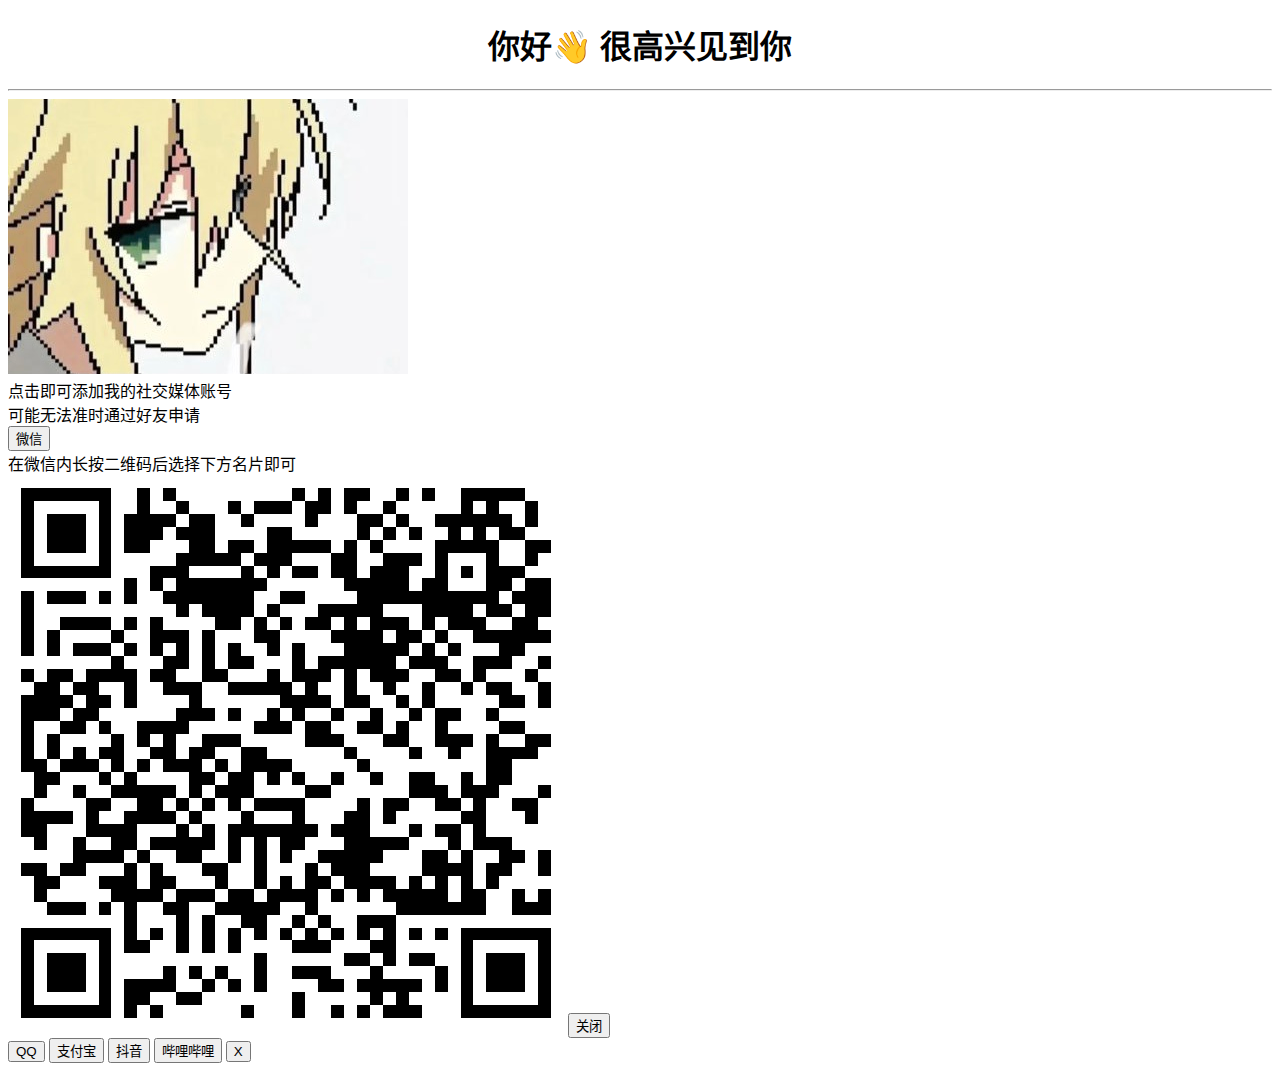
==== find/index.html @ c2964e44 "Add files via upload" ====
<!doctype html>
<html lang="zh-cn">
  <head>
    <meta charset="utf-8">
    <meta name="viewport" content="width=device-width, initial-scale=1, maximum-scale=1, shrink-to-fit=no">
    <meta name="renderer" content="webkit">

    <!-- MDUI CSS -->
    <link rel="stylesheet" href="css/mdui.min.css">
    <title>Hello, world!</title>
  </head>
<style>

    img {
        max-width: 100%;
        height: auto;
    }


</style>


  <body>
    <div class="mdui-typo">
    <strong><h1 align="center">你好👋 很高兴见到你</h1></strong>
    </div>
<div class="mdui-typo">
  <hr />
</div>
<body>
  <div class="mdui-card">
  <div class="mdui-card-media">
    <img src="card.jpg" />
    <div class="mdui-card-media-covered">
      <div class="mdui-card-primary">
        <div class="mdui-card-primary-title">点击即可添加我的社交媒体账号</div>
        <div class="mdui-card-primary-subtitle">可能无法准时通过好友申请</div>
      </div>
    </div>
  </div>
      <div class="mdui-container">
    <button class="mdui-btn mdui-color-light-green-a400 mdui-ripple" mdui-dialog="{target: '#exampleNoTitle'}">微信</button>
    
    <div class="mdui-dialog" id="exampleNoTitle">
      <div class="mdui-dialog-content">在微信内长按二维码后选择下方名片即可</div>
      <div class="mdui-dialog-actions">
        <img src="wx.jpg"></img>
        <button class="mdui-btn mdui-ripple" mdui-dialog-close>关闭</button>
      </div>
    </div>
  </div>
    <button class="mdui-btn mdui-ripple mdui-color-red-700">QQ</button>
    <button class="mdui-btn mdui-ripple mdui-color-blue-400">支付宝</button>
    <button class="mdui-btn mdui-ripple mdui-color-black">抖音</button>
    <button class="mdui-btn mdui-ripple mdui-color-pink-400">哔哩哔哩</button>
    <button class="mdui-btn mdui-ripple mdui-color-black">X</button>
  </div>
</div>
</body>
    <!-- MDUI JavaScript -->
    <script src="js/mdui.min.js"></script>
  </body>
</html>
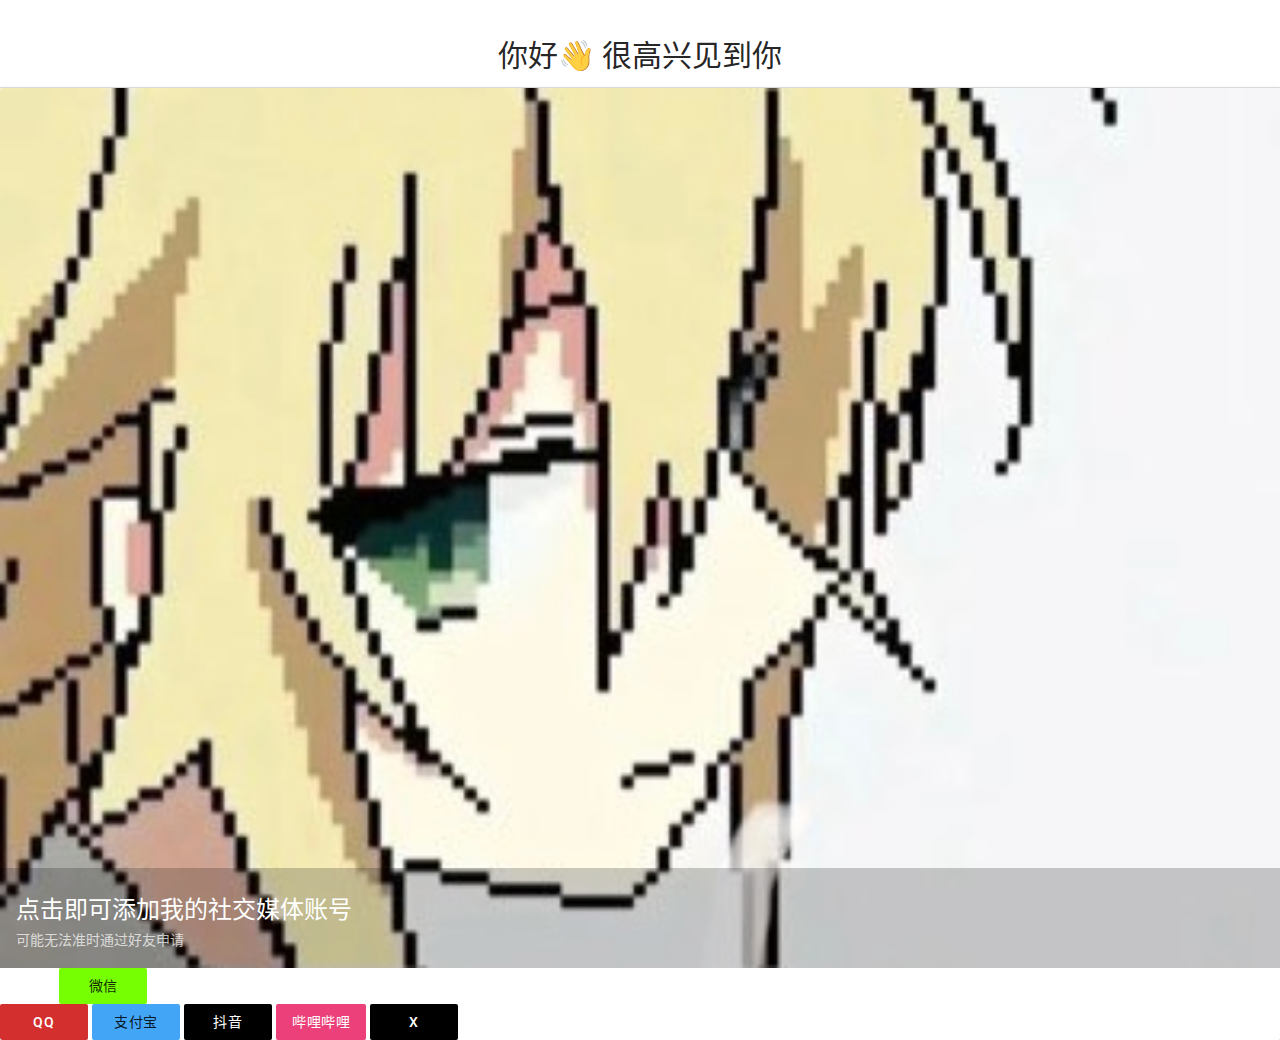
==== commit 73b0f510: "Update index.html" ====
--- a/find/index.html
+++ b/find/index.html
@@ -60,4 +60,4 @@
     <!-- MDUI JavaScript -->
     <script src="js/mdui.min.js"></script>
   </body>
-</html>+</html>
--- a/find/css/mdui.min.css
+++ b/find/css/mdui.min.css
@@ -0,0 +1,6 @@
+/*!
+ * mdui 1.0.2 (https://mdui.org)
+ * Copyright 2016-2021 zdhxiong
+ * Licensed under MIT
+ *//*! normalize.css v8.0.1 | MIT License | github.com/necolas/normalize.css */html{line-height:1.15;-webkit-text-size-adjust:100%}body{margin:0}main{display:block}h1{font-size:2em;margin:.67em 0}hr{-webkit-box-sizing:content-box;box-sizing:content-box;height:0;overflow:visible}pre{font-family:monospace,monospace;font-size:1em}a{background-color:transparent}abbr[title]{border-bottom:none;text-decoration:underline;-webkit-text-decoration:underline dotted;text-decoration:underline dotted}b,strong{font-weight:bolder}code,kbd,samp{font-family:monospace,monospace;font-size:1em}small{font-size:80%}sub,sup{font-size:75%;line-height:0;position:relative;vertical-align:baseline}sub{bottom:-.25em}sup{top:-.5em}img{border-style:none}button,input,optgroup,select,textarea{font-family:inherit;font-size:100%;line-height:1.15;margin:0}button,input{overflow:visible}button,select{text-transform:none}[type=button],[type=reset],[type=submit],button{-webkit-appearance:button}[type=button]::-moz-focus-inner,[type=reset]::-moz-focus-inner,[type=submit]::-moz-focus-inner,button::-moz-focus-inner{border-style:none;padding:0}[type=button]:-moz-focusring,[type=reset]:-moz-focusring,[type=submit]:-moz-focusring,button:-moz-focusring{outline:1px dotted ButtonText}fieldset{padding:.35em .75em .625em}legend{-webkit-box-sizing:border-box;box-sizing:border-box;color:inherit;display:table;max-width:100%;padding:0;white-space:normal}progress{vertical-align:baseline}textarea{overflow:auto}[type=checkbox],[type=radio]{-webkit-box-sizing:border-box;box-sizing:border-box;padding:0}[type=number]::-webkit-inner-spin-button,[type=number]::-webkit-outer-spin-button{height:auto}[type=search]{-webkit-appearance:textfield;outline-offset:-2px}[type=search]::-webkit-search-decoration{-webkit-appearance:none}::-webkit-file-upload-button{-webkit-appearance:button;font:inherit}details{display:block}summary{display:list-item}template{display:none}[hidden]{display:none}*{-webkit-tap-highlight-color:transparent}body{color:rgba(0,0,0,.87);font-size:14px;font-family:Roboto,Noto,Helvetica,Arial,sans-serif;background-color:#fff}@media (min-width:600px){body{font-size:14.5px}}@media (min-width:1024px){body{font-size:15px}}body ::-webkit-scrollbar{width:5px;height:5px;background:0 0}@media (min-width:1024px){body ::-webkit-scrollbar{width:8px;height:8px}}body ::-webkit-scrollbar-thumb{background:rgba(0,0,0,.2)}body.mdui-locked{overflow:hidden}.mdui-overlay{position:fixed;top:-5000px;right:-5000px;bottom:-5000px;left:-5000px;z-index:2000;background:rgba(0,0,0,.4);-webkit-backface-visibility:hidden;backface-visibility:hidden;visibility:hidden;opacity:0;-webkit-transition-duration:.3s;transition-duration:.3s;-webkit-transition-property:opacity,visibility;transition-property:opacity,visibility;will-change:opacity}.mdui-overlay-show{visibility:visible;opacity:1}.mdui-no-transition{-webkit-transition-property:none!important;transition-property:none!important}.mdui-theme-layout-dark{color:#fff;background-color:#303030}.mdui-theme-layout-dark ::-webkit-scrollbar{width:5px;height:5px;background:0 0}@media (min-width:1024px){.mdui-theme-layout-dark ::-webkit-scrollbar{width:8px;height:8px}}.mdui-theme-layout-dark ::-webkit-scrollbar-thumb{background:rgba(255,255,255,.3)}@media (prefers-color-scheme:dark){.mdui-theme-layout-auto{color:#fff;background-color:#303030}.mdui-theme-layout-auto ::-webkit-scrollbar{width:5px;height:5px;background:0 0}.mdui-theme-layout-auto ::-webkit-scrollbar-thumb{background:rgba(255,255,255,.3)}}@media (prefers-color-scheme:dark) and (min-width:1024px){.mdui-theme-layout-auto ::-webkit-scrollbar{width:8px;height:8px}}.mdui-theme-primary-amber .mdui-color-theme{background-color:#ffc107!important;color:rgba(0,0,0,.87)!important}.mdui-theme-primary-amber .mdui-color-theme-50{background-color:#fff8e1!important;color:rgba(0,0,0,.87)!important}.mdui-theme-primary-amber .mdui-color-theme-100{background-color:#ffecb3!important;color:rgba(0,0,0,.87)!important}.mdui-theme-primary-amber .mdui-color-theme-200{background-color:#ffe082!important;color:rgba(0,0,0,.87)!important}.mdui-theme-primary-amber .mdui-color-theme-300{background-color:#ffd54f!important;color:rgba(0,0,0,.87)!important}.mdui-theme-primary-amber .mdui-color-theme-400{background-color:#ffca28!important;color:rgba(0,0,0,.87)!important}.mdui-theme-primary-amber .mdui-color-theme-500{background-color:#ffc107!important;color:rgba(0,0,0,.87)!important}.mdui-theme-primary-amber .mdui-color-theme-600{background-color:#ffb300!important;color:rgba(0,0,0,.87)!important}.mdui-theme-primary-amber .mdui-color-theme-700{background-color:#ffa000!important;color:rgba(0,0,0,.87)!important}.mdui-theme-primary-amber .mdui-color-theme-800{background-color:#ff8f00!important;color:rgba(0,0,0,.87)!important}.mdui-theme-primary-amber .mdui-color-theme-900{background-color:#ff6f00!important;color:rgba(0,0,0,.87)!important}.mdui-theme-primary-blue .mdui-color-theme{background-color:#2196f3!important;color:rgba(0,0,0,.87)!important}.mdui-theme-primary-blue .mdui-color-theme-50{background-color:#e3f2fd!important;color:rgba(0,0,0,.87)!important}.mdui-theme-primary-blue .mdui-color-theme-100{background-color:#bbdefb!important;color:rgba(0,0,0,.87)!important}.mdui-theme-primary-blue .mdui-color-theme-200{background-color:#90caf9!important;color:rgba(0,0,0,.87)!important}.mdui-theme-primary-blue .mdui-color-theme-300{background-color:#64b5f6!important;color:rgba(0,0,0,.87)!important}.mdui-theme-primary-blue .mdui-color-theme-400{background-color:#42a5f5!important;color:rgba(0,0,0,.87)!important}.mdui-theme-primary-blue .mdui-color-theme-500{background-color:#2196f3!important;color:rgba(0,0,0,.87)!important}.mdui-theme-primary-blue .mdui-color-theme-600{background-color:#1e88e5!important;color:#fff!important}.mdui-theme-primary-blue .mdui-color-theme-700{background-color:#1976d2!important;color:#fff!important}.mdui-theme-primary-blue .mdui-color-theme-800{background-color:#1565c0!important;color:#fff!important}.mdui-theme-primary-blue .mdui-color-theme-900{background-color:#0d47a1!important;color:#fff!important}.mdui-theme-primary-blue-grey .mdui-color-theme{background-color:#607d8b!important;color:#fff!important}.mdui-theme-primary-blue-grey .mdui-color-theme-50{background-color:#eceff1!important;color:rgba(0,0,0,.87)!important}.mdui-theme-primary-blue-grey .mdui-color-theme-100{background-color:#cfd8dc!important;color:rgba(0,0,0,.87)!important}.mdui-theme-primary-blue-grey .mdui-color-theme-200{background-color:#b0bec5!important;color:rgba(0,0,0,.87)!important}.mdui-theme-primary-blue-grey .mdui-color-theme-300{background-color:#90a4ae!important;color:rgba(0,0,0,.87)!important}.mdui-theme-primary-blue-grey .mdui-color-theme-400{background-color:#78909c!important;color:#fff!important}.mdui-theme-primary-blue-grey .mdui-color-theme-500{background-color:#607d8b!important;color:#fff!important}.mdui-theme-primary-blue-grey .mdui-color-theme-600{background-color:#546e7a!important;color:#fff!important}.mdui-theme-primary-blue-grey .mdui-color-theme-700{background-color:#455a64!important;color:#fff!important}.mdui-theme-primary-blue-grey .mdui-color-theme-800{background-color:#37474f!important;color:#fff!important}.mdui-theme-primary-blue-grey .mdui-color-theme-900{background-color:#263238!important;color:#fff!important}.mdui-theme-primary-brown .mdui-color-theme{background-color:#795548!important;color:#fff!important}.mdui-theme-primary-brown .mdui-color-theme-50{background-color:#efebe9!important;color:rgba(0,0,0,.87)!important}.mdui-theme-primary-brown .mdui-color-theme-100{background-color:#d7ccc8!important;color:rgba(0,0,0,.87)!important}.mdui-theme-primary-brown .mdui-color-theme-200{background-color:#bcaaa4!important;color:rgba(0,0,0,.87)!important}.mdui-theme-primary-brown .mdui-color-theme-300{background-color:#a1887f!important;color:#fff!important}.mdui-theme-primary-brown .mdui-color-theme-400{background-color:#8d6e63!important;color:#fff!important}.mdui-theme-primary-brown .mdui-color-theme-500{background-color:#795548!important;color:#fff!important}.mdui-theme-primary-brown .mdui-color-theme-600{background-color:#6d4c41!important;color:#fff!important}.mdui-theme-primary-brown .mdui-color-theme-700{background-color:#5d4037!important;color:#fff!important}.mdui-theme-primary-brown .mdui-color-theme-800{background-color:#4e342e!important;color:#fff!important}.mdui-theme-primary-brown .mdui-color-theme-900{background-color:#3e2723!important;color:#fff!important}.mdui-theme-primary-cyan .mdui-color-theme{background-color:#00bcd4!important;color:rgba(0,0,0,.87)!important}.mdui-theme-primary-cyan .mdui-color-theme-50{background-color:#e0f7fa!important;color:rgba(0,0,0,.87)!important}.mdui-theme-primary-cyan .mdui-color-theme-100{background-color:#b2ebf2!important;color:rgba(0,0,0,.87)!important}.mdui-theme-primary-cyan .mdui-color-theme-200{background-color:#80deea!important;color:rgba(0,0,0,.87)!important}.mdui-theme-primary-cyan .mdui-color-theme-300{background-color:#4dd0e1!important;color:rgba(0,0,0,.87)!important}.mdui-theme-primary-cyan .mdui-color-theme-400{background-color:#26c6da!important;color:rgba(0,0,0,.87)!important}.mdui-theme-primary-cyan .mdui-color-theme-500{background-color:#00bcd4!important;color:rgba(0,0,0,.87)!important}.mdui-theme-primary-cyan .mdui-color-theme-600{background-color:#00acc1!important;color:rgba(0,0,0,.87)!important}.mdui-theme-primary-cyan .mdui-color-theme-700{background-color:#0097a7!important;color:#fff!important}.mdui-theme-primary-cyan .mdui-color-theme-800{background-color:#00838f!important;color:#fff!important}.mdui-theme-primary-cyan .mdui-color-theme-900{background-color:#006064!important;color:#fff!important}.mdui-theme-primary-deep-orange .mdui-color-theme{background-color:#ff5722!important;color:rgba(0,0,0,.87)!important}.mdui-theme-primary-deep-orange .mdui-color-theme-50{background-color:#fbe9e7!important;color:rgba(0,0,0,.87)!important}.mdui-theme-primary-deep-orange .mdui-color-theme-100{background-color:#ffccbc!important;color:rgba(0,0,0,.87)!important}.mdui-theme-primary-deep-orange .mdui-color-theme-200{background-color:#ffab91!important;color:rgba(0,0,0,.87)!important}.mdui-theme-primary-deep-orange .mdui-color-theme-300{background-color:#ff8a65!important;color:rgba(0,0,0,.87)!important}.mdui-theme-primary-deep-orange .mdui-color-theme-400{background-color:#ff7043!important;color:rgba(0,0,0,.87)!important}.mdui-theme-primary-deep-orange .mdui-color-theme-500{background-color:#ff5722!important;color:rgba(0,0,0,.87)!important}.mdui-theme-primary-deep-orange .mdui-color-theme-600{background-color:#f4511e!important;color:#fff!important}.mdui-theme-primary-deep-orange .mdui-color-theme-700{background-color:#e64a19!important;color:#fff!important}.mdui-theme-primary-deep-orange .mdui-color-theme-800{background-color:#d84315!important;color:#fff!important}.mdui-theme-primary-deep-orange .mdui-color-theme-900{background-color:#bf360c!important;color:#fff!important}.mdui-theme-primary-deep-purple .mdui-color-theme{background-color:#673ab7!important;color:#fff!important}.mdui-theme-primary-deep-purple .mdui-color-theme-50{background-color:#ede7f6!important;color:rgba(0,0,0,.87)!important}.mdui-theme-primary-deep-purple .mdui-color-theme-100{background-color:#d1c4e9!important;color:rgba(0,0,0,.87)!important}.mdui-theme-primary-deep-purple .mdui-color-theme-200{background-color:#b39ddb!important;color:rgba(0,0,0,.87)!important}.mdui-theme-primary-deep-purple .mdui-color-theme-300{background-color:#9575cd!important;color:#fff!important}.mdui-theme-primary-deep-purple .mdui-color-theme-400{background-color:#7e57c2!important;color:#fff!important}.mdui-theme-primary-deep-purple .mdui-color-theme-500{background-color:#673ab7!important;color:#fff!important}.mdui-theme-primary-deep-purple .mdui-color-theme-600{background-color:#5e35b1!important;color:#fff!important}.mdui-theme-primary-deep-purple .mdui-color-theme-700{background-color:#512da8!important;color:#fff!important}.mdui-theme-primary-deep-purple .mdui-color-theme-800{background-color:#4527a0!important;color:#fff!important}.mdui-theme-primary-deep-purple .mdui-color-theme-900{background-color:#311b92!important;color:#fff!important}.mdui-theme-primary-green .mdui-color-theme{background-color:#4caf50!important;color:rgba(0,0,0,.87)!important}.mdui-theme-primary-green .mdui-color-theme-50{background-color:#e8f5e9!important;color:rgba(0,0,0,.87)!important}.mdui-theme-primary-green .mdui-color-theme-100{background-color:#c8e6c9!important;color:rgba(0,0,0,.87)!important}.mdui-theme-primary-green .mdui-color-theme-200{background-color:#a5d6a7!important;color:rgba(0,0,0,.87)!important}.mdui-theme-primary-green .mdui-color-theme-300{background-color:#81c784!important;color:rgba(0,0,0,.87)!important}.mdui-theme-primary-green .mdui-color-theme-400{background-color:#66bb6a!important;color:rgba(0,0,0,.87)!important}.mdui-theme-primary-green .mdui-color-theme-500{background-color:#4caf50!important;color:rgba(0,0,0,.87)!important}.mdui-theme-primary-green .mdui-color-theme-600{background-color:#43a047!important;color:#fff!important}.mdui-theme-primary-green .mdui-color-theme-700{background-color:#388e3c!important;color:#fff!important}.mdui-theme-primary-green .mdui-color-theme-800{background-color:#2e7d32!important;color:#fff!important}.mdui-theme-primary-green .mdui-color-theme-900{background-color:#1b5e20!important;color:#fff!important}.mdui-theme-primary-grey .mdui-color-theme{background-color:#9e9e9e!important;color:rgba(0,0,0,.87)!important}.mdui-theme-primary-grey .mdui-color-theme-50{background-color:#fafafa!important;color:rgba(0,0,0,.87)!important}.mdui-theme-primary-grey .mdui-color-theme-100{background-color:#f5f5f5!important;color:rgba(0,0,0,.87)!important}.mdui-theme-primary-grey .mdui-color-theme-200{background-color:#eee!important;color:rgba(0,0,0,.87)!important}.mdui-theme-primary-grey .mdui-color-theme-300{background-color:#e0e0e0!important;color:rgba(0,0,0,.87)!important}.mdui-theme-primary-grey .mdui-color-theme-400{background-color:#bdbdbd!important;color:rgba(0,0,0,.87)!important}.mdui-theme-primary-grey .mdui-color-theme-500{background-color:#9e9e9e!important;color:rgba(0,0,0,.87)!important}.mdui-theme-primary-grey .mdui-color-theme-600{background-color:#757575!important;color:#fff!important}.mdui-theme-primary-grey .mdui-color-theme-700{background-color:#616161!important;color:#fff!important}.mdui-theme-primary-grey .mdui-color-theme-800{background-color:#424242!important;color:#fff!important}.mdui-theme-primary-grey .mdui-color-theme-900{background-color:#212121!important;color:#fff!important}.mdui-theme-primary-indigo .mdui-color-theme{background-color:#3f51b5!important;color:#fff!important}.mdui-theme-primary-indigo .mdui-color-theme-50{background-color:#e8eaf6!important;color:rgba(0,0,0,.87)!important}.mdui-theme-primary-indigo .mdui-color-theme-100{background-color:#c5cae9!important;color:rgba(0,0,0,.87)!important}.mdui-theme-primary-indigo .mdui-color-theme-200{background-color:#9fa8da!important;color:rgba(0,0,0,.87)!important}.mdui-theme-primary-indigo .mdui-color-theme-300{background-color:#7986cb!important;color:#fff!important}.mdui-theme-primary-indigo .mdui-color-theme-400{background-color:#5c6bc0!important;color:#fff!important}.mdui-theme-primary-indigo .mdui-color-theme-500{background-color:#3f51b5!important;color:#fff!important}.mdui-theme-primary-indigo .mdui-color-theme-600{background-color:#3949ab!important;color:#fff!important}.mdui-theme-primary-indigo .mdui-color-theme-700{background-color:#303f9f!important;color:#fff!important}.mdui-theme-primary-indigo .mdui-color-theme-800{background-color:#283593!important;color:#fff!important}.mdui-theme-primary-indigo .mdui-color-theme-900{background-color:#1a237e!important;color:#fff!important}.mdui-theme-primary-light-blue .mdui-color-theme{background-color:#03a9f4!important;color:rgba(0,0,0,.87)!important}.mdui-theme-primary-light-blue .mdui-color-theme-50{background-color:#e1f5fe!important;color:rgba(0,0,0,.87)!important}.mdui-theme-primary-light-blue .mdui-color-theme-100{background-color:#b3e5fc!important;color:rgba(0,0,0,.87)!important}.mdui-theme-primary-light-blue .mdui-color-theme-200{background-color:#81d4fa!important;color:rgba(0,0,0,.87)!important}.mdui-theme-primary-light-blue .mdui-color-theme-300{background-color:#4fc3f7!important;color:rgba(0,0,0,.87)!important}.mdui-theme-primary-light-blue .mdui-color-theme-400{background-color:#29b6f6!important;color:rgba(0,0,0,.87)!important}.mdui-theme-primary-light-blue .mdui-color-theme-500{background-color:#03a9f4!important;color:rgba(0,0,0,.87)!important}.mdui-theme-primary-light-blue .mdui-color-theme-600{background-color:#039be5!important;color:rgba(0,0,0,.87)!important}.mdui-theme-primary-light-blue .mdui-color-theme-700{background-color:#0288d1!important;color:#fff!important}.mdui-theme-primary-light-blue .mdui-color-theme-800{background-color:#0277bd!important;color:#fff!important}.mdui-theme-primary-light-blue .mdui-color-theme-900{background-color:#01579b!important;color:#fff!important}.mdui-theme-primary-light-green .mdui-color-theme{background-color:#8bc34a!important;color:rgba(0,0,0,.87)!important}.mdui-theme-primary-light-green .mdui-color-theme-50{background-color:#f1f8e9!important;color:rgba(0,0,0,.87)!important}.mdui-theme-primary-light-green .mdui-color-theme-100{background-color:#dcedc8!important;color:rgba(0,0,0,.87)!important}.mdui-theme-primary-light-green .mdui-color-theme-200{background-color:#c5e1a5!important;color:rgba(0,0,0,.87)!important}.mdui-theme-primary-light-green .mdui-color-theme-300{background-color:#aed581!important;color:rgba(0,0,0,.87)!important}.mdui-theme-primary-light-green .mdui-color-theme-400{background-color:#9ccc65!important;color:rgba(0,0,0,.87)!important}.mdui-theme-primary-light-green .mdui-color-theme-500{background-color:#8bc34a!important;color:rgba(0,0,0,.87)!important}.mdui-theme-primary-light-green .mdui-color-theme-600{background-color:#7cb342!important;color:rgba(0,0,0,.87)!important}.mdui-theme-primary-light-green .mdui-color-theme-700{background-color:#689f38!important;color:rgba(0,0,0,.87)!important}.mdui-theme-primary-light-green .mdui-color-theme-800{background-color:#558b2f!important;color:#fff!important}.mdui-theme-primary-light-green .mdui-color-theme-900{background-color:#33691e!important;color:#fff!important}.mdui-theme-primary-lime .mdui-color-theme{background-color:#cddc39!important;color:rgba(0,0,0,.87)!important}.mdui-theme-primary-lime .mdui-color-theme-50{background-color:#f9fbe7!important;color:rgba(0,0,0,.87)!important}.mdui-theme-primary-lime .mdui-color-theme-100{background-color:#f0f4c3!important;color:rgba(0,0,0,.87)!important}.mdui-theme-primary-lime .mdui-color-theme-200{background-color:#e6ee9c!important;color:rgba(0,0,0,.87)!important}.mdui-theme-primary-lime .mdui-color-theme-300{background-color:#dce775!important;color:rgba(0,0,0,.87)!important}.mdui-theme-primary-lime .mdui-color-theme-400{background-color:#d4e157!important;color:rgba(0,0,0,.87)!important}.mdui-theme-primary-lime .mdui-color-theme-500{background-color:#cddc39!important;color:rgba(0,0,0,.87)!important}.mdui-theme-primary-lime .mdui-color-theme-600{background-color:#c0ca33!important;color:rgba(0,0,0,.87)!important}.mdui-theme-primary-lime .mdui-color-theme-700{background-color:#afb42b!important;color:rgba(0,0,0,.87)!important}.mdui-theme-primary-lime .mdui-color-theme-800{background-color:#9e9d24!important;color:rgba(0,0,0,.87)!important}.mdui-theme-primary-lime .mdui-color-theme-900{background-color:#827717!important;color:#fff!important}.mdui-theme-primary-orange .mdui-color-theme{background-color:#ff9800!important;color:rgba(0,0,0,.87)!important}.mdui-theme-primary-orange .mdui-color-theme-50{background-color:#fff3e0!important;color:rgba(0,0,0,.87)!important}.mdui-theme-primary-orange .mdui-color-theme-100{background-color:#ffe0b2!important;color:rgba(0,0,0,.87)!important}.mdui-theme-primary-orange .mdui-color-theme-200{background-color:#ffcc80!important;color:rgba(0,0,0,.87)!important}.mdui-theme-primary-orange .mdui-color-theme-300{background-color:#ffb74d!important;color:rgba(0,0,0,.87)!important}.mdui-theme-primary-orange .mdui-color-theme-400{background-color:#ffa726!important;color:rgba(0,0,0,.87)!important}.mdui-theme-primary-orange .mdui-color-theme-500{background-color:#ff9800!important;color:rgba(0,0,0,.87)!important}.mdui-theme-primary-orange .mdui-color-theme-600{background-color:#fb8c00!important;color:rgba(0,0,0,.87)!important}.mdui-theme-primary-orange .mdui-color-theme-700{background-color:#f57c00!important;color:rgba(0,0,0,.87)!important}.mdui-theme-primary-orange .mdui-color-theme-800{background-color:#ef6c00!important;color:rgba(0,0,0,.87)!important}.mdui-theme-primary-orange .mdui-color-theme-900{background-color:#e65100!important;color:#fff!important}.mdui-theme-primary-pink .mdui-color-theme{background-color:#e91e63!important;color:#fff!important}.mdui-theme-primary-pink .mdui-color-theme-50{background-color:#fce4ec!important;color:rgba(0,0,0,.87)!important}.mdui-theme-primary-pink .mdui-color-theme-100{background-color:#f8bbd0!important;color:rgba(0,0,0,.87)!important}.mdui-theme-primary-pink .mdui-color-theme-200{background-color:#f48fb1!important;color:rgba(0,0,0,.87)!important}.mdui-theme-primary-pink .mdui-color-theme-300{background-color:#f06292!important;color:rgba(0,0,0,.87)!important}.mdui-theme-primary-pink .mdui-color-theme-400{background-color:#ec407a!important;color:#fff!important}.mdui-theme-primary-pink .mdui-color-theme-500{background-color:#e91e63!important;color:#fff!important}.mdui-theme-primary-pink .mdui-color-theme-600{background-color:#d81b60!important;color:#fff!important}.mdui-theme-primary-pink .mdui-color-theme-700{background-color:#c2185b!important;color:#fff!important}.mdui-theme-primary-pink .mdui-color-theme-800{background-color:#ad1457!important;color:#fff!important}.mdui-theme-primary-pink .mdui-color-theme-900{background-color:#880e4f!important;color:#fff!important}.mdui-theme-primary-purple .mdui-color-theme{background-color:#9c27b0!important;color:#fff!important}.mdui-theme-primary-purple .mdui-color-theme-50{background-color:#f3e5f5!important;color:rgba(0,0,0,.87)!important}.mdui-theme-primary-purple .mdui-color-theme-100{background-color:#e1bee7!important;color:rgba(0,0,0,.87)!important}.mdui-theme-primary-purple .mdui-color-theme-200{background-color:#ce93d8!important;color:rgba(0,0,0,.87)!important}.mdui-theme-primary-purple .mdui-color-theme-300{background-color:#ba68c8!important;color:#fff!important}.mdui-theme-primary-purple .mdui-color-theme-400{background-color:#ab47bc!important;color:#fff!important}.mdui-theme-primary-purple .mdui-color-theme-500{background-color:#9c27b0!important;color:#fff!important}.mdui-theme-primary-purple .mdui-color-theme-600{background-color:#8e24aa!important;color:#fff!important}.mdui-theme-primary-purple .mdui-color-theme-700{background-color:#7b1fa2!important;color:#fff!important}.mdui-theme-primary-purple .mdui-color-theme-800{background-color:#6a1b9a!important;color:#fff!important}.mdui-theme-primary-purple .mdui-color-theme-900{background-color:#4a148c!important;color:#fff!important}.mdui-theme-primary-red .mdui-color-theme{background-color:#f44336!important;color:#fff!important}.mdui-theme-primary-red .mdui-color-theme-50{background-color:#ffebee!important;color:rgba(0,0,0,.87)!important}.mdui-theme-primary-red .mdui-color-theme-100{background-color:#ffcdd2!important;color:rgba(0,0,0,.87)!important}.mdui-theme-primary-red .mdui-color-theme-200{background-color:#ef9a9a!important;color:rgba(0,0,0,.87)!important}.mdui-theme-primary-red .mdui-color-theme-300{background-color:#e57373!important;color:rgba(0,0,0,.87)!important}.mdui-theme-primary-red .mdui-color-theme-400{background-color:#ef5350!important;color:#fff!important}.mdui-theme-primary-red .mdui-color-theme-500{background-color:#f44336!important;color:#fff!important}.mdui-theme-primary-red .mdui-color-theme-600{background-color:#e53935!important;color:#fff!important}.mdui-theme-primary-red .mdui-color-theme-700{background-color:#d32f2f!important;color:#fff!important}.mdui-theme-primary-red .mdui-color-theme-800{background-color:#c62828!important;color:#fff!important}.mdui-theme-primary-red .mdui-color-theme-900{background-color:#b71c1c!important;color:#fff!important}.mdui-theme-primary-teal .mdui-color-theme{background-color:#009688!important;color:#fff!important}.mdui-theme-primary-teal .mdui-color-theme-50{background-color:#e0f2f1!important;color:rgba(0,0,0,.87)!important}.mdui-theme-primary-teal .mdui-color-theme-100{background-color:#b2dfdb!important;color:rgba(0,0,0,.87)!important}.mdui-theme-primary-teal .mdui-color-theme-200{background-color:#80cbc4!important;color:rgba(0,0,0,.87)!important}.mdui-theme-primary-teal .mdui-color-theme-300{background-color:#4db6ac!important;color:rgba(0,0,0,.87)!important}.mdui-theme-primary-teal .mdui-color-theme-400{background-color:#26a69a!important;color:rgba(0,0,0,.87)!important}.mdui-theme-primary-teal .mdui-color-theme-500{background-color:#009688!important;color:#fff!important}.mdui-theme-primary-teal .mdui-color-theme-600{background-color:#00897b!important;color:#fff!important}.mdui-theme-primary-teal .mdui-color-theme-700{background-color:#00796b!important;color:#fff!important}.mdui-theme-primary-teal .mdui-color-theme-800{background-color:#00695c!important;color:#fff!important}.mdui-theme-primary-teal .mdui-color-theme-900{background-color:#004d40!important;color:#fff!important}.mdui-theme-primary-yellow .mdui-color-theme{background-color:#ffeb3b!important;color:rgba(0,0,0,.87)!important}.mdui-theme-primary-yellow .mdui-color-theme-50{background-color:#fffde7!important;color:rgba(0,0,0,.87)!important}.mdui-theme-primary-yellow .mdui-color-theme-100{background-color:#fff9c4!important;color:rgba(0,0,0,.87)!important}.mdui-theme-primary-yellow .mdui-color-theme-200{background-color:#fff59d!important;color:rgba(0,0,0,.87)!important}.mdui-theme-primary-yellow .mdui-color-theme-300{background-color:#fff176!important;color:rgba(0,0,0,.87)!important}.mdui-theme-primary-yellow .mdui-color-theme-400{background-color:#ffee58!important;color:rgba(0,0,0,.87)!important}.mdui-theme-primary-yellow .mdui-color-theme-500{background-color:#ffeb3b!important;color:rgba(0,0,0,.87)!important}.mdui-theme-primary-yellow .mdui-color-theme-600{background-color:#fdd835!important;color:rgba(0,0,0,.87)!important}.mdui-theme-primary-yellow .mdui-color-theme-700{background-color:#fbc02d!important;color:rgba(0,0,0,.87)!important}.mdui-theme-primary-yellow .mdui-color-theme-800{background-color:#f9a825!important;color:rgba(0,0,0,.87)!important}.mdui-theme-primary-yellow .mdui-color-theme-900{background-color:#f57f17!important;color:rgba(0,0,0,.87)!important}.mdui-theme-accent-amber .mdui-color-theme-accent{background-color:#ffd740!important;color:rgba(0,0,0,.87)!important}.mdui-theme-accent-amber .mdui-color-theme-a100{background-color:#ffe57f!important;color:rgba(0,0,0,.87)!important}.mdui-theme-accent-amber .mdui-color-theme-a200{background-color:#ffd740!important;color:rgba(0,0,0,.87)!important}.mdui-theme-accent-amber .mdui-color-theme-a400{background-color:#ffc400!important;color:rgba(0,0,0,.87)!important}.mdui-theme-accent-amber .mdui-color-theme-a700{background-color:#ffab00!important;color:rgba(0,0,0,.87)!important}.mdui-theme-accent-blue .mdui-color-theme-accent{background-color:#448aff!important;color:#fff!important}.mdui-theme-accent-blue .mdui-color-theme-a100{background-color:#82b1ff!important;color:rgba(0,0,0,.87)!important}.mdui-theme-accent-blue .mdui-color-theme-a200{background-color:#448aff!important;color:#fff!important}.mdui-theme-accent-blue .mdui-color-theme-a400{background-color:#2979ff!important;color:#fff!important}.mdui-theme-accent-blue .mdui-color-theme-a700{background-color:#2962ff!important;color:#fff!important}.mdui-theme-accent-cyan .mdui-color-theme-accent{background-color:#18ffff!important;color:rgba(0,0,0,.87)!important}.mdui-theme-accent-cyan .mdui-color-theme-a100{background-color:#84ffff!important;color:rgba(0,0,0,.87)!important}.mdui-theme-accent-cyan .mdui-color-theme-a200{background-color:#18ffff!important;color:rgba(0,0,0,.87)!important}.mdui-theme-accent-cyan .mdui-color-theme-a400{background-color:#00e5ff!important;color:rgba(0,0,0,.87)!important}.mdui-theme-accent-cyan .mdui-color-theme-a700{background-color:#00b8d4!important;color:rgba(0,0,0,.87)!important}.mdui-theme-accent-deep-orange .mdui-color-theme-accent{background-color:#ff6e40!important;color:rgba(0,0,0,.87)!important}.mdui-theme-accent-deep-orange .mdui-color-theme-a100{background-color:#ff9e80!important;color:rgba(0,0,0,.87)!important}.mdui-theme-accent-deep-orange .mdui-color-theme-a200{background-color:#ff6e40!important;color:rgba(0,0,0,.87)!important}.mdui-theme-accent-deep-orange .mdui-color-theme-a400{background-color:#ff3d00!important;color:#fff!important}.mdui-theme-accent-deep-orange .mdui-color-theme-a700{background-color:#dd2c00!important;color:#fff!important}.mdui-theme-accent-deep-purple .mdui-color-theme-accent{background-color:#7c4dff!important;color:#fff!important}.mdui-theme-accent-deep-purple .mdui-color-theme-a100{background-color:#b388ff!important;color:rgba(0,0,0,.87)!important}.mdui-theme-accent-deep-purple .mdui-color-theme-a200{background-color:#7c4dff!important;color:#fff!important}.mdui-theme-accent-deep-purple .mdui-color-theme-a400{background-color:#651fff!important;color:#fff!important}.mdui-theme-accent-deep-purple .mdui-color-theme-a700{background-color:#6200ea!important;color:#fff!important}.mdui-theme-accent-green .mdui-color-theme-accent{background-color:#69f0ae!important;color:rgba(0,0,0,.87)!important}.mdui-theme-accent-green .mdui-color-theme-a100{background-color:#b9f6ca!important;color:rgba(0,0,0,.87)!important}.mdui-theme-accent-green .mdui-color-theme-a200{background-color:#69f0ae!important;color:rgba(0,0,0,.87)!important}.mdui-theme-accent-green .mdui-color-theme-a400{background-color:#00e676!important;color:rgba(0,0,0,.87)!important}.mdui-theme-accent-green .mdui-color-theme-a700{background-color:#00c853!important;color:rgba(0,0,0,.87)!important}.mdui-theme-accent-indigo .mdui-color-theme-accent{background-color:#536dfe!important;color:#fff!important}.mdui-theme-accent-indigo .mdui-color-theme-a100{background-color:#8c9eff!important;color:rgba(0,0,0,.87)!important}.mdui-theme-accent-indigo .mdui-color-theme-a200{background-color:#536dfe!important;color:#fff!important}.mdui-theme-accent-indigo .mdui-color-theme-a400{background-color:#3d5afe!important;color:#fff!important}.mdui-theme-accent-indigo .mdui-color-theme-a700{background-color:#304ffe!important;color:#fff!important}.mdui-theme-accent-light-blue .mdui-color-theme-accent{background-color:#40c4ff!important;color:rgba(0,0,0,.87)!important}.mdui-theme-accent-light-blue .mdui-color-theme-a100{background-color:#80d8ff!important;color:rgba(0,0,0,.87)!important}.mdui-theme-accent-light-blue .mdui-color-theme-a200{background-color:#40c4ff!important;color:rgba(0,0,0,.87)!important}.mdui-theme-accent-light-blue .mdui-color-theme-a400{background-color:#00b0ff!important;color:rgba(0,0,0,.87)!important}.mdui-theme-accent-light-blue .mdui-color-theme-a700{background-color:#0091ea!important;color:#fff!important}.mdui-theme-accent-light-green .mdui-color-theme-accent{background-color:#b2ff59!important;color:rgba(0,0,0,.87)!important}.mdui-theme-accent-light-green .mdui-color-theme-a100{background-color:#ccff90!important;color:rgba(0,0,0,.87)!important}.mdui-theme-accent-light-green .mdui-color-theme-a200{background-color:#b2ff59!important;color:rgba(0,0,0,.87)!important}.mdui-theme-accent-light-green .mdui-color-theme-a400{background-color:#76ff03!important;color:rgba(0,0,0,.87)!important}.mdui-theme-accent-light-green .mdui-color-theme-a700{background-color:#64dd17!important;color:rgba(0,0,0,.87)!important}.mdui-theme-accent-lime .mdui-color-theme-accent{background-color:#eeff41!important;color:rgba(0,0,0,.87)!important}.mdui-theme-accent-lime .mdui-color-theme-a100{background-color:#f4ff81!important;color:rgba(0,0,0,.87)!important}.mdui-theme-accent-lime .mdui-color-theme-a200{background-color:#eeff41!important;color:rgba(0,0,0,.87)!important}.mdui-theme-accent-lime .mdui-color-theme-a400{background-color:#c6ff00!important;color:rgba(0,0,0,.87)!important}.mdui-theme-accent-lime .mdui-color-theme-a700{background-color:#aeea00!important;color:rgba(0,0,0,.87)!important}.mdui-theme-accent-orange .mdui-color-theme-accent{background-color:#ffab40!important;color:rgba(0,0,0,.87)!important}.mdui-theme-accent-orange .mdui-color-theme-a100{background-color:#ffd180!important;color:rgba(0,0,0,.87)!important}.mdui-theme-accent-orange .mdui-color-theme-a200{background-color:#ffab40!important;color:rgba(0,0,0,.87)!important}.mdui-theme-accent-orange .mdui-color-theme-a400{background-color:#ff9100!important;color:rgba(0,0,0,.87)!important}.mdui-theme-accent-orange .mdui-color-theme-a700{background-color:#ff6d00!important;color:rgba(0,0,0,.87)!important}.mdui-theme-accent-pink .mdui-color-theme-accent{background-color:#ff4081!important;color:#fff!important}.mdui-theme-accent-pink .mdui-color-theme-a100{background-color:#ff80ab!important;color:rgba(0,0,0,.87)!important}.mdui-theme-accent-pink .mdui-color-theme-a200{background-color:#ff4081!important;color:#fff!important}.mdui-theme-accent-pink .mdui-color-theme-a400{background-color:#f50057!important;color:#fff!important}.mdui-theme-accent-pink .mdui-color-theme-a700{background-color:#c51162!important;color:#fff!important}.mdui-theme-accent-purple .mdui-color-theme-accent{background-color:#e040fb!important;color:#fff!important}.mdui-theme-accent-purple .mdui-color-theme-a100{background-color:#ea80fc!important;color:rgba(0,0,0,.87)!important}.mdui-theme-accent-purple .mdui-color-theme-a200{background-color:#e040fb!important;color:#fff!important}.mdui-theme-accent-purple .mdui-color-theme-a400{background-color:#d500f9!important;color:#fff!important}.mdui-theme-accent-purple .mdui-color-theme-a700{background-color:#a0f!important;color:#fff!important}.mdui-theme-accent-red .mdui-color-theme-accent{background-color:#ff5252!important;color:#fff!important}.mdui-theme-accent-red .mdui-color-theme-a100{background-color:#ff8a80!important;color:rgba(0,0,0,.87)!important}.mdui-theme-accent-red .mdui-color-theme-a200{background-color:#ff5252!important;color:#fff!important}.mdui-theme-accent-red .mdui-color-theme-a400{background-color:#ff1744!important;color:#fff!important}.mdui-theme-accent-red .mdui-color-theme-a700{background-color:#d50000!important;color:#fff!important}.mdui-theme-accent-teal .mdui-color-theme-accent{background-color:#64ffda!important;color:rgba(0,0,0,.87)!important}.mdui-theme-accent-teal .mdui-color-theme-a100{background-color:#a7ffeb!important;color:rgba(0,0,0,.87)!important}.mdui-theme-accent-teal .mdui-color-theme-a200{background-color:#64ffda!important;color:rgba(0,0,0,.87)!important}.mdui-theme-accent-teal .mdui-color-theme-a400{background-color:#1de9b6!important;color:rgba(0,0,0,.87)!important}.mdui-theme-accent-teal .mdui-color-theme-a700{background-color:#00bfa5!important;color:rgba(0,0,0,.87)!important}.mdui-theme-accent-yellow .mdui-color-theme-accent{background-color:#ff0!important;color:rgba(0,0,0,.87)!important}.mdui-theme-accent-yellow .mdui-color-theme-a100{background-color:#ffff8d!important;color:rgba(0,0,0,.87)!important}.mdui-theme-accent-yellow .mdui-color-theme-a200{background-color:#ff0!important;color:rgba(0,0,0,.87)!important}.mdui-theme-accent-yellow .mdui-color-theme-a400{background-color:#ffea00!important;color:rgba(0,0,0,.87)!important}.mdui-theme-accent-yellow .mdui-color-theme-a700{background-color:#ffd600!important;color:rgba(0,0,0,.87)!important}.mdui-color-amber{background-color:#ffc107!important;color:rgba(0,0,0,.87)!important}.mdui-color-amber-50{background-color:#fff8e1!important;color:rgba(0,0,0,.87)!important}.mdui-color-amber-100{background-color:#ffecb3!important;color:rgba(0,0,0,.87)!important}.mdui-color-amber-200{background-color:#ffe082!important;color:rgba(0,0,0,.87)!important}.mdui-color-amber-300{background-color:#ffd54f!important;color:rgba(0,0,0,.87)!important}.mdui-color-amber-400{background-color:#ffca28!important;color:rgba(0,0,0,.87)!important}.mdui-color-amber-500{background-color:#ffc107!important;color:rgba(0,0,0,.87)!important}.mdui-color-amber-600{background-color:#ffb300!important;color:rgba(0,0,0,.87)!important}.mdui-color-amber-700{background-color:#ffa000!important;color:rgba(0,0,0,.87)!important}.mdui-color-amber-800{background-color:#ff8f00!important;color:rgba(0,0,0,.87)!important}.mdui-color-amber-900{background-color:#ff6f00!important;color:rgba(0,0,0,.87)!important}.mdui-color-blue{background-color:#2196f3!important;color:rgba(0,0,0,.87)!important}.mdui-color-blue-50{background-color:#e3f2fd!important;color:rgba(0,0,0,.87)!important}.mdui-color-blue-100{background-color:#bbdefb!important;color:rgba(0,0,0,.87)!important}.mdui-color-blue-200{background-color:#90caf9!important;color:rgba(0,0,0,.87)!important}.mdui-color-blue-300{background-color:#64b5f6!important;color:rgba(0,0,0,.87)!important}.mdui-color-blue-400{background-color:#42a5f5!important;color:rgba(0,0,0,.87)!important}.mdui-color-blue-500{background-color:#2196f3!important;color:rgba(0,0,0,.87)!important}.mdui-color-blue-600{background-color:#1e88e5!important;color:#fff!important}.mdui-color-blue-700{background-color:#1976d2!important;color:#fff!important}.mdui-color-blue-800{background-color:#1565c0!important;color:#fff!important}.mdui-color-blue-900{background-color:#0d47a1!important;color:#fff!important}.mdui-color-blue-grey{background-color:#607d8b!important;color:#fff!important}.mdui-color-blue-grey-50{background-color:#eceff1!important;color:rgba(0,0,0,.87)!important}.mdui-color-blue-grey-100{background-color:#cfd8dc!important;color:rgba(0,0,0,.87)!important}.mdui-color-blue-grey-200{background-color:#b0bec5!important;color:rgba(0,0,0,.87)!important}.mdui-color-blue-grey-300{background-color:#90a4ae!important;color:rgba(0,0,0,.87)!important}.mdui-color-blue-grey-400{background-color:#78909c!important;color:#fff!important}.mdui-color-blue-grey-500{background-color:#607d8b!important;color:#fff!important}.mdui-color-blue-grey-600{background-color:#546e7a!important;color:#fff!important}.mdui-color-blue-grey-700{background-color:#455a64!important;color:#fff!important}.mdui-color-blue-grey-800{background-color:#37474f!important;color:#fff!important}.mdui-color-blue-grey-900{background-color:#263238!important;color:#fff!important}.mdui-color-brown{background-color:#795548!important;color:#fff!important}.mdui-color-brown-50{background-color:#efebe9!important;color:rgba(0,0,0,.87)!important}.mdui-color-brown-100{background-color:#d7ccc8!important;color:rgba(0,0,0,.87)!important}.mdui-color-brown-200{background-color:#bcaaa4!important;color:rgba(0,0,0,.87)!important}.mdui-color-brown-300{background-color:#a1887f!important;color:#fff!important}.mdui-color-brown-400{background-color:#8d6e63!important;color:#fff!important}.mdui-color-brown-500{background-color:#795548!important;color:#fff!important}.mdui-color-brown-600{background-color:#6d4c41!important;color:#fff!important}.mdui-color-brown-700{background-color:#5d4037!important;color:#fff!important}.mdui-color-brown-800{background-color:#4e342e!important;color:#fff!important}.mdui-color-brown-900{background-color:#3e2723!important;color:#fff!important}.mdui-color-cyan{background-color:#00bcd4!important;color:rgba(0,0,0,.87)!important}.mdui-color-cyan-50{background-color:#e0f7fa!important;color:rgba(0,0,0,.87)!important}.mdui-color-cyan-100{background-color:#b2ebf2!important;color:rgba(0,0,0,.87)!important}.mdui-color-cyan-200{background-color:#80deea!important;color:rgba(0,0,0,.87)!important}.mdui-color-cyan-300{background-color:#4dd0e1!important;color:rgba(0,0,0,.87)!important}.mdui-color-cyan-400{background-color:#26c6da!important;color:rgba(0,0,0,.87)!important}.mdui-color-cyan-500{background-color:#00bcd4!important;color:rgba(0,0,0,.87)!important}.mdui-color-cyan-600{background-color:#00acc1!important;color:rgba(0,0,0,.87)!important}.mdui-color-cyan-700{background-color:#0097a7!important;color:#fff!important}.mdui-color-cyan-800{background-color:#00838f!important;color:#fff!important}.mdui-color-cyan-900{background-color:#006064!important;color:#fff!important}.mdui-color-deep-orange{background-color:#ff5722!important;color:rgba(0,0,0,.87)!important}.mdui-color-deep-orange-50{background-color:#fbe9e7!important;color:rgba(0,0,0,.87)!important}.mdui-color-deep-orange-100{background-color:#ffccbc!important;color:rgba(0,0,0,.87)!important}.mdui-color-deep-orange-200{background-color:#ffab91!important;color:rgba(0,0,0,.87)!important}.mdui-color-deep-orange-300{background-color:#ff8a65!important;color:rgba(0,0,0,.87)!important}.mdui-color-deep-orange-400{background-color:#ff7043!important;color:rgba(0,0,0,.87)!important}.mdui-color-deep-orange-500{background-color:#ff5722!important;color:rgba(0,0,0,.87)!important}.mdui-color-deep-orange-600{background-color:#f4511e!important;color:#fff!important}.mdui-color-deep-orange-700{background-color:#e64a19!important;color:#fff!important}.mdui-color-deep-orange-800{background-color:#d84315!important;color:#fff!important}.mdui-color-deep-orange-900{background-color:#bf360c!important;color:#fff!important}.mdui-color-deep-purple{background-color:#673ab7!important;color:#fff!important}.mdui-color-deep-purple-50{background-color:#ede7f6!important;color:rgba(0,0,0,.87)!important}.mdui-color-deep-purple-100{background-color:#d1c4e9!important;color:rgba(0,0,0,.87)!important}.mdui-color-deep-purple-200{background-color:#b39ddb!important;color:rgba(0,0,0,.87)!important}.mdui-color-deep-purple-300{background-color:#9575cd!important;color:#fff!important}.mdui-color-deep-purple-400{background-color:#7e57c2!important;color:#fff!important}.mdui-color-deep-purple-500{background-color:#673ab7!important;color:#fff!important}.mdui-color-deep-purple-600{background-color:#5e35b1!important;color:#fff!important}.mdui-color-deep-purple-700{background-color:#512da8!important;color:#fff!important}.mdui-color-deep-purple-800{background-color:#4527a0!important;color:#fff!important}.mdui-color-deep-purple-900{background-color:#311b92!important;color:#fff!important}.mdui-color-green{background-color:#4caf50!important;color:rgba(0,0,0,.87)!important}.mdui-color-green-50{background-color:#e8f5e9!important;color:rgba(0,0,0,.87)!important}.mdui-color-green-100{background-color:#c8e6c9!important;color:rgba(0,0,0,.87)!important}.mdui-color-green-200{background-color:#a5d6a7!important;color:rgba(0,0,0,.87)!important}.mdui-color-green-300{background-color:#81c784!important;color:rgba(0,0,0,.87)!important}.mdui-color-green-400{background-color:#66bb6a!important;color:rgba(0,0,0,.87)!important}.mdui-color-green-500{background-color:#4caf50!important;color:rgba(0,0,0,.87)!important}.mdui-color-green-600{background-color:#43a047!important;color:#fff!important}.mdui-color-green-700{background-color:#388e3c!important;color:#fff!important}.mdui-color-green-800{background-color:#2e7d32!important;color:#fff!important}.mdui-color-green-900{background-color:#1b5e20!important;color:#fff!important}.mdui-color-grey{background-color:#9e9e9e!important;color:rgba(0,0,0,.87)!important}.mdui-color-grey-50{background-color:#fafafa!important;color:rgba(0,0,0,.87)!important}.mdui-color-grey-100{background-color:#f5f5f5!important;color:rgba(0,0,0,.87)!important}.mdui-color-grey-200{background-color:#eee!important;color:rgba(0,0,0,.87)!important}.mdui-color-grey-300{background-color:#e0e0e0!important;color:rgba(0,0,0,.87)!important}.mdui-color-grey-400{background-color:#bdbdbd!important;color:rgba(0,0,0,.87)!important}.mdui-color-grey-500{background-color:#9e9e9e!important;color:rgba(0,0,0,.87)!important}.mdui-color-grey-600{background-color:#757575!important;color:#fff!important}.mdui-color-grey-700{background-color:#616161!important;color:#fff!important}.mdui-color-grey-800{background-color:#424242!important;color:#fff!important}.mdui-color-grey-900{background-color:#212121!important;color:#fff!important}.mdui-color-indigo{background-color:#3f51b5!important;color:#fff!important}.mdui-color-indigo-50{background-color:#e8eaf6!important;color:rgba(0,0,0,.87)!important}.mdui-color-indigo-100{background-color:#c5cae9!important;color:rgba(0,0,0,.87)!important}.mdui-color-indigo-200{background-color:#9fa8da!important;color:rgba(0,0,0,.87)!important}.mdui-color-indigo-300{background-color:#7986cb!important;color:#fff!important}.mdui-color-indigo-400{background-color:#5c6bc0!important;color:#fff!important}.mdui-color-indigo-500{background-color:#3f51b5!important;color:#fff!important}.mdui-color-indigo-600{background-color:#3949ab!important;color:#fff!important}.mdui-color-indigo-700{background-color:#303f9f!important;color:#fff!important}.mdui-color-indigo-800{background-color:#283593!important;color:#fff!important}.mdui-color-indigo-900{background-color:#1a237e!important;color:#fff!important}.mdui-color-light-blue{background-color:#03a9f4!important;color:rgba(0,0,0,.87)!important}.mdui-color-light-blue-50{background-color:#e1f5fe!important;color:rgba(0,0,0,.87)!important}.mdui-color-light-blue-100{background-color:#b3e5fc!important;color:rgba(0,0,0,.87)!important}.mdui-color-light-blue-200{background-color:#81d4fa!important;color:rgba(0,0,0,.87)!important}.mdui-color-light-blue-300{background-color:#4fc3f7!important;color:rgba(0,0,0,.87)!important}.mdui-color-light-blue-400{background-color:#29b6f6!important;color:rgba(0,0,0,.87)!important}.mdui-color-light-blue-500{background-color:#03a9f4!important;color:rgba(0,0,0,.87)!important}.mdui-color-light-blue-600{background-color:#039be5!important;color:rgba(0,0,0,.87)!important}.mdui-color-light-blue-700{background-color:#0288d1!important;color:#fff!important}.mdui-color-light-blue-800{background-color:#0277bd!important;color:#fff!important}.mdui-color-light-blue-900{background-color:#01579b!important;color:#fff!important}.mdui-color-light-green{background-color:#8bc34a!important;color:rgba(0,0,0,.87)!important}.mdui-color-light-green-50{background-color:#f1f8e9!important;color:rgba(0,0,0,.87)!important}.mdui-color-light-green-100{background-color:#dcedc8!important;color:rgba(0,0,0,.87)!important}.mdui-color-light-green-200{background-color:#c5e1a5!important;color:rgba(0,0,0,.87)!important}.mdui-color-light-green-300{background-color:#aed581!important;color:rgba(0,0,0,.87)!important}.mdui-color-light-green-400{background-color:#9ccc65!important;color:rgba(0,0,0,.87)!important}.mdui-color-light-green-500{background-color:#8bc34a!important;color:rgba(0,0,0,.87)!important}.mdui-color-light-green-600{background-color:#7cb342!important;color:rgba(0,0,0,.87)!important}.mdui-color-light-green-700{background-color:#689f38!important;color:rgba(0,0,0,.87)!important}.mdui-color-light-green-800{background-color:#558b2f!important;color:#fff!important}.mdui-color-light-green-900{background-color:#33691e!important;color:#fff!important}.mdui-color-lime{background-color:#cddc39!important;color:rgba(0,0,0,.87)!important}.mdui-color-lime-50{background-color:#f9fbe7!important;color:rgba(0,0,0,.87)!important}.mdui-color-lime-100{background-color:#f0f4c3!important;color:rgba(0,0,0,.87)!important}.mdui-color-lime-200{background-color:#e6ee9c!important;color:rgba(0,0,0,.87)!important}.mdui-color-lime-300{background-color:#dce775!important;color:rgba(0,0,0,.87)!important}.mdui-color-lime-400{background-color:#d4e157!important;color:rgba(0,0,0,.87)!important}.mdui-color-lime-500{background-color:#cddc39!important;color:rgba(0,0,0,.87)!important}.mdui-color-lime-600{background-color:#c0ca33!important;color:rgba(0,0,0,.87)!important}.mdui-color-lime-700{background-color:#afb42b!important;color:rgba(0,0,0,.87)!important}.mdui-color-lime-800{background-color:#9e9d24!important;color:rgba(0,0,0,.87)!important}.mdui-color-lime-900{background-color:#827717!important;color:#fff!important}.mdui-color-orange{background-color:#ff9800!important;color:rgba(0,0,0,.87)!important}.mdui-color-orange-50{background-color:#fff3e0!important;color:rgba(0,0,0,.87)!important}.mdui-color-orange-100{background-color:#ffe0b2!important;color:rgba(0,0,0,.87)!important}.mdui-color-orange-200{background-color:#ffcc80!important;color:rgba(0,0,0,.87)!important}.mdui-color-orange-300{background-color:#ffb74d!important;color:rgba(0,0,0,.87)!important}.mdui-color-orange-400{background-color:#ffa726!important;color:rgba(0,0,0,.87)!important}.mdui-color-orange-500{background-color:#ff9800!important;color:rgba(0,0,0,.87)!important}.mdui-color-orange-600{background-color:#fb8c00!important;color:rgba(0,0,0,.87)!important}.mdui-color-orange-700{background-color:#f57c00!important;color:rgba(0,0,0,.87)!important}.mdui-color-orange-800{background-color:#ef6c00!important;color:rgba(0,0,0,.87)!important}.mdui-color-orange-900{background-color:#e65100!important;color:#fff!important}.mdui-color-pink{background-color:#e91e63!important;color:#fff!important}.mdui-color-pink-50{background-color:#fce4ec!important;color:rgba(0,0,0,.87)!important}.mdui-color-pink-100{background-color:#f8bbd0!important;color:rgba(0,0,0,.87)!important}.mdui-color-pink-200{background-color:#f48fb1!important;color:rgba(0,0,0,.87)!important}.mdui-color-pink-300{background-color:#f06292!important;color:rgba(0,0,0,.87)!important}.mdui-color-pink-400{background-color:#ec407a!important;color:#fff!important}.mdui-color-pink-500{background-color:#e91e63!important;color:#fff!important}.mdui-color-pink-600{background-color:#d81b60!important;color:#fff!important}.mdui-color-pink-700{background-color:#c2185b!important;color:#fff!important}.mdui-color-pink-800{background-color:#ad1457!important;color:#fff!important}.mdui-color-pink-900{background-color:#880e4f!important;color:#fff!important}.mdui-color-purple{background-color:#9c27b0!important;color:#fff!important}.mdui-color-purple-50{background-color:#f3e5f5!important;color:rgba(0,0,0,.87)!important}.mdui-color-purple-100{background-color:#e1bee7!important;color:rgba(0,0,0,.87)!important}.mdui-color-purple-200{background-color:#ce93d8!important;color:rgba(0,0,0,.87)!important}.mdui-color-purple-300{background-color:#ba68c8!important;color:#fff!important}.mdui-color-purple-400{background-color:#ab47bc!important;color:#fff!important}.mdui-color-purple-500{background-color:#9c27b0!important;color:#fff!important}.mdui-color-purple-600{background-color:#8e24aa!important;color:#fff!important}.mdui-color-purple-700{background-color:#7b1fa2!important;color:#fff!important}.mdui-color-purple-800{background-color:#6a1b9a!important;color:#fff!important}.mdui-color-purple-900{background-color:#4a148c!important;color:#fff!important}.mdui-color-red{background-color:#f44336!important;color:#fff!important}.mdui-color-red-50{background-color:#ffebee!important;color:rgba(0,0,0,.87)!important}.mdui-color-red-100{background-color:#ffcdd2!important;color:rgba(0,0,0,.87)!important}.mdui-color-red-200{background-color:#ef9a9a!important;color:rgba(0,0,0,.87)!important}.mdui-color-red-300{background-color:#e57373!important;color:rgba(0,0,0,.87)!important}.mdui-color-red-400{background-color:#ef5350!important;color:#fff!important}.mdui-color-red-500{background-color:#f44336!important;color:#fff!important}.mdui-color-red-600{background-color:#e53935!important;color:#fff!important}.mdui-color-red-700{background-color:#d32f2f!important;color:#fff!important}.mdui-color-red-800{background-color:#c62828!important;color:#fff!important}.mdui-color-red-900{background-color:#b71c1c!important;color:#fff!important}.mdui-color-teal{background-color:#009688!important;color:#fff!important}.mdui-color-teal-50{background-color:#e0f2f1!important;color:rgba(0,0,0,.87)!important}.mdui-color-teal-100{background-color:#b2dfdb!important;color:rgba(0,0,0,.87)!important}.mdui-color-teal-200{background-color:#80cbc4!important;color:rgba(0,0,0,.87)!important}.mdui-color-teal-300{background-color:#4db6ac!important;color:rgba(0,0,0,.87)!important}.mdui-color-teal-400{background-color:#26a69a!important;color:rgba(0,0,0,.87)!important}.mdui-color-teal-500{background-color:#009688!important;color:#fff!important}.mdui-color-teal-600{background-color:#00897b!important;color:#fff!important}.mdui-color-teal-700{background-color:#00796b!important;color:#fff!important}.mdui-color-teal-800{background-color:#00695c!important;color:#fff!important}.mdui-color-teal-900{background-color:#004d40!important;color:#fff!important}.mdui-color-yellow{background-color:#ffeb3b!important;color:rgba(0,0,0,.87)!important}.mdui-color-yellow-50{background-color:#fffde7!important;color:rgba(0,0,0,.87)!important}.mdui-color-yellow-100{background-color:#fff9c4!important;color:rgba(0,0,0,.87)!important}.mdui-color-yellow-200{background-color:#fff59d!important;color:rgba(0,0,0,.87)!important}.mdui-color-yellow-300{background-color:#fff176!important;color:rgba(0,0,0,.87)!important}.mdui-color-yellow-400{background-color:#ffee58!important;color:rgba(0,0,0,.87)!important}.mdui-color-yellow-500{background-color:#ffeb3b!important;color:rgba(0,0,0,.87)!important}.mdui-color-yellow-600{background-color:#fdd835!important;color:rgba(0,0,0,.87)!important}.mdui-color-yellow-700{background-color:#fbc02d!important;color:rgba(0,0,0,.87)!important}.mdui-color-yellow-800{background-color:#f9a825!important;color:rgba(0,0,0,.87)!important}.mdui-color-yellow-900{background-color:#f57f17!important;color:rgba(0,0,0,.87)!important}.mdui-color-amber-accent{background-color:#ffd740!important;color:rgba(0,0,0,.87)!important}.mdui-color-amber-a100{background-color:#ffe57f!important;color:rgba(0,0,0,.87)!important}.mdui-color-amber-a200{background-color:#ffd740!important;color:rgba(0,0,0,.87)!important}.mdui-color-amber-a400{background-color:#ffc400!important;color:rgba(0,0,0,.87)!important}.mdui-color-amber-a700{background-color:#ffab00!important;color:rgba(0,0,0,.87)!important}.mdui-color-blue-accent{background-color:#448aff!important;color:#fff!important}.mdui-color-blue-a100{background-color:#82b1ff!important;color:rgba(0,0,0,.87)!important}.mdui-color-blue-a200{background-color:#448aff!important;color:#fff!important}.mdui-color-blue-a400{background-color:#2979ff!important;color:#fff!important}.mdui-color-blue-a700{background-color:#2962ff!important;color:#fff!important}.mdui-color-cyan-accent{background-color:#18ffff!important;color:rgba(0,0,0,.87)!important}.mdui-color-cyan-a100{background-color:#84ffff!important;color:rgba(0,0,0,.87)!important}.mdui-color-cyan-a200{background-color:#18ffff!important;color:rgba(0,0,0,.87)!important}.mdui-color-cyan-a400{background-color:#00e5ff!important;color:rgba(0,0,0,.87)!important}.mdui-color-cyan-a700{background-color:#00b8d4!important;color:rgba(0,0,0,.87)!important}.mdui-color-deep-orange-accent{background-color:#ff6e40!important;color:rgba(0,0,0,.87)!important}.mdui-color-deep-orange-a100{background-color:#ff9e80!important;color:rgba(0,0,0,.87)!important}.mdui-color-deep-orange-a200{background-color:#ff6e40!important;color:rgba(0,0,0,.87)!important}.mdui-color-deep-orange-a400{background-color:#ff3d00!important;color:#fff!important}.mdui-color-deep-orange-a700{background-color:#dd2c00!important;color:#fff!important}.mdui-color-deep-purple-accent{background-color:#7c4dff!important;color:#fff!important}.mdui-color-deep-purple-a100{background-color:#b388ff!important;color:rgba(0,0,0,.87)!important}.mdui-color-deep-purple-a200{background-color:#7c4dff!important;color:#fff!important}.mdui-color-deep-purple-a400{background-color:#651fff!important;color:#fff!important}.mdui-color-deep-purple-a700{background-color:#6200ea!important;color:#fff!important}.mdui-color-green-accent{background-color:#69f0ae!important;color:rgba(0,0,0,.87)!important}.mdui-color-green-a100{background-color:#b9f6ca!important;color:rgba(0,0,0,.87)!important}.mdui-color-green-a200{background-color:#69f0ae!important;color:rgba(0,0,0,.87)!important}.mdui-color-green-a400{background-color:#00e676!important;color:rgba(0,0,0,.87)!important}.mdui-color-green-a700{background-color:#00c853!important;color:rgba(0,0,0,.87)!important}.mdui-color-indigo-accent{background-color:#536dfe!important;color:#fff!important}.mdui-color-indigo-a100{background-color:#8c9eff!important;color:rgba(0,0,0,.87)!important}.mdui-color-indigo-a200{background-color:#536dfe!important;color:#fff!important}.mdui-color-indigo-a400{background-color:#3d5afe!important;color:#fff!important}.mdui-color-indigo-a700{background-color:#304ffe!important;color:#fff!important}.mdui-color-light-blue-accent{background-color:#40c4ff!important;color:rgba(0,0,0,.87)!important}.mdui-color-light-blue-a100{background-color:#80d8ff!important;color:rgba(0,0,0,.87)!important}.mdui-color-light-blue-a200{background-color:#40c4ff!important;color:rgba(0,0,0,.87)!important}.mdui-color-light-blue-a400{background-color:#00b0ff!important;color:rgba(0,0,0,.87)!important}.mdui-color-light-blue-a700{background-color:#0091ea!important;color:#fff!important}.mdui-color-light-green-accent{background-color:#b2ff59!important;color:rgba(0,0,0,.87)!important}.mdui-color-light-green-a100{background-color:#ccff90!important;color:rgba(0,0,0,.87)!important}.mdui-color-light-green-a200{background-color:#b2ff59!important;color:rgba(0,0,0,.87)!important}.mdui-color-light-green-a400{background-color:#76ff03!important;color:rgba(0,0,0,.87)!important}.mdui-color-light-green-a700{background-color:#64dd17!important;color:rgba(0,0,0,.87)!important}.mdui-color-lime-accent{background-color:#eeff41!important;color:rgba(0,0,0,.87)!important}.mdui-color-lime-a100{background-color:#f4ff81!important;color:rgba(0,0,0,.87)!important}.mdui-color-lime-a200{background-color:#eeff41!important;color:rgba(0,0,0,.87)!important}.mdui-color-lime-a400{background-color:#c6ff00!important;color:rgba(0,0,0,.87)!important}.mdui-color-lime-a700{background-color:#aeea00!important;color:rgba(0,0,0,.87)!important}.mdui-color-orange-accent{background-color:#ffab40!important;color:rgba(0,0,0,.87)!important}.mdui-color-orange-a100{background-color:#ffd180!important;color:rgba(0,0,0,.87)!important}.mdui-color-orange-a200{background-color:#ffab40!important;color:rgba(0,0,0,.87)!important}.mdui-color-orange-a400{background-color:#ff9100!important;color:rgba(0,0,0,.87)!important}.mdui-color-orange-a700{background-color:#ff6d00!important;color:rgba(0,0,0,.87)!important}.mdui-color-pink-accent{background-color:#ff4081!important;color:#fff!important}.mdui-color-pink-a100{background-color:#ff80ab!important;color:rgba(0,0,0,.87)!important}.mdui-color-pink-a200{background-color:#ff4081!important;color:#fff!important}.mdui-color-pink-a400{background-color:#f50057!important;color:#fff!important}.mdui-color-pink-a700{background-color:#c51162!important;color:#fff!important}.mdui-color-purple-accent{background-color:#e040fb!important;color:#fff!important}.mdui-color-purple-a100{background-color:#ea80fc!important;color:rgba(0,0,0,.87)!important}.mdui-color-purple-a200{background-color:#e040fb!important;color:#fff!important}.mdui-color-purple-a400{background-color:#d500f9!important;color:#fff!important}.mdui-color-purple-a700{background-color:#a0f!important;color:#fff!important}.mdui-color-red-accent{background-color:#ff5252!important;color:#fff!important}.mdui-color-red-a100{background-color:#ff8a80!important;color:rgba(0,0,0,.87)!important}.mdui-color-red-a200{background-color:#ff5252!important;color:#fff!important}.mdui-color-red-a400{background-color:#ff1744!important;color:#fff!important}.mdui-color-red-a700{background-color:#d50000!important;color:#fff!important}.mdui-color-teal-accent{background-color:#64ffda!important;color:rgba(0,0,0,.87)!important}.mdui-color-teal-a100{background-color:#a7ffeb!important;color:rgba(0,0,0,.87)!important}.mdui-color-teal-a200{background-color:#64ffda!important;color:rgba(0,0,0,.87)!important}.mdui-color-teal-a400{background-color:#1de9b6!important;color:rgba(0,0,0,.87)!important}.mdui-color-teal-a700{background-color:#00bfa5!important;color:rgba(0,0,0,.87)!important}.mdui-color-yellow-accent{background-color:#ff0!important;color:rgba(0,0,0,.87)!important}.mdui-color-yellow-a100{background-color:#ffff8d!important;color:rgba(0,0,0,.87)!important}.mdui-color-yellow-a200{background-color:#ff0!important;color:rgba(0,0,0,.87)!important}.mdui-color-yellow-a400{background-color:#ffea00!important;color:rgba(0,0,0,.87)!important}.mdui-color-yellow-a700{background-color:#ffd600!important;color:rgba(0,0,0,.87)!important}.mdui-color-black{color:#fff!important;background-color:#000!important}.mdui-color-white{color:rgba(0,0,0,.87)!important;background-color:#fff!important}.mdui-color-transparent{background-color:transparent!important}.mdui-theme-primary-amber .mdui-text-color-theme{color:#ffc107!important}.mdui-theme-primary-amber .mdui-text-color-theme-50{color:#fff8e1!important}.mdui-theme-primary-amber .mdui-text-color-theme-100{color:#ffecb3!important}.mdui-theme-primary-amber .mdui-text-color-theme-200{color:#ffe082!important}.mdui-theme-primary-amber .mdui-text-color-theme-300{color:#ffd54f!important}.mdui-theme-primary-amber .mdui-text-color-theme-400{color:#ffca28!important}.mdui-theme-primary-amber .mdui-text-color-theme-500{color:#ffc107!important}.mdui-theme-primary-amber .mdui-text-color-theme-600{color:#ffb300!important}.mdui-theme-primary-amber .mdui-text-color-theme-700{color:#ffa000!important}.mdui-theme-primary-amber .mdui-text-color-theme-800{color:#ff8f00!important}.mdui-theme-primary-amber .mdui-text-color-theme-900{color:#ff6f00!important}.mdui-theme-primary-blue .mdui-text-color-theme{color:#2196f3!important}.mdui-theme-primary-blue .mdui-text-color-theme-50{color:#e3f2fd!important}.mdui-theme-primary-blue .mdui-text-color-theme-100{color:#bbdefb!important}.mdui-theme-primary-blue .mdui-text-color-theme-200{color:#90caf9!important}.mdui-theme-primary-blue .mdui-text-color-theme-300{color:#64b5f6!important}.mdui-theme-primary-blue .mdui-text-color-theme-400{color:#42a5f5!important}.mdui-theme-primary-blue .mdui-text-color-theme-500{color:#2196f3!important}.mdui-theme-primary-blue .mdui-text-color-theme-600{color:#1e88e5!important}.mdui-theme-primary-blue .mdui-text-color-theme-700{color:#1976d2!important}.mdui-theme-primary-blue .mdui-text-color-theme-800{color:#1565c0!important}.mdui-theme-primary-blue .mdui-text-color-theme-900{color:#0d47a1!important}.mdui-theme-primary-blue-grey .mdui-text-color-theme{color:#607d8b!important}.mdui-theme-primary-blue-grey .mdui-text-color-theme-50{color:#eceff1!important}.mdui-theme-primary-blue-grey .mdui-text-color-theme-100{color:#cfd8dc!important}.mdui-theme-primary-blue-grey .mdui-text-color-theme-200{color:#b0bec5!important}.mdui-theme-primary-blue-grey .mdui-text-color-theme-300{color:#90a4ae!important}.mdui-theme-primary-blue-grey .mdui-text-color-theme-400{color:#78909c!important}.mdui-theme-primary-blue-grey .mdui-text-color-theme-500{color:#607d8b!important}.mdui-theme-primary-blue-grey .mdui-text-color-theme-600{color:#546e7a!important}.mdui-theme-primary-blue-grey .mdui-text-color-theme-700{color:#455a64!important}.mdui-theme-primary-blue-grey .mdui-text-color-theme-800{color:#37474f!important}.mdui-theme-primary-blue-grey .mdui-text-color-theme-900{color:#263238!important}.mdui-theme-primary-brown .mdui-text-color-theme{color:#795548!important}.mdui-theme-primary-brown .mdui-text-color-theme-50{color:#efebe9!important}.mdui-theme-primary-brown .mdui-text-color-theme-100{color:#d7ccc8!important}.mdui-theme-primary-brown .mdui-text-color-theme-200{color:#bcaaa4!important}.mdui-theme-primary-brown .mdui-text-color-theme-300{color:#a1887f!important}.mdui-theme-primary-brown .mdui-text-color-theme-400{color:#8d6e63!important}.mdui-theme-primary-brown .mdui-text-color-theme-500{color:#795548!important}.mdui-theme-primary-brown .mdui-text-color-theme-600{color:#6d4c41!important}.mdui-theme-primary-brown .mdui-text-color-theme-700{color:#5d4037!important}.mdui-theme-primary-brown .mdui-text-color-theme-800{color:#4e342e!important}.mdui-theme-primary-brown .mdui-text-color-theme-900{color:#3e2723!important}.mdui-theme-primary-cyan .mdui-text-color-theme{color:#00bcd4!important}.mdui-theme-primary-cyan .mdui-text-color-theme-50{color:#e0f7fa!important}.mdui-theme-primary-cyan .mdui-text-color-theme-100{color:#b2ebf2!important}.mdui-theme-primary-cyan .mdui-text-color-theme-200{color:#80deea!important}.mdui-theme-primary-cyan .mdui-text-color-theme-300{color:#4dd0e1!important}.mdui-theme-primary-cyan .mdui-text-color-theme-400{color:#26c6da!important}.mdui-theme-primary-cyan .mdui-text-color-theme-500{color:#00bcd4!important}.mdui-theme-primary-cyan .mdui-text-color-theme-600{color:#00acc1!important}.mdui-theme-primary-cyan .mdui-text-color-theme-700{color:#0097a7!important}.mdui-theme-primary-cyan .mdui-text-color-theme-800{color:#00838f!important}.mdui-theme-primary-cyan .mdui-text-color-theme-900{color:#006064!important}.mdui-theme-primary-deep-orange .mdui-text-color-theme{color:#ff5722!important}.mdui-theme-primary-deep-orange .mdui-text-color-theme-50{color:#fbe9e7!important}.mdui-theme-primary-deep-orange .mdui-text-color-theme-100{color:#ffccbc!important}.mdui-theme-primary-deep-orange .mdui-text-color-theme-200{color:#ffab91!important}.mdui-theme-primary-deep-orange .mdui-text-color-theme-300{color:#ff8a65!important}.mdui-theme-primary-deep-orange .mdui-text-color-theme-400{color:#ff7043!important}.mdui-theme-primary-deep-orange .mdui-text-color-theme-500{color:#ff5722!important}.mdui-theme-primary-deep-orange .mdui-text-color-theme-600{color:#f4511e!important}.mdui-theme-primary-deep-orange .mdui-text-color-theme-700{color:#e64a19!important}.mdui-theme-primary-deep-orange .mdui-text-color-theme-800{color:#d84315!important}.mdui-theme-primary-deep-orange .mdui-text-color-theme-900{color:#bf360c!important}.mdui-theme-primary-deep-purple .mdui-text-color-theme{color:#673ab7!important}.mdui-theme-primary-deep-purple .mdui-text-color-theme-50{color:#ede7f6!important}.mdui-theme-primary-deep-purple .mdui-text-color-theme-100{color:#d1c4e9!important}.mdui-theme-primary-deep-purple .mdui-text-color-theme-200{color:#b39ddb!important}.mdui-theme-primary-deep-purple .mdui-text-color-theme-300{color:#9575cd!important}.mdui-theme-primary-deep-purple .mdui-text-color-theme-400{color:#7e57c2!important}.mdui-theme-primary-deep-purple .mdui-text-color-theme-500{color:#673ab7!important}.mdui-theme-primary-deep-purple .mdui-text-color-theme-600{color:#5e35b1!important}.mdui-theme-primary-deep-purple .mdui-text-color-theme-700{color:#512da8!important}.mdui-theme-primary-deep-purple .mdui-text-color-theme-800{color:#4527a0!important}.mdui-theme-primary-deep-purple .mdui-text-color-theme-900{color:#311b92!important}.mdui-theme-primary-green .mdui-text-color-theme{color:#4caf50!important}.mdui-theme-primary-green .mdui-text-color-theme-50{color:#e8f5e9!important}.mdui-theme-primary-green .mdui-text-color-theme-100{color:#c8e6c9!important}.mdui-theme-primary-green .mdui-text-color-theme-200{color:#a5d6a7!important}.mdui-theme-primary-green .mdui-text-color-theme-300{color:#81c784!important}.mdui-theme-primary-green .mdui-text-color-theme-400{color:#66bb6a!important}.mdui-theme-primary-green .mdui-text-color-theme-500{color:#4caf50!important}.mdui-theme-primary-green .mdui-text-color-theme-600{color:#43a047!important}.mdui-theme-primary-green .mdui-text-color-theme-700{color:#388e3c!important}.mdui-theme-primary-green .mdui-text-color-theme-800{color:#2e7d32!important}.mdui-theme-primary-green .mdui-text-color-theme-900{color:#1b5e20!important}.mdui-theme-primary-grey .mdui-text-color-theme{color:#9e9e9e!important}.mdui-theme-primary-grey .mdui-text-color-theme-50{color:#fafafa!important}.mdui-theme-primary-grey .mdui-text-color-theme-100{color:#f5f5f5!important}.mdui-theme-primary-grey .mdui-text-color-theme-200{color:#eee!important}.mdui-theme-primary-grey .mdui-text-color-theme-300{color:#e0e0e0!important}.mdui-theme-primary-grey .mdui-text-color-theme-400{color:#bdbdbd!important}.mdui-theme-primary-grey .mdui-text-color-theme-500{color:#9e9e9e!important}.mdui-theme-primary-grey .mdui-text-color-theme-600{color:#757575!important}.mdui-theme-primary-grey .mdui-text-color-theme-700{color:#616161!important}.mdui-theme-primary-grey .mdui-text-color-theme-800{color:#424242!important}.mdui-theme-primary-grey .mdui-text-color-theme-900{color:#212121!important}.mdui-theme-primary-indigo .mdui-text-color-theme{color:#3f51b5!important}.mdui-theme-primary-indigo .mdui-text-color-theme-50{color:#e8eaf6!important}.mdui-theme-primary-indigo .mdui-text-color-theme-100{color:#c5cae9!important}.mdui-theme-primary-indigo .mdui-text-color-theme-200{color:#9fa8da!important}.mdui-theme-primary-indigo .mdui-text-color-theme-300{color:#7986cb!important}.mdui-theme-primary-indigo .mdui-text-color-theme-400{color:#5c6bc0!important}.mdui-theme-primary-indigo .mdui-text-color-theme-500{color:#3f51b5!important}.mdui-theme-primary-indigo .mdui-text-color-theme-600{color:#3949ab!important}.mdui-theme-primary-indigo .mdui-text-color-theme-700{color:#303f9f!important}.mdui-theme-primary-indigo .mdui-text-color-theme-800{color:#283593!important}.mdui-theme-primary-indigo .mdui-text-color-theme-900{color:#1a237e!important}.mdui-theme-primary-light-blue .mdui-text-color-theme{color:#03a9f4!important}.mdui-theme-primary-light-blue .mdui-text-color-theme-50{color:#e1f5fe!important}.mdui-theme-primary-light-blue .mdui-text-color-theme-100{color:#b3e5fc!important}.mdui-theme-primary-light-blue .mdui-text-color-theme-200{color:#81d4fa!important}.mdui-theme-primary-light-blue .mdui-text-color-theme-300{color:#4fc3f7!important}.mdui-theme-primary-light-blue .mdui-text-color-theme-400{color:#29b6f6!important}.mdui-theme-primary-light-blue .mdui-text-color-theme-500{color:#03a9f4!important}.mdui-theme-primary-light-blue .mdui-text-color-theme-600{color:#039be5!important}.mdui-theme-primary-light-blue .mdui-text-color-theme-700{color:#0288d1!important}.mdui-theme-primary-light-blue .mdui-text-color-theme-800{color:#0277bd!important}.mdui-theme-primary-light-blue .mdui-text-color-theme-900{color:#01579b!important}.mdui-theme-primary-light-green .mdui-text-color-theme{color:#8bc34a!important}.mdui-theme-primary-light-green .mdui-text-color-theme-50{color:#f1f8e9!important}.mdui-theme-primary-light-green .mdui-text-color-theme-100{color:#dcedc8!important}.mdui-theme-primary-light-green .mdui-text-color-theme-200{color:#c5e1a5!important}.mdui-theme-primary-light-green .mdui-text-color-theme-300{color:#aed581!important}.mdui-theme-primary-light-green .mdui-text-color-theme-400{color:#9ccc65!important}.mdui-theme-primary-light-green .mdui-text-color-theme-500{color:#8bc34a!important}.mdui-theme-primary-light-green .mdui-text-color-theme-600{color:#7cb342!important}.mdui-theme-primary-light-green .mdui-text-color-theme-700{color:#689f38!important}.mdui-theme-primary-light-green .mdui-text-color-theme-800{color:#558b2f!important}.mdui-theme-primary-light-green .mdui-text-color-theme-900{color:#33691e!important}.mdui-theme-primary-lime .mdui-text-color-theme{color:#cddc39!important}.mdui-theme-primary-lime .mdui-text-color-theme-50{color:#f9fbe7!important}.mdui-theme-primary-lime .mdui-text-color-theme-100{color:#f0f4c3!important}.mdui-theme-primary-lime .mdui-text-color-theme-200{color:#e6ee9c!important}.mdui-theme-primary-lime .mdui-text-color-theme-300{color:#dce775!important}.mdui-theme-primary-lime .mdui-text-color-theme-400{color:#d4e157!important}.mdui-theme-primary-lime .mdui-text-color-theme-500{color:#cddc39!important}.mdui-theme-primary-lime .mdui-text-color-theme-600{color:#c0ca33!important}.mdui-theme-primary-lime .mdui-text-color-theme-700{color:#afb42b!important}.mdui-theme-primary-lime .mdui-text-color-theme-800{color:#9e9d24!important}.mdui-theme-primary-lime .mdui-text-color-theme-900{color:#827717!important}.mdui-theme-primary-orange .mdui-text-color-theme{color:#ff9800!important}.mdui-theme-primary-orange .mdui-text-color-theme-50{color:#fff3e0!important}.mdui-theme-primary-orange .mdui-text-color-theme-100{color:#ffe0b2!important}.mdui-theme-primary-orange .mdui-text-color-theme-200{color:#ffcc80!important}.mdui-theme-primary-orange .mdui-text-color-theme-300{color:#ffb74d!important}.mdui-theme-primary-orange .mdui-text-color-theme-400{color:#ffa726!important}.mdui-theme-primary-orange .mdui-text-color-theme-500{color:#ff9800!important}.mdui-theme-primary-orange .mdui-text-color-theme-600{color:#fb8c00!important}.mdui-theme-primary-orange .mdui-text-color-theme-700{color:#f57c00!important}.mdui-theme-primary-orange .mdui-text-color-theme-800{color:#ef6c00!important}.mdui-theme-primary-orange .mdui-text-color-theme-900{color:#e65100!important}.mdui-theme-primary-pink .mdui-text-color-theme{color:#e91e63!important}.mdui-theme-primary-pink .mdui-text-color-theme-50{color:#fce4ec!important}.mdui-theme-primary-pink .mdui-text-color-theme-100{color:#f8bbd0!important}.mdui-theme-primary-pink .mdui-text-color-theme-200{color:#f48fb1!important}.mdui-theme-primary-pink .mdui-text-color-theme-300{color:#f06292!important}.mdui-theme-primary-pink .mdui-text-color-theme-400{color:#ec407a!important}.mdui-theme-primary-pink .mdui-text-color-theme-500{color:#e91e63!important}.mdui-theme-primary-pink .mdui-text-color-theme-600{color:#d81b60!important}.mdui-theme-primary-pink .mdui-text-color-theme-700{color:#c2185b!important}.mdui-theme-primary-pink .mdui-text-color-theme-800{color:#ad1457!important}.mdui-theme-primary-pink .mdui-text-color-theme-900{color:#880e4f!important}.mdui-theme-primary-purple .mdui-text-color-theme{color:#9c27b0!important}.mdui-theme-primary-purple .mdui-text-color-theme-50{color:#f3e5f5!important}.mdui-theme-primary-purple .mdui-text-color-theme-100{color:#e1bee7!important}.mdui-theme-primary-purple .mdui-text-color-theme-200{color:#ce93d8!important}.mdui-theme-primary-purple .mdui-text-color-theme-300{color:#ba68c8!important}.mdui-theme-primary-purple .mdui-text-color-theme-400{color:#ab47bc!important}.mdui-theme-primary-purple .mdui-text-color-theme-500{color:#9c27b0!important}.mdui-theme-primary-purple .mdui-text-color-theme-600{color:#8e24aa!important}.mdui-theme-primary-purple .mdui-text-color-theme-700{color:#7b1fa2!important}.mdui-theme-primary-purple .mdui-text-color-theme-800{color:#6a1b9a!important}.mdui-theme-primary-purple .mdui-text-color-theme-900{color:#4a148c!important}.mdui-theme-primary-red .mdui-text-color-theme{color:#f44336!important}.mdui-theme-primary-red .mdui-text-color-theme-50{color:#ffebee!important}.mdui-theme-primary-red .mdui-text-color-theme-100{color:#ffcdd2!important}.mdui-theme-primary-red .mdui-text-color-theme-200{color:#ef9a9a!important}.mdui-theme-primary-red .mdui-text-color-theme-300{color:#e57373!important}.mdui-theme-primary-red .mdui-text-color-theme-400{color:#ef5350!important}.mdui-theme-primary-red .mdui-text-color-theme-500{color:#f44336!important}.mdui-theme-primary-red .mdui-text-color-theme-600{color:#e53935!important}.mdui-theme-primary-red .mdui-text-color-theme-700{color:#d32f2f!important}.mdui-theme-primary-red .mdui-text-color-theme-800{color:#c62828!important}.mdui-theme-primary-red .mdui-text-color-theme-900{color:#b71c1c!important}.mdui-theme-primary-teal .mdui-text-color-theme{color:#009688!important}.mdui-theme-primary-teal .mdui-text-color-theme-50{color:#e0f2f1!important}.mdui-theme-primary-teal .mdui-text-color-theme-100{color:#b2dfdb!important}.mdui-theme-primary-teal .mdui-text-color-theme-200{color:#80cbc4!important}.mdui-theme-primary-teal .mdui-text-color-theme-300{color:#4db6ac!important}.mdui-theme-primary-teal .mdui-text-color-theme-400{color:#26a69a!important}.mdui-theme-primary-teal .mdui-text-color-theme-500{color:#009688!important}.mdui-theme-primary-teal .mdui-text-color-theme-600{color:#00897b!important}.mdui-theme-primary-teal .mdui-text-color-theme-700{color:#00796b!important}.mdui-theme-primary-teal .mdui-text-color-theme-800{color:#00695c!important}.mdui-theme-primary-teal .mdui-text-color-theme-900{color:#004d40!important}.mdui-theme-primary-yellow .mdui-text-color-theme{color:#ffeb3b!important}.mdui-theme-primary-yellow .mdui-text-color-theme-50{color:#fffde7!important}.mdui-theme-primary-yellow .mdui-text-color-theme-100{color:#fff9c4!important}.mdui-theme-primary-yellow .mdui-text-color-theme-200{color:#fff59d!important}.mdui-theme-primary-yellow .mdui-text-color-theme-300{color:#fff176!important}.mdui-theme-primary-yellow .mdui-text-color-theme-400{color:#ffee58!important}.mdui-theme-primary-yellow .mdui-text-color-theme-500{color:#ffeb3b!important}.mdui-theme-primary-yellow .mdui-text-color-theme-600{color:#fdd835!important}.mdui-theme-primary-yellow .mdui-text-color-theme-700{color:#fbc02d!important}.mdui-theme-primary-yellow .mdui-text-color-theme-800{color:#f9a825!important}.mdui-theme-primary-yellow .mdui-text-color-theme-900{color:#f57f17!important}.mdui-theme-accent-amber .mdui-text-color-theme-accent{color:#ffd740!important}.mdui-theme-accent-amber .mdui-text-color-theme-a100{color:#ffe57f!important}.mdui-theme-accent-amber .mdui-text-color-theme-a200{color:#ffd740!important}.mdui-theme-accent-amber .mdui-text-color-theme-a400{color:#ffc400!important}.mdui-theme-accent-amber .mdui-text-color-theme-a700{color:#ffab00!important}.mdui-theme-accent-blue .mdui-text-color-theme-accent{color:#448aff!important}.mdui-theme-accent-blue .mdui-text-color-theme-a100{color:#82b1ff!important}.mdui-theme-accent-blue .mdui-text-color-theme-a200{color:#448aff!important}.mdui-theme-accent-blue .mdui-text-color-theme-a400{color:#2979ff!important}.mdui-theme-accent-blue .mdui-text-color-theme-a700{color:#2962ff!important}.mdui-theme-accent-cyan .mdui-text-color-theme-accent{color:#18ffff!important}.mdui-theme-accent-cyan .mdui-text-color-theme-a100{color:#84ffff!important}.mdui-theme-accent-cyan .mdui-text-color-theme-a200{color:#18ffff!important}.mdui-theme-accent-cyan .mdui-text-color-theme-a400{color:#00e5ff!important}.mdui-theme-accent-cyan .mdui-text-color-theme-a700{color:#00b8d4!important}.mdui-theme-accent-deep-orange .mdui-text-color-theme-accent{color:#ff6e40!important}.mdui-theme-accent-deep-orange .mdui-text-color-theme-a100{color:#ff9e80!important}.mdui-theme-accent-deep-orange .mdui-text-color-theme-a200{color:#ff6e40!important}.mdui-theme-accent-deep-orange .mdui-text-color-theme-a400{color:#ff3d00!important}.mdui-theme-accent-deep-orange .mdui-text-color-theme-a700{color:#dd2c00!important}.mdui-theme-accent-deep-purple .mdui-text-color-theme-accent{color:#7c4dff!important}.mdui-theme-accent-deep-purple .mdui-text-color-theme-a100{color:#b388ff!important}.mdui-theme-accent-deep-purple .mdui-text-color-theme-a200{color:#7c4dff!important}.mdui-theme-accent-deep-purple .mdui-text-color-theme-a400{color:#651fff!important}.mdui-theme-accent-deep-purple .mdui-text-color-theme-a700{color:#6200ea!important}.mdui-theme-accent-green .mdui-text-color-theme-accent{color:#69f0ae!important}.mdui-theme-accent-green .mdui-text-color-theme-a100{color:#b9f6ca!important}.mdui-theme-accent-green .mdui-text-color-theme-a200{color:#69f0ae!important}.mdui-theme-accent-green .mdui-text-color-theme-a400{color:#00e676!important}.mdui-theme-accent-green .mdui-text-color-theme-a700{color:#00c853!important}.mdui-theme-accent-indigo .mdui-text-color-theme-accent{color:#536dfe!important}.mdui-theme-accent-indigo .mdui-text-color-theme-a100{color:#8c9eff!important}.mdui-theme-accent-indigo .mdui-text-color-theme-a200{color:#536dfe!important}.mdui-theme-accent-indigo .mdui-text-color-theme-a400{color:#3d5afe!important}.mdui-theme-accent-indigo .mdui-text-color-theme-a700{color:#304ffe!important}.mdui-theme-accent-light-blue .mdui-text-color-theme-accent{color:#40c4ff!important}.mdui-theme-accent-light-blue .mdui-text-color-theme-a100{color:#80d8ff!important}.mdui-theme-accent-light-blue .mdui-text-color-theme-a200{color:#40c4ff!important}.mdui-theme-accent-light-blue .mdui-text-color-theme-a400{color:#00b0ff!important}.mdui-theme-accent-light-blue .mdui-text-color-theme-a700{color:#0091ea!important}.mdui-theme-accent-light-green .mdui-text-color-theme-accent{color:#b2ff59!important}.mdui-theme-accent-light-green .mdui-text-color-theme-a100{color:#ccff90!important}.mdui-theme-accent-light-green .mdui-text-color-theme-a200{color:#b2ff59!important}.mdui-theme-accent-light-green .mdui-text-color-theme-a400{color:#76ff03!important}.mdui-theme-accent-light-green .mdui-text-color-theme-a700{color:#64dd17!important}.mdui-theme-accent-lime .mdui-text-color-theme-accent{color:#eeff41!important}.mdui-theme-accent-lime .mdui-text-color-theme-a100{color:#f4ff81!important}.mdui-theme-accent-lime .mdui-text-color-theme-a200{color:#eeff41!important}.mdui-theme-accent-lime .mdui-text-color-theme-a400{color:#c6ff00!important}.mdui-theme-accent-lime .mdui-text-color-theme-a700{color:#aeea00!important}.mdui-theme-accent-orange .mdui-text-color-theme-accent{color:#ffab40!important}.mdui-theme-accent-orange .mdui-text-color-theme-a100{color:#ffd180!important}.mdui-theme-accent-orange .mdui-text-color-theme-a200{color:#ffab40!important}.mdui-theme-accent-orange .mdui-text-color-theme-a400{color:#ff9100!important}.mdui-theme-accent-orange .mdui-text-color-theme-a700{color:#ff6d00!important}.mdui-theme-accent-pink .mdui-text-color-theme-accent{color:#ff4081!important}.mdui-theme-accent-pink .mdui-text-color-theme-a100{color:#ff80ab!important}.mdui-theme-accent-pink .mdui-text-color-theme-a200{color:#ff4081!important}.mdui-theme-accent-pink .mdui-text-color-theme-a400{color:#f50057!important}.mdui-theme-accent-pink .mdui-text-color-theme-a700{color:#c51162!important}.mdui-theme-accent-purple .mdui-text-color-theme-accent{color:#e040fb!important}.mdui-theme-accent-purple .mdui-text-color-theme-a100{color:#ea80fc!important}.mdui-theme-accent-purple .mdui-text-color-theme-a200{color:#e040fb!important}.mdui-theme-accent-purple .mdui-text-color-theme-a400{color:#d500f9!important}.mdui-theme-accent-purple .mdui-text-color-theme-a700{color:#a0f!important}.mdui-theme-accent-red .mdui-text-color-theme-accent{color:#ff5252!important}.mdui-theme-accent-red .mdui-text-color-theme-a100{color:#ff8a80!important}.mdui-theme-accent-red .mdui-text-color-theme-a200{color:#ff5252!important}.mdui-theme-accent-red .mdui-text-color-theme-a400{color:#ff1744!important}.mdui-theme-accent-red .mdui-text-color-theme-a700{color:#d50000!important}.mdui-theme-accent-teal .mdui-text-color-theme-accent{color:#64ffda!important}.mdui-theme-accent-teal .mdui-text-color-theme-a100{color:#a7ffeb!important}.mdui-theme-accent-teal .mdui-text-color-theme-a200{color:#64ffda!important}.mdui-theme-accent-teal .mdui-text-color-theme-a400{color:#1de9b6!important}.mdui-theme-accent-teal .mdui-text-color-theme-a700{color:#00bfa5!important}.mdui-theme-accent-yellow .mdui-text-color-theme-accent{color:#ff0!important}.mdui-theme-accent-yellow .mdui-text-color-theme-a100{color:#ffff8d!important}.mdui-theme-accent-yellow .mdui-text-color-theme-a200{color:#ff0!important}.mdui-theme-accent-yellow .mdui-text-color-theme-a400{color:#ffea00!important}.mdui-theme-accent-yellow .mdui-text-color-theme-a700{color:#ffd600!important}.mdui-text-color-amber{color:#ffc107!important}.mdui-text-color-amber-50{color:#fff8e1!important}.mdui-text-color-amber-100{color:#ffecb3!important}.mdui-text-color-amber-200{color:#ffe082!important}.mdui-text-color-amber-300{color:#ffd54f!important}.mdui-text-color-amber-400{color:#ffca28!important}.mdui-text-color-amber-500{color:#ffc107!important}.mdui-text-color-amber-600{color:#ffb300!important}.mdui-text-color-amber-700{color:#ffa000!important}.mdui-text-color-amber-800{color:#ff8f00!important}.mdui-text-color-amber-900{color:#ff6f00!important}.mdui-text-color-blue{color:#2196f3!important}.mdui-text-color-blue-50{color:#e3f2fd!important}.mdui-text-color-blue-100{color:#bbdefb!important}.mdui-text-color-blue-200{color:#90caf9!important}.mdui-text-color-blue-300{color:#64b5f6!important}.mdui-text-color-blue-400{color:#42a5f5!important}.mdui-text-color-blue-500{color:#2196f3!important}.mdui-text-color-blue-600{color:#1e88e5!important}.mdui-text-color-blue-700{color:#1976d2!important}.mdui-text-color-blue-800{color:#1565c0!important}.mdui-text-color-blue-900{color:#0d47a1!important}.mdui-text-color-blue-grey{color:#607d8b!important}.mdui-text-color-blue-grey-50{color:#eceff1!important}.mdui-text-color-blue-grey-100{color:#cfd8dc!important}.mdui-text-color-blue-grey-200{color:#b0bec5!important}.mdui-text-color-blue-grey-300{color:#90a4ae!important}.mdui-text-color-blue-grey-400{color:#78909c!important}.mdui-text-color-blue-grey-500{color:#607d8b!important}.mdui-text-color-blue-grey-600{color:#546e7a!important}.mdui-text-color-blue-grey-700{color:#455a64!important}.mdui-text-color-blue-grey-800{color:#37474f!important}.mdui-text-color-blue-grey-900{color:#263238!important}.mdui-text-color-brown{color:#795548!important}.mdui-text-color-brown-50{color:#efebe9!important}.mdui-text-color-brown-100{color:#d7ccc8!important}.mdui-text-color-brown-200{color:#bcaaa4!important}.mdui-text-color-brown-300{color:#a1887f!important}.mdui-text-color-brown-400{color:#8d6e63!important}.mdui-text-color-brown-500{color:#795548!important}.mdui-text-color-brown-600{color:#6d4c41!important}.mdui-text-color-brown-700{color:#5d4037!important}.mdui-text-color-brown-800{color:#4e342e!important}.mdui-text-color-brown-900{color:#3e2723!important}.mdui-text-color-cyan{color:#00bcd4!important}.mdui-text-color-cyan-50{color:#e0f7fa!important}.mdui-text-color-cyan-100{color:#b2ebf2!important}.mdui-text-color-cyan-200{color:#80deea!important}.mdui-text-color-cyan-300{color:#4dd0e1!important}.mdui-text-color-cyan-400{color:#26c6da!important}.mdui-text-color-cyan-500{color:#00bcd4!important}.mdui-text-color-cyan-600{color:#00acc1!important}.mdui-text-color-cyan-700{color:#0097a7!important}.mdui-text-color-cyan-800{color:#00838f!important}.mdui-text-color-cyan-900{color:#006064!important}.mdui-text-color-deep-orange{color:#ff5722!important}.mdui-text-color-deep-orange-50{color:#fbe9e7!important}.mdui-text-color-deep-orange-100{color:#ffccbc!important}.mdui-text-color-deep-orange-200{color:#ffab91!important}.mdui-text-color-deep-orange-300{color:#ff8a65!important}.mdui-text-color-deep-orange-400{color:#ff7043!important}.mdui-text-color-deep-orange-500{color:#ff5722!important}.mdui-text-color-deep-orange-600{color:#f4511e!important}.mdui-text-color-deep-orange-700{color:#e64a19!important}.mdui-text-color-deep-orange-800{color:#d84315!important}.mdui-text-color-deep-orange-900{color:#bf360c!important}.mdui-text-color-deep-purple{color:#673ab7!important}.mdui-text-color-deep-purple-50{color:#ede7f6!important}.mdui-text-color-deep-purple-100{color:#d1c4e9!important}.mdui-text-color-deep-purple-200{color:#b39ddb!important}.mdui-text-color-deep-purple-300{color:#9575cd!important}.mdui-text-color-deep-purple-400{color:#7e57c2!important}.mdui-text-color-deep-purple-500{color:#673ab7!important}.mdui-text-color-deep-purple-600{color:#5e35b1!important}.mdui-text-color-deep-purple-700{color:#512da8!important}.mdui-text-color-deep-purple-800{color:#4527a0!important}.mdui-text-color-deep-purple-900{color:#311b92!important}.mdui-text-color-green{color:#4caf50!important}.mdui-text-color-green-50{color:#e8f5e9!important}.mdui-text-color-green-100{color:#c8e6c9!important}.mdui-text-color-green-200{color:#a5d6a7!important}.mdui-text-color-green-300{color:#81c784!important}.mdui-text-color-green-400{color:#66bb6a!important}.mdui-text-color-green-500{color:#4caf50!important}.mdui-text-color-green-600{color:#43a047!important}.mdui-text-color-green-700{color:#388e3c!important}.mdui-text-color-green-800{color:#2e7d32!important}.mdui-text-color-green-900{color:#1b5e20!important}.mdui-text-color-grey{color:#9e9e9e!important}.mdui-text-color-grey-50{color:#fafafa!important}.mdui-text-color-grey-100{color:#f5f5f5!important}.mdui-text-color-grey-200{color:#eee!important}.mdui-text-color-grey-300{color:#e0e0e0!important}.mdui-text-color-grey-400{color:#bdbdbd!important}.mdui-text-color-grey-500{color:#9e9e9e!important}.mdui-text-color-grey-600{color:#757575!important}.mdui-text-color-grey-700{color:#616161!important}.mdui-text-color-grey-800{color:#424242!important}.mdui-text-color-grey-900{color:#212121!important}.mdui-text-color-indigo{color:#3f51b5!important}.mdui-text-color-indigo-50{color:#e8eaf6!important}.mdui-text-color-indigo-100{color:#c5cae9!important}.mdui-text-color-indigo-200{color:#9fa8da!important}.mdui-text-color-indigo-300{color:#7986cb!important}.mdui-text-color-indigo-400{color:#5c6bc0!important}.mdui-text-color-indigo-500{color:#3f51b5!important}.mdui-text-color-indigo-600{color:#3949ab!important}.mdui-text-color-indigo-700{color:#303f9f!important}.mdui-text-color-indigo-800{color:#283593!important}.mdui-text-color-indigo-900{color:#1a237e!important}.mdui-text-color-light-blue{color:#03a9f4!important}.mdui-text-color-light-blue-50{color:#e1f5fe!important}.mdui-text-color-light-blue-100{color:#b3e5fc!important}.mdui-text-color-light-blue-200{color:#81d4fa!important}.mdui-text-color-light-blue-300{color:#4fc3f7!important}.mdui-text-color-light-blue-400{color:#29b6f6!important}.mdui-text-color-light-blue-500{color:#03a9f4!important}.mdui-text-color-light-blue-600{color:#039be5!important}.mdui-text-color-light-blue-700{color:#0288d1!important}.mdui-text-color-light-blue-800{color:#0277bd!important}.mdui-text-color-light-blue-900{color:#01579b!important}.mdui-text-color-light-green{color:#8bc34a!important}.mdui-text-color-light-green-50{color:#f1f8e9!important}.mdui-text-color-light-green-100{color:#dcedc8!important}.mdui-text-color-light-green-200{color:#c5e1a5!important}.mdui-text-color-light-green-300{color:#aed581!important}.mdui-text-color-light-green-400{color:#9ccc65!important}.mdui-text-color-light-green-500{color:#8bc34a!important}.mdui-text-color-light-green-600{color:#7cb342!important}.mdui-text-color-light-green-700{color:#689f38!important}.mdui-text-color-light-green-800{color:#558b2f!important}.mdui-text-color-light-green-900{color:#33691e!important}.mdui-text-color-lime{color:#cddc39!important}.mdui-text-color-lime-50{color:#f9fbe7!important}.mdui-text-color-lime-100{color:#f0f4c3!important}.mdui-text-color-lime-200{color:#e6ee9c!important}.mdui-text-color-lime-300{color:#dce775!important}.mdui-text-color-lime-400{color:#d4e157!important}.mdui-text-color-lime-500{color:#cddc39!important}.mdui-text-color-lime-600{color:#c0ca33!important}.mdui-text-color-lime-700{color:#afb42b!important}.mdui-text-color-lime-800{color:#9e9d24!important}.mdui-text-color-lime-900{color:#827717!important}.mdui-text-color-orange{color:#ff9800!important}.mdui-text-color-orange-50{color:#fff3e0!important}.mdui-text-color-orange-100{color:#ffe0b2!important}.mdui-text-color-orange-200{color:#ffcc80!important}.mdui-text-color-orange-300{color:#ffb74d!important}.mdui-text-color-orange-400{color:#ffa726!important}.mdui-text-color-orange-500{color:#ff9800!important}.mdui-text-color-orange-600{color:#fb8c00!important}.mdui-text-color-orange-700{color:#f57c00!important}.mdui-text-color-orange-800{color:#ef6c00!important}.mdui-text-color-orange-900{color:#e65100!important}.mdui-text-color-pink{color:#e91e63!important}.mdui-text-color-pink-50{color:#fce4ec!important}.mdui-text-color-pink-100{color:#f8bbd0!important}.mdui-text-color-pink-200{color:#f48fb1!important}.mdui-text-color-pink-300{color:#f06292!important}.mdui-text-color-pink-400{color:#ec407a!important}.mdui-text-color-pink-500{color:#e91e63!important}.mdui-text-color-pink-600{color:#d81b60!important}.mdui-text-color-pink-700{color:#c2185b!important}.mdui-text-color-pink-800{color:#ad1457!important}.mdui-text-color-pink-900{color:#880e4f!important}.mdui-text-color-purple{color:#9c27b0!important}.mdui-text-color-purple-50{color:#f3e5f5!important}.mdui-text-color-purple-100{color:#e1bee7!important}.mdui-text-color-purple-200{color:#ce93d8!important}.mdui-text-color-purple-300{color:#ba68c8!important}.mdui-text-color-purple-400{color:#ab47bc!important}.mdui-text-color-purple-500{color:#9c27b0!important}.mdui-text-color-purple-600{color:#8e24aa!important}.mdui-text-color-purple-700{color:#7b1fa2!important}.mdui-text-color-purple-800{color:#6a1b9a!important}.mdui-text-color-purple-900{color:#4a148c!important}.mdui-text-color-red{color:#f44336!important}.mdui-text-color-red-50{color:#ffebee!important}.mdui-text-color-red-100{color:#ffcdd2!important}.mdui-text-color-red-200{color:#ef9a9a!important}.mdui-text-color-red-300{color:#e57373!important}.mdui-text-color-red-400{color:#ef5350!important}.mdui-text-color-red-500{color:#f44336!important}.mdui-text-color-red-600{color:#e53935!important}.mdui-text-color-red-700{color:#d32f2f!important}.mdui-text-color-red-800{color:#c62828!important}.mdui-text-color-red-900{color:#b71c1c!important}.mdui-text-color-teal{color:#009688!important}.mdui-text-color-teal-50{color:#e0f2f1!important}.mdui-text-color-teal-100{color:#b2dfdb!important}.mdui-text-color-teal-200{color:#80cbc4!important}.mdui-text-color-teal-300{color:#4db6ac!important}.mdui-text-color-teal-400{color:#26a69a!important}.mdui-text-color-teal-500{color:#009688!important}.mdui-text-color-teal-600{color:#00897b!important}.mdui-text-color-teal-700{color:#00796b!important}.mdui-text-color-teal-800{color:#00695c!important}.mdui-text-color-teal-900{color:#004d40!important}.mdui-text-color-yellow{color:#ffeb3b!important}.mdui-text-color-yellow-50{color:#fffde7!important}.mdui-text-color-yellow-100{color:#fff9c4!important}.mdui-text-color-yellow-200{color:#fff59d!important}.mdui-text-color-yellow-300{color:#fff176!important}.mdui-text-color-yellow-400{color:#ffee58!important}.mdui-text-color-yellow-500{color:#ffeb3b!important}.mdui-text-color-yellow-600{color:#fdd835!important}.mdui-text-color-yellow-700{color:#fbc02d!important}.mdui-text-color-yellow-800{color:#f9a825!important}.mdui-text-color-yellow-900{color:#f57f17!important}.mdui-text-color-amber-accent{color:#ffd740!important}.mdui-text-color-amber-a100{color:#ffe57f!important}.mdui-text-color-amber-a200{color:#ffd740!important}.mdui-text-color-amber-a400{color:#ffc400!important}.mdui-text-color-amber-a700{color:#ffab00!important}.mdui-text-color-blue-accent{color:#448aff!important}.mdui-text-color-blue-a100{color:#82b1ff!important}.mdui-text-color-blue-a200{color:#448aff!important}.mdui-text-color-blue-a400{color:#2979ff!important}.mdui-text-color-blue-a700{color:#2962ff!important}.mdui-text-color-cyan-accent{color:#18ffff!important}.mdui-text-color-cyan-a100{color:#84ffff!important}.mdui-text-color-cyan-a200{color:#18ffff!important}.mdui-text-color-cyan-a400{color:#00e5ff!important}.mdui-text-color-cyan-a700{color:#00b8d4!important}.mdui-text-color-deep-orange-accent{color:#ff6e40!important}.mdui-text-color-deep-orange-a100{color:#ff9e80!important}.mdui-text-color-deep-orange-a200{color:#ff6e40!important}.mdui-text-color-deep-orange-a400{color:#ff3d00!important}.mdui-text-color-deep-orange-a700{color:#dd2c00!important}.mdui-text-color-deep-purple-accent{color:#7c4dff!important}.mdui-text-color-deep-purple-a100{color:#b388ff!important}.mdui-text-color-deep-purple-a200{color:#7c4dff!important}.mdui-text-color-deep-purple-a400{color:#651fff!important}.mdui-text-color-deep-purple-a700{color:#6200ea!important}.mdui-text-color-green-accent{color:#69f0ae!important}.mdui-text-color-green-a100{color:#b9f6ca!important}.mdui-text-color-green-a200{color:#69f0ae!important}.mdui-text-color-green-a400{color:#00e676!important}.mdui-text-color-green-a700{color:#00c853!important}.mdui-text-color-indigo-accent{color:#536dfe!important}.mdui-text-color-indigo-a100{color:#8c9eff!important}.mdui-text-color-indigo-a200{color:#536dfe!important}.mdui-text-color-indigo-a400{color:#3d5afe!important}.mdui-text-color-indigo-a700{color:#304ffe!important}.mdui-text-color-light-blue-accent{color:#40c4ff!important}.mdui-text-color-light-blue-a100{color:#80d8ff!important}.mdui-text-color-light-blue-a200{color:#40c4ff!important}.mdui-text-color-light-blue-a400{color:#00b0ff!important}.mdui-text-color-light-blue-a700{color:#0091ea!important}.mdui-text-color-light-green-accent{color:#b2ff59!important}.mdui-text-color-light-green-a100{color:#ccff90!important}.mdui-text-color-light-green-a200{color:#b2ff59!important}.mdui-text-color-light-green-a400{color:#76ff03!important}.mdui-text-color-light-green-a700{color:#64dd17!important}.mdui-text-color-lime-accent{color:#eeff41!important}.mdui-text-color-lime-a100{color:#f4ff81!important}.mdui-text-color-lime-a200{color:#eeff41!important}.mdui-text-color-lime-a400{color:#c6ff00!important}.mdui-text-color-lime-a700{color:#aeea00!important}.mdui-text-color-orange-accent{color:#ffab40!important}.mdui-text-color-orange-a100{color:#ffd180!important}.mdui-text-color-orange-a200{color:#ffab40!important}.mdui-text-color-orange-a400{color:#ff9100!important}.mdui-text-color-orange-a700{color:#ff6d00!important}.mdui-text-color-pink-accent{color:#ff4081!important}.mdui-text-color-pink-a100{color:#ff80ab!important}.mdui-text-color-pink-a200{color:#ff4081!important}.mdui-text-color-pink-a400{color:#f50057!important}.mdui-text-color-pink-a700{color:#c51162!important}.mdui-text-color-purple-accent{color:#e040fb!important}.mdui-text-color-purple-a100{color:#ea80fc!important}.mdui-text-color-purple-a200{color:#e040fb!important}.mdui-text-color-purple-a400{color:#d500f9!important}.mdui-text-color-purple-a700{color:#a0f!important}.mdui-text-color-red-accent{color:#ff5252!important}.mdui-text-color-red-a100{color:#ff8a80!important}.mdui-text-color-red-a200{color:#ff5252!important}.mdui-text-color-red-a400{color:#ff1744!important}.mdui-text-color-red-a700{color:#d50000!important}.mdui-text-color-teal-accent{color:#64ffda!important}.mdui-text-color-teal-a100{color:#a7ffeb!important}.mdui-text-color-teal-a200{color:#64ffda!important}.mdui-text-color-teal-a400{color:#1de9b6!important}.mdui-text-color-teal-a700{color:#00bfa5!important}.mdui-text-color-yellow-accent{color:#ff0!important}.mdui-text-color-yellow-a100{color:#ffff8d!important}.mdui-text-color-yellow-a200{color:#ff0!important}.mdui-text-color-yellow-a400{color:#ffea00!important}.mdui-text-color-yellow-a700{color:#ffd600!important}.mdui-text-color-black{color:#000!important}.mdui-text-color-black-text,.mdui-text-color-theme-text{color:rgba(0,0,0,.87)!important}.mdui-text-color-black-secondary,.mdui-text-color-theme-secondary{color:rgba(0,0,0,.54)!important}.mdui-text-color-black-disabled,.mdui-text-color-theme-disabled{color:rgba(0,0,0,.38)!important}.mdui-text-color-black-divider,.mdui-text-color-theme-divider{color:rgba(0,0,0,.12)!important}.mdui-text-color-black-icon,.mdui-text-color-theme-icon{color:rgba(0,0,0,.54)!important}.mdui-text-color-black-icon-disabled,.mdui-text-color-theme-icon-disabled{color:rgba(0,0,0,.26)!important}.mdui-text-color-white{color:#fff!important}.mdui-text-color-white-text{color:#fff!important}.mdui-text-color-white-secondary{color:rgba(255,255,255,.7)!important}.mdui-text-color-white-disabled{color:rgba(255,255,255,.5)!important}.mdui-text-color-white-divider{color:rgba(255,255,255,.12)!important}.mdui-text-color-white-icon{color:#fff!important}.mdui-text-color-white-icon-disabled{color:rgba(255,255,255,.3)!important}.mdui-theme-layout-dark .mdui-text-color-theme-text{color:#fff!important}.mdui-theme-layout-dark .mdui-text-color-theme-secondary{color:rgba(255,255,255,.7)!important}.mdui-theme-layout-dark .mdui-text-color-theme-disabled{color:rgba(255,255,255,.5)!important}.mdui-theme-layout-dark .mdui-text-color-theme-divider{color:rgba(255,255,255,.12)!important}.mdui-theme-layout-dark .mdui-text-color-theme-icon{color:#fff!important}.mdui-theme-layout-dark .mdui-text-color-theme-icon-disabled{color:rgba(255,255,255,.3)!important}@media (prefers-color-scheme:dark){.mdui-theme-layout-auto .mdui-text-color-theme-text{color:#fff!important}.mdui-theme-layout-auto .mdui-text-color-theme-secondary{color:rgba(255,255,255,.7)!important}.mdui-theme-layout-auto .mdui-text-color-theme-disabled{color:rgba(255,255,255,.5)!important}.mdui-theme-layout-auto .mdui-text-color-theme-divider{color:rgba(255,255,255,.12)!important}.mdui-theme-layout-auto .mdui-text-color-theme-icon{color:#fff!important}.mdui-theme-layout-auto .mdui-text-color-theme-icon-disabled{color:rgba(255,255,255,.3)!important}}.mdui-m-a-0{margin:0!important}.mdui-m-t-0{margin-top:0!important}.mdui-m-r-0{margin-right:0!important}.mdui-m-b-0{margin-bottom:0!important}.mdui-m-l-0{margin-left:0!important}.mdui-m-x-0{margin-right:0!important;margin-left:0!important}.mdui-m-y-0{margin-top:0!important;margin-bottom:0!important}.mdui-p-a-0{padding:0!important}.mdui-p-t-0{padding-top:0!important}.mdui-p-r-0{padding-right:0!important}.mdui-p-b-0{padding-bottom:0!important}.mdui-p-l-0{padding-left:0!important}.mdui-p-x-0{padding-right:0!important;padding-left:0!important}.mdui-p-y-0{padding-top:0!important;padding-bottom:0!important}.mdui-m-a-1{margin:8px!important}.mdui-m-t-1{margin-top:8px!important}.mdui-m-r-1{margin-right:8px!important}.mdui-m-b-1{margin-bottom:8px!important}.mdui-m-l-1{margin-left:8px!important}.mdui-m-x-1{margin-right:8px!important;margin-left:8px!important}.mdui-m-y-1{margin-top:8px!important;margin-bottom:8px!important}.mdui-p-a-1{padding:8px!important}.mdui-p-t-1{padding-top:8px!important}.mdui-p-r-1{padding-right:8px!important}.mdui-p-b-1{padding-bottom:8px!important}.mdui-p-l-1{padding-left:8px!important}.mdui-p-x-1{padding-right:8px!important;padding-left:8px!important}.mdui-p-y-1{padding-top:8px!important;padding-bottom:8px!important}.mdui-m-a-2{margin:16px!important}.mdui-m-t-2{margin-top:16px!important}.mdui-m-r-2{margin-right:16px!important}.mdui-m-b-2{margin-bottom:16px!important}.mdui-m-l-2{margin-left:16px!important}.mdui-m-x-2{margin-right:16px!important;margin-left:16px!important}.mdui-m-y-2{margin-top:16px!important;margin-bottom:16px!important}.mdui-p-a-2{padding:16px!important}.mdui-p-t-2{padding-top:16px!important}.mdui-p-r-2{padding-right:16px!important}.mdui-p-b-2{padding-bottom:16px!important}.mdui-p-l-2{padding-left:16px!important}.mdui-p-x-2{padding-right:16px!important;padding-left:16px!important}.mdui-p-y-2{padding-top:16px!important;padding-bottom:16px!important}.mdui-m-a-3{margin:24px!important}.mdui-m-t-3{margin-top:24px!important}.mdui-m-r-3{margin-right:24px!important}.mdui-m-b-3{margin-bottom:24px!important}.mdui-m-l-3{margin-left:24px!important}.mdui-m-x-3{margin-right:24px!important;margin-left:24px!important}.mdui-m-y-3{margin-top:24px!important;margin-bottom:24px!important}.mdui-p-a-3{padding:24px!important}.mdui-p-t-3{padding-top:24px!important}.mdui-p-r-3{padding-right:24px!important}.mdui-p-b-3{padding-bottom:24px!important}.mdui-p-l-3{padding-left:24px!important}.mdui-p-x-3{padding-right:24px!important;padding-left:24px!important}.mdui-p-y-3{padding-top:24px!important;padding-bottom:24px!important}.mdui-m-a-4{margin:32px!important}.mdui-m-t-4{margin-top:32px!important}.mdui-m-r-4{margin-right:32px!important}.mdui-m-b-4{margin-bottom:32px!important}.mdui-m-l-4{margin-left:32px!important}.mdui-m-x-4{margin-right:32px!important;margin-left:32px!important}.mdui-m-y-4{margin-top:32px!important;margin-bottom:32px!important}.mdui-p-a-4{padding:32px!important}.mdui-p-t-4{padding-top:32px!important}.mdui-p-r-4{padding-right:32px!important}.mdui-p-b-4{padding-bottom:32px!important}.mdui-p-l-4{padding-left:32px!important}.mdui-p-x-4{padding-right:32px!important;padding-left:32px!important}.mdui-p-y-4{padding-top:32px!important;padding-bottom:32px!important}.mdui-m-a-5{margin:40px!important}.mdui-m-t-5{margin-top:40px!important}.mdui-m-r-5{margin-right:40px!important}.mdui-m-b-5{margin-bottom:40px!important}.mdui-m-l-5{margin-left:40px!important}.mdui-m-x-5{margin-right:40px!important;margin-left:40px!important}.mdui-m-y-5{margin-top:40px!important;margin-bottom:40px!important}.mdui-p-a-5{padding:40px!important}.mdui-p-t-5{padding-top:40px!important}.mdui-p-r-5{padding-right:40px!important}.mdui-p-b-5{padding-bottom:40px!important}.mdui-p-l-5{padding-left:40px!important}.mdui-p-x-5{padding-right:40px!important;padding-left:40px!important}.mdui-p-y-5{padding-top:40px!important;padding-bottom:40px!important}.mdui-float-left{float:left!important}.mdui-float-right{float:right!important}.mdui-center{display:block!important;margin-right:auto!important;margin-left:auto!important}.mdui-valign{display:-webkit-box!important;display:-ms-flexbox!important;display:flex!important;-webkit-box-align:center!important;-ms-flex-align:center!important;align-items:center!important}.mdui-text-left{text-align:left!important}.mdui-text-center{text-align:center!important}.mdui-text-right{text-align:right!important}.mdui-text-lowercase{text-transform:lowercase!important}.mdui-text-uppercase{text-transform:uppercase!important}.mdui-text-capitalize{text-transform:capitalize!important}.mdui-text-truncate{overflow:hidden;white-space:nowrap;text-overflow:ellipsis}.mdui-clearfix::after,.mdui-clearfix::before{display:table;content:' '}.mdui-clearfix::after{clear:both}.mdui-hidden,[hidden]{display:none!important}.mdui-invisible{visibility:hidden}@media (max-width:599.9px){.mdui-hidden-xs{display:none!important}}@media (min-width:600px) and (max-width:1023.9px){.mdui-hidden-sm{display:none!important}}@media (min-width:1024px) and (max-width:1439.9px){.mdui-hidden-md{display:none!important}}@media (min-width:1440px) and (max-width:1919.9px){.mdui-hidden-lg{display:none!important}}@media (min-width:1920px){.mdui-hidden-xl{display:none!important}}@media (max-width:599.9px){.mdui-hidden-xs-down{display:none!important}}@media (max-width:1023.9px){.mdui-hidden-sm-down{display:none!important}}@media (max-width:1439.9px){.mdui-hidden-md-down{display:none!important}}@media (max-width:1919.9px){.mdui-hidden-lg-down{display:none!important}}.mdui-hidden-xl-down{display:none!important}.mdui-hidden-xs-up{display:none!important}@media (min-width:600px){.mdui-hidden-sm-up{display:none!important}}@media (min-width:1024px){.mdui-hidden-md-up{display:none!important}}@media (min-width:1440px){.mdui-hidden-lg-up{display:none!important}}@media (min-width:1920px){.mdui-hidden-xl-up{display:none!important}}.mdui-icon,.mdui-icon::before{color:inherit;font-weight:400;font-size:24px;font-style:normal;line-height:1;direction:ltr;letter-spacing:normal;white-space:nowrap;text-transform:none;vertical-align:middle;word-wrap:normal}.mdui-icon{display:inline-block;text-align:center}.mdui-icon::before{display:block!important;width:24px;height:24px}@font-face{font-weight:400;font-family:'Material Icons';font-style:normal;src:local('Material Icons'),local('MaterialIcons-Regular'),url(../icons/material-icons/MaterialIcons-Regular.woff2) format('woff2'),url(../icons/material-icons/MaterialIcons-Regular.woff) format('woff')}.material-icons{font-family:'Material Icons';-webkit-font-smoothing:antialiased;text-rendering:optimizeLegibility;-moz-osx-font-smoothing:grayscale;-webkit-font-feature-settings:'liga';font-feature-settings:'liga'}.mdui-img-fluid,.mdui-video-fluid{display:block;max-width:100%;height:auto}.mdui-img-rounded{border-radius:2px}.mdui-img-circle{border-radius:50%}.mdui-video-container{position:relative;height:0;padding-bottom:56.25%;overflow:hidden}.mdui-video-container embed,.mdui-video-container iframe,.mdui-video-container object{position:absolute;top:0;left:0;width:100%;height:100%}@font-face{font-weight:100;font-family:Roboto;font-style:normal;font-display:swap;src:local('Roboto Thin'),local('Roboto-Thin'),url(../fonts/roboto/Roboto-Thin.woff2) format('woff2'),url(../fonts/roboto/Roboto-Thin.woff) format('woff')}@font-face{font-weight:100;font-family:Roboto;font-style:italic;font-display:swap;src:local('Roboto ThinItalic'),local('Roboto-ThinItalic'),url(../fonts/roboto/Roboto-ThinItalic.woff2) format('woff2'),url(../fonts/roboto/Roboto-ThinItalic.woff) format('woff')}@font-face{font-weight:300;font-family:Roboto;font-style:normal;font-display:swap;src:local('Roboto Light'),local('Roboto-Light'),url(../fonts/roboto/Roboto-Light.woff2) format('woff2'),url(../fonts/roboto/Roboto-Light.woff) format('woff')}@font-face{font-weight:300;font-family:Roboto;font-style:italic;font-display:swap;src:local('Roboto LightItalic'),local('Roboto-LightItalic'),url(../fonts/roboto/Roboto-LightItalic.woff2) format('woff2'),url(../fonts/roboto/Roboto-LightItalic.woff) format('woff')}@font-face{font-weight:400;font-family:Roboto;font-style:normal;font-display:swap;src:local('Roboto Regular'),local('Roboto-Regular'),url(../fonts/roboto/Roboto-Regular.woff2) format('woff2'),url(../fonts/roboto/Roboto-Regular.woff) format('woff')}@font-face{font-weight:400;font-family:Roboto;font-style:italic;font-display:swap;src:local('Roboto RegularItalic'),local('Roboto-RegularItalic'),url(../fonts/roboto/Roboto-RegularItalic.woff2) format('woff2'),url(../fonts/roboto/Roboto-RegularItalic.woff) format('woff')}@font-face{font-weight:500;font-family:Roboto;font-style:normal;font-display:swap;src:local('Roboto Medium'),local('Roboto-Medium'),url(../fonts/roboto/Roboto-Medium.woff2) format('woff2'),url(../fonts/roboto/Roboto-Medium.woff) format('woff')}@font-face{font-weight:500;font-family:Roboto;font-style:italic;font-display:swap;src:local('Roboto MediumItalic'),local('Roboto-MediumItalic'),url(../fonts/roboto/Roboto-MediumItalic.woff2) format('woff2'),url(../fonts/roboto/Roboto-MediumItalic.woff) format('woff')}@font-face{font-weight:700;font-family:Roboto;font-style:normal;font-display:swap;src:local('Roboto Bold'),local('Roboto-Bold'),url(../fonts/roboto/Roboto-Bold.woff2) format('woff2'),url(../fonts/roboto/Roboto-Bold.woff) format('woff')}@font-face{font-weight:700;font-family:Roboto;font-style:italic;font-display:swap;src:local('Roboto BoldItalic'),local('Roboto-BoldItalic'),url(../fonts/roboto/Roboto-BoldItalic.woff2) format('woff2'),url(../fonts/roboto/Roboto-BoldItalic.woff) format('woff')}@font-face{font-weight:900;font-family:Roboto;font-style:normal;font-display:swap;src:local('Roboto Black'),local('Roboto-Black'),url(../fonts/roboto/Roboto-Black.woff2) format('woff2'),url(../fonts/roboto/Roboto-Black.woff) format('woff')}@font-face{font-weight:900;font-family:Roboto;font-style:italic;font-display:swap;src:local('Roboto BlackItalic'),local('Roboto-BlackItalic'),url(../fonts/roboto/Roboto-BlackItalic.woff2) format('woff2'),url(../fonts/roboto/Roboto-BlackItalic.woff) format('woff')}.mdui-typo-display-4,.mdui-typo-display-4-opacity{font-weight:300;font-size:112px;letter-spacing:-.04em}.mdui-typo-display-4-opacity{opacity:.54}.mdui-typo-display-3,.mdui-typo-display-3-opacity{font-weight:400;font-size:56px;letter-spacing:-.02em}.mdui-typo-display-3-opacity{opacity:.54}.mdui-typo-display-2,.mdui-typo-display-2-opacity{font-weight:400;font-size:45px;letter-spacing:0}.mdui-typo-display-2-opacity{opacity:.54}.mdui-typo-display-1,.mdui-typo-display-1-opacity{font-weight:400;font-size:34px;letter-spacing:0}.mdui-typo-display-1-opacity{opacity:.54}.mdui-typo-headline,.mdui-typo-headline-opacity{font-weight:400;font-size:24px;-moz-osx-font-smoothing:grayscale}.mdui-typo-headline-opacity{opacity:.87}.mdui-typo-title,.mdui-typo-title-opacity{font-weight:500;font-size:20px;letter-spacing:.02em}.mdui-typo-title-opacity{opacity:.87}.mdui-typo-subheading,.mdui-typo-subheading-opacity{font-weight:400;font-size:16px;letter-spacing:.04em}.mdui-typo-subheading-opacity{opacity:.87}.mdui-typo-body-2,.mdui-typo-body-2-opacity{font-weight:500;font-size:14px;letter-spacing:.04em}.mdui-typo-body-2-opacity{opacity:.87}.mdui-typo-body-1,.mdui-typo-body-1-opacity{font-weight:400;font-size:14px;letter-spacing:.04em}.mdui-typo-body-1-opacity{opacity:.87}.mdui-typo-caption,.mdui-typo-caption-opacity{font-weight:400;font-size:12px;letter-spacing:.08em}.mdui-typo-caption-opacity{opacity:.54}.mdui-typo{line-height:1.8;word-wrap:break-word}.mdui-typo address,.mdui-typo caption,.mdui-typo cite,.mdui-typo code,.mdui-typo dfn,.mdui-typo th{font-weight:400;font-style:normal}.mdui-typo caption,.mdui-typo th{text-align:left}.mdui-typo q::after,.mdui-typo q::before{content:''}.mdui-typo code,.mdui-typo kbd,.mdui-typo pre,.mdui-typo pre tt,.mdui-typo samp{font-family:Consolas,Courier,'Courier New',monospace}.mdui-typo figcaption{color:rgba(0,0,0,.54);font-size:80%}.mdui-typo [draggable=true],.mdui-typo [draggable]{cursor:move}.mdui-typo [draggable=false]{cursor:inherit}.mdui-typo .mdui-table,.mdui-typo .mdui-table-fluid,.mdui-typo dl,.mdui-typo figure,.mdui-typo form,.mdui-typo hr,.mdui-typo ol,.mdui-typo p,.mdui-typo pre,.mdui-typo table,.mdui-typo ul{margin:0 0 1.2em 0}.mdui-typo .mdui-table-fluid:last-child,.mdui-typo .mdui-table:last-child,.mdui-typo dl:last-child,.mdui-typo figure:last-child,.mdui-typo form:last-child,.mdui-typo hr:last-child,.mdui-typo ol:last-child,.mdui-typo p:last-child,.mdui-typo pre:last-child,.mdui-typo table:last-child,.mdui-typo ul:last-child{margin-bottom:0}.mdui-typo a{color:#ff4081;position:relative;display:inline-block;overflow:hidden;text-decoration:none;vertical-align:top;outline:0}.mdui-typo a::before{position:absolute;top:auto;bottom:1px;left:0;width:100%;height:1px;background-color:#ff4081;-webkit-transform:scaleX(0);transform:scaleX(0);-webkit-backface-visibility:hidden;backface-visibility:hidden;-webkit-transition:all .2s;transition:all .2s;content:' '}.mdui-typo a:focus::before,.mdui-typo a:hover::before{-webkit-transform:scaleX(1);transform:scaleX(1)}.mdui-typo small{font-size:80%}.mdui-typo blockquote{margin:1em 3em 1em 2em;padding-left:1em;font-weight:400;border-left:4px solid rgba(0,0,0,.12)}@media only screen and (max-width:599.9px){.mdui-typo blockquote{margin:1em 0}}.mdui-typo blockquote:last-child{margin-bottom:0}.mdui-typo blockquote footer{color:rgba(0,0,0,.54);font-size:86%}.mdui-typo mark{margin:0 5px;padding:2px;background:#fffdd1;border-bottom:1px solid #ffedce}.mdui-typo h1,.mdui-typo h2,.mdui-typo h3,.mdui-typo h4,.mdui-typo h5,.mdui-typo h6{margin-top:1.2em;margin-bottom:.6em;color:inherit;font-weight:400;font-family:inherit;line-height:1.35}.mdui-typo h1:last-child,.mdui-typo h2:last-child,.mdui-typo h3:last-child,.mdui-typo h4:last-child,.mdui-typo h5:last-child,.mdui-typo h6:last-child{margin-bottom:0}.mdui-typo h1 small,.mdui-typo h2 small,.mdui-typo h3 small,.mdui-typo h4 small,.mdui-typo h5 small,.mdui-typo h6 small{color:rgba(0,0,0,.54);font-weight:400;font-size:65%;line-height:1}.mdui-typo h1{font-size:2em}.mdui-typo h2{font-size:1.8em}.mdui-typo h3{font-size:1.6em}.mdui-typo h4{font-size:1.4em}.mdui-typo h5{font-size:1.2em}.mdui-typo h6{font-size:1.1em}.mdui-typo code{padding:2px 6px;color:#c7254e;background-color:#f7f7f9;border-radius:2px}.mdui-typo pre code{padding:0;color:inherit;font-size:inherit;line-height:1.7;background-color:transparent;border-radius:0}.mdui-typo abbr[title]{text-decoration:none;border-bottom:1px dotted;cursor:help}.mdui-typo ins{text-decoration:none;border-bottom:1px solid}.mdui-typo u{text-decoration:none;border-bottom:1px solid}.mdui-typo del{text-decoration:line-through}.mdui-typo hr{height:10px;margin-bottom:.8em;border:none;border-bottom:1px solid rgba(0,0,0,.12)}.mdui-typo pre{padding:12px 16px;overflow-x:auto;border:1px solid rgba(0,0,0,.12);border-radius:2px;-webkit-overflow-scrolling:touch}.mdui-typo kbd{padding:2px 6px;color:#fff;font-size:90%;background-color:#333;border-radius:2px}.mdui-typo ul{padding-left:2em;list-style:disc}.mdui-typo ol{padding-left:2em;list-style:decimal}.mdui-typo li ol,.mdui-typo li ul{margin:.8em 0}.mdui-typo li ul{list-style:circle}.mdui-typo img,.mdui-typo video{max-width:100%}.mdui-typo figure{text-align:center}.mdui-typo figure figcaption{margin-top:8px;color:#999;font-size:14px}.mdui-typo figure figcaption:empty::before{z-index:-1;color:#bfbfbf;cursor:text;content:attr(placeholder)}.mdui-theme-accent-amber .mdui-typo a{color:#ffd740}.mdui-theme-accent-amber .mdui-typo a::before{background-color:#ffd740}.mdui-theme-accent-blue .mdui-typo a{color:#448aff}.mdui-theme-accent-blue .mdui-typo a::before{background-color:#448aff}.mdui-theme-accent-cyan .mdui-typo a{color:#18ffff}.mdui-theme-accent-cyan .mdui-typo a::before{background-color:#18ffff}.mdui-theme-accent-deep-orange .mdui-typo a{color:#ff6e40}.mdui-theme-accent-deep-orange .mdui-typo a::before{background-color:#ff6e40}.mdui-theme-accent-deep-purple .mdui-typo a{color:#7c4dff}.mdui-theme-accent-deep-purple .mdui-typo a::before{background-color:#7c4dff}.mdui-theme-accent-green .mdui-typo a{color:#69f0ae}.mdui-theme-accent-green .mdui-typo a::before{background-color:#69f0ae}.mdui-theme-accent-indigo .mdui-typo a{color:#536dfe}.mdui-theme-accent-indigo .mdui-typo a::before{background-color:#536dfe}.mdui-theme-accent-light-blue .mdui-typo a{color:#40c4ff}.mdui-theme-accent-light-blue .mdui-typo a::before{background-color:#40c4ff}.mdui-theme-accent-light-green .mdui-typo a{color:#b2ff59}.mdui-theme-accent-light-green .mdui-typo a::before{background-color:#b2ff59}.mdui-theme-accent-lime .mdui-typo a{color:#eeff41}.mdui-theme-accent-lime .mdui-typo a::before{background-color:#eeff41}.mdui-theme-accent-orange .mdui-typo a{color:#ffab40}.mdui-theme-accent-orange .mdui-typo a::before{background-color:#ffab40}.mdui-theme-accent-pink .mdui-typo a{color:#ff4081}.mdui-theme-accent-pink .mdui-typo a::before{background-color:#ff4081}.mdui-theme-accent-purple .mdui-typo a{color:#e040fb}.mdui-theme-accent-purple .mdui-typo a::before{background-color:#e040fb}.mdui-theme-accent-red .mdui-typo a{color:#ff5252}.mdui-theme-accent-red .mdui-typo a::before{background-color:#ff5252}.mdui-theme-accent-teal .mdui-typo a{color:#64ffda}.mdui-theme-accent-teal .mdui-typo a::before{background-color:#64ffda}.mdui-theme-accent-yellow .mdui-typo a{color:#ff0}.mdui-theme-accent-yellow .mdui-typo a::before{background-color:#ff0}.mdui-theme-layout-dark .mdui-typo blockquote{border-left-color:rgba(255,255,255,.12)}.mdui-theme-layout-dark .mdui-typo blockquote footer{color:rgba(255,255,255,.7)}.mdui-theme-layout-dark .mdui-typo figcaption{color:rgba(255,255,255,.7)}.mdui-theme-layout-dark .mdui-typo mark{background:#aaa;border-bottom-color:#bbb}.mdui-theme-layout-dark .mdui-typo h1 small,.mdui-theme-layout-dark .mdui-typo h2 small,.mdui-theme-layout-dark .mdui-typo h3 small,.mdui-theme-layout-dark .mdui-typo h4 small,.mdui-theme-layout-dark .mdui-typo h5 small,.mdui-theme-layout-dark .mdui-typo h6 small{color:rgba(255,255,255,.7)}.mdui-theme-layout-dark .mdui-typo code{color:#ffcdd2;background-color:#424242}.mdui-theme-layout-dark .mdui-typo pre{background:#424242;border-color:rgba(255,255,255,.12)}.mdui-theme-layout-dark .mdui-typo kbd{background:#424242}.mdui-theme-layout-dark .mdui-typo hr{border-color:rgba(255,255,255,.12)}@media (prefers-color-scheme:dark){.mdui-theme-layout-auto .mdui-typo blockquote{border-left-color:rgba(255,255,255,.12)}.mdui-theme-layout-auto .mdui-typo blockquote footer{color:rgba(255,255,255,.7)}.mdui-theme-layout-auto .mdui-typo figcaption{color:rgba(255,255,255,.7)}.mdui-theme-layout-auto .mdui-typo mark{background:#aaa;border-bottom-color:#bbb}.mdui-theme-layout-auto .mdui-typo h1 small,.mdui-theme-layout-auto .mdui-typo h2 small,.mdui-theme-layout-auto .mdui-typo h3 small,.mdui-theme-layout-auto .mdui-typo h4 small,.mdui-theme-layout-auto .mdui-typo h5 small,.mdui-theme-layout-auto .mdui-typo h6 small{color:rgba(255,255,255,.7)}.mdui-theme-layout-auto .mdui-typo code{color:#ffcdd2;background-color:#424242}.mdui-theme-layout-auto .mdui-typo pre{background:#424242;border-color:rgba(255,255,255,.12)}.mdui-theme-layout-auto .mdui-typo kbd{background:#424242}.mdui-theme-layout-auto .mdui-typo hr{border-color:rgba(255,255,255,.12)}}.mdui-container,.mdui-container-fluid{-webkit-box-sizing:border-box;box-sizing:border-box;margin-right:auto;margin-left:auto;padding-right:8px;padding-left:8px}.mdui-container-fluid::after,.mdui-container::after{display:table;clear:both;content:''}.mdui-container{width:96%;max-width:1280px}@media (min-width:600px){.mdui-container{width:94%}}@media (min-width:1024px){.mdui-container{width:92%}}.mdui-row,[class*=mdui-row-]{margin-right:-8px;margin-left:-8px}.mdui-row::after,[class*=mdui-row-]::after{display:table;clear:both;content:''}.mdui-col,[class*=mdui-col-lg-],[class*=mdui-col-md-],[class*=mdui-col-sm-],[class*=mdui-col-xl-],[class*=mdui-col-xs-]{position:relative;-webkit-box-sizing:border-box;box-sizing:border-box;min-height:1px;padding-right:8px;padding-left:8px}.mdui-row-gapless .mdui-col,.mdui-row-gapless [class*=mdui-col-lg-],.mdui-row-gapless [class*=mdui-col-md-],.mdui-row-gapless [class*=mdui-col-sm-],.mdui-row-gapless [class*=mdui-col-xl-],.mdui-row-gapless [class*=mdui-col-xs-]{padding-right:0;padding-left:0}.mdui-row-gapless .mdui-row,.mdui-row-gapless [class*=mdui-row-]{margin-right:0;margin-left:0}.mdui-col-xs-1{float:left;width:8.333333%}.mdui-col-offset-xs-1{margin-left:8.333333%}.mdui-row-xs-1 .mdui-col{float:left;width:100%}.mdui-col-xs-2{float:left;width:16.666667%}.mdui-col-offset-xs-2{margin-left:16.666667%}.mdui-row-xs-2 .mdui-col{float:left;width:50%}.mdui-col-xs-3{float:left;width:25%}.mdui-col-offset-xs-3{margin-left:25%}.mdui-row-xs-3 .mdui-col{float:left;width:33.333333%}.mdui-col-xs-4{float:left;width:33.333333%}.mdui-col-offset-xs-4{margin-left:33.333333%}.mdui-row-xs-4 .mdui-col{float:left;width:25%}.mdui-col-xs-5{float:left;width:41.666667%}.mdui-col-offset-xs-5{margin-left:41.666667%}.mdui-row-xs-5 .mdui-col{float:left;width:20%}.mdui-col-xs-6{float:left;width:50%}.mdui-col-offset-xs-6{margin-left:50%}.mdui-row-xs-6 .mdui-col{float:left;width:16.666667%}.mdui-col-xs-7{float:left;width:58.333333%}.mdui-col-offset-xs-7{margin-left:58.333333%}.mdui-row-xs-7 .mdui-col{float:left;width:14.285714%}.mdui-col-xs-8{float:left;width:66.666667%}.mdui-col-offset-xs-8{margin-left:66.666667%}.mdui-row-xs-8 .mdui-col{float:left;width:12.5%}.mdui-col-xs-9{float:left;width:75%}.mdui-col-offset-xs-9{margin-left:75%}.mdui-row-xs-9 .mdui-col{float:left;width:11.111111%}.mdui-col-xs-10{float:left;width:83.333333%}.mdui-col-offset-xs-10{margin-left:83.333333%}.mdui-row-xs-10 .mdui-col{float:left;width:10%}.mdui-col-xs-11{float:left;width:91.666667%}.mdui-col-offset-xs-11{margin-left:91.666667%}.mdui-row-xs-11 .mdui-col{float:left;width:9.090909%}.mdui-col-xs-12{float:left;width:100%}.mdui-col-offset-xs-12{margin-left:100%}.mdui-row-xs-12 .mdui-col{float:left;width:8.333333%}@media (min-width:600px){.mdui-col-sm-1{float:left;width:8.333333%}.mdui-col-offset-sm-1{margin-left:8.333333%}.mdui-row-sm-1 .mdui-col{float:left;width:100%}.mdui-col-sm-2{float:left;width:16.666667%}.mdui-col-offset-sm-2{margin-left:16.666667%}.mdui-row-sm-2 .mdui-col{float:left;width:50%}.mdui-col-sm-3{float:left;width:25%}.mdui-col-offset-sm-3{margin-left:25%}.mdui-row-sm-3 .mdui-col{float:left;width:33.333333%}.mdui-col-sm-4{float:left;width:33.333333%}.mdui-col-offset-sm-4{margin-left:33.333333%}.mdui-row-sm-4 .mdui-col{float:left;width:25%}.mdui-col-sm-5{float:left;width:41.666667%}.mdui-col-offset-sm-5{margin-left:41.666667%}.mdui-row-sm-5 .mdui-col{float:left;width:20%}.mdui-col-sm-6{float:left;width:50%}.mdui-col-offset-sm-6{margin-left:50%}.mdui-row-sm-6 .mdui-col{float:left;width:16.666667%}.mdui-col-sm-7{float:left;width:58.333333%}.mdui-col-offset-sm-7{margin-left:58.333333%}.mdui-row-sm-7 .mdui-col{float:left;width:14.285714%}.mdui-col-sm-8{float:left;width:66.666667%}.mdui-col-offset-sm-8{margin-left:66.666667%}.mdui-row-sm-8 .mdui-col{float:left;width:12.5%}.mdui-col-sm-9{float:left;width:75%}.mdui-col-offset-sm-9{margin-left:75%}.mdui-row-sm-9 .mdui-col{float:left;width:11.111111%}.mdui-col-sm-10{float:left;width:83.333333%}.mdui-col-offset-sm-10{margin-left:83.333333%}.mdui-row-sm-10 .mdui-col{float:left;width:10%}.mdui-col-sm-11{float:left;width:91.666667%}.mdui-col-offset-sm-11{margin-left:91.666667%}.mdui-row-sm-11 .mdui-col{float:left;width:9.090909%}.mdui-col-sm-12{float:left;width:100%}.mdui-col-offset-sm-12{margin-left:100%}.mdui-row-sm-12 .mdui-col{float:left;width:8.333333%}}@media (min-width:1024px){.mdui-col-md-1{float:left;width:8.333333%}.mdui-col-offset-md-1{margin-left:8.333333%}.mdui-row-md-1 .mdui-col{float:left;width:100%}.mdui-col-md-2{float:left;width:16.666667%}.mdui-col-offset-md-2{margin-left:16.666667%}.mdui-row-md-2 .mdui-col{float:left;width:50%}.mdui-col-md-3{float:left;width:25%}.mdui-col-offset-md-3{margin-left:25%}.mdui-row-md-3 .mdui-col{float:left;width:33.333333%}.mdui-col-md-4{float:left;width:33.333333%}.mdui-col-offset-md-4{margin-left:33.333333%}.mdui-row-md-4 .mdui-col{float:left;width:25%}.mdui-col-md-5{float:left;width:41.666667%}.mdui-col-offset-md-5{margin-left:41.666667%}.mdui-row-md-5 .mdui-col{float:left;width:20%}.mdui-col-md-6{float:left;width:50%}.mdui-col-offset-md-6{margin-left:50%}.mdui-row-md-6 .mdui-col{float:left;width:16.666667%}.mdui-col-md-7{float:left;width:58.333333%}.mdui-col-offset-md-7{margin-left:58.333333%}.mdui-row-md-7 .mdui-col{float:left;width:14.285714%}.mdui-col-md-8{float:left;width:66.666667%}.mdui-col-offset-md-8{margin-left:66.666667%}.mdui-row-md-8 .mdui-col{float:left;width:12.5%}.mdui-col-md-9{float:left;width:75%}.mdui-col-offset-md-9{margin-left:75%}.mdui-row-md-9 .mdui-col{float:left;width:11.111111%}.mdui-col-md-10{float:left;width:83.333333%}.mdui-col-offset-md-10{margin-left:83.333333%}.mdui-row-md-10 .mdui-col{float:left;width:10%}.mdui-col-md-11{float:left;width:91.666667%}.mdui-col-offset-md-11{margin-left:91.666667%}.mdui-row-md-11 .mdui-col{float:left;width:9.090909%}.mdui-col-md-12{float:left;width:100%}.mdui-col-offset-md-12{margin-left:100%}.mdui-row-md-12 .mdui-col{float:left;width:8.333333%}}@media (min-width:1440px){.mdui-col-lg-1{float:left;width:8.333333%}.mdui-col-offset-lg-1{margin-left:8.333333%}.mdui-row-lg-1 .mdui-col{float:left;width:100%}.mdui-col-lg-2{float:left;width:16.666667%}.mdui-col-offset-lg-2{margin-left:16.666667%}.mdui-row-lg-2 .mdui-col{float:left;width:50%}.mdui-col-lg-3{float:left;width:25%}.mdui-col-offset-lg-3{margin-left:25%}.mdui-row-lg-3 .mdui-col{float:left;width:33.333333%}.mdui-col-lg-4{float:left;width:33.333333%}.mdui-col-offset-lg-4{margin-left:33.333333%}.mdui-row-lg-4 .mdui-col{float:left;width:25%}.mdui-col-lg-5{float:left;width:41.666667%}.mdui-col-offset-lg-5{margin-left:41.666667%}.mdui-row-lg-5 .mdui-col{float:left;width:20%}.mdui-col-lg-6{float:left;width:50%}.mdui-col-offset-lg-6{margin-left:50%}.mdui-row-lg-6 .mdui-col{float:left;width:16.666667%}.mdui-col-lg-7{float:left;width:58.333333%}.mdui-col-offset-lg-7{margin-left:58.333333%}.mdui-row-lg-7 .mdui-col{float:left;width:14.285714%}.mdui-col-lg-8{float:left;width:66.666667%}.mdui-col-offset-lg-8{margin-left:66.666667%}.mdui-row-lg-8 .mdui-col{float:left;width:12.5%}.mdui-col-lg-9{float:left;width:75%}.mdui-col-offset-lg-9{margin-left:75%}.mdui-row-lg-9 .mdui-col{float:left;width:11.111111%}.mdui-col-lg-10{float:left;width:83.333333%}.mdui-col-offset-lg-10{margin-left:83.333333%}.mdui-row-lg-10 .mdui-col{float:left;width:10%}.mdui-col-lg-11{float:left;width:91.666667%}.mdui-col-offset-lg-11{margin-left:91.666667%}.mdui-row-lg-11 .mdui-col{float:left;width:9.090909%}.mdui-col-lg-12{float:left;width:100%}.mdui-col-offset-lg-12{margin-left:100%}.mdui-row-lg-12 .mdui-col{float:left;width:8.333333%}}@media (min-width:1920px){.mdui-col-xl-1{float:left;width:8.333333%}.mdui-col-offset-xl-1{margin-left:8.333333%}.mdui-row-xl-1 .mdui-col{float:left;width:100%}.mdui-col-xl-2{float:left;width:16.666667%}.mdui-col-offset-xl-2{margin-left:16.666667%}.mdui-row-xl-2 .mdui-col{float:left;width:50%}.mdui-col-xl-3{float:left;width:25%}.mdui-col-offset-xl-3{margin-left:25%}.mdui-row-xl-3 .mdui-col{float:left;width:33.333333%}.mdui-col-xl-4{float:left;width:33.333333%}.mdui-col-offset-xl-4{margin-left:33.333333%}.mdui-row-xl-4 .mdui-col{float:left;width:25%}.mdui-col-xl-5{float:left;width:41.666667%}.mdui-col-offset-xl-5{margin-left:41.666667%}.mdui-row-xl-5 .mdui-col{float:left;width:20%}.mdui-col-xl-6{float:left;width:50%}.mdui-col-offset-xl-6{margin-left:50%}.mdui-row-xl-6 .mdui-col{float:left;width:16.666667%}.mdui-col-xl-7{float:left;width:58.333333%}.mdui-col-offset-xl-7{margin-left:58.333333%}.mdui-row-xl-7 .mdui-col{float:left;width:14.285714%}.mdui-col-xl-8{float:left;width:66.666667%}.mdui-col-offset-xl-8{margin-left:66.666667%}.mdui-row-xl-8 .mdui-col{float:left;width:12.5%}.mdui-col-xl-9{float:left;width:75%}.mdui-col-offset-xl-9{margin-left:75%}.mdui-row-xl-9 .mdui-col{float:left;width:11.111111%}.mdui-col-xl-10{float:left;width:83.333333%}.mdui-col-offset-xl-10{margin-left:83.333333%}.mdui-row-xl-10 .mdui-col{float:left;width:10%}.mdui-col-xl-11{float:left;width:91.666667%}.mdui-col-offset-xl-11{margin-left:91.666667%}.mdui-row-xl-11 .mdui-col{float:left;width:9.090909%}.mdui-col-xl-12{float:left;width:100%}.mdui-col-offset-xl-12{margin-left:100%}.mdui-row-xl-12 .mdui-col{float:left;width:8.333333%}}.mdui-shadow-0{-webkit-box-shadow:none!important;box-shadow:none!important}.mdui-shadow-1{-webkit-box-shadow:0 2px 1px -1px rgba(0,0,0,.2),0 1px 1px 0 rgba(0,0,0,.14),0 1px 3px 0 rgba(0,0,0,.12)!important;box-shadow:0 2px 1px -1px rgba(0,0,0,.2),0 1px 1px 0 rgba(0,0,0,.14),0 1px 3px 0 rgba(0,0,0,.12)!important}.mdui-shadow-2{-webkit-box-shadow:0 3px 1px -2px rgba(0,0,0,.2),0 2px 2px 0 rgba(0,0,0,.14),0 1px 5px 0 rgba(0,0,0,.12)!important;box-shadow:0 3px 1px -2px rgba(0,0,0,.2),0 2px 2px 0 rgba(0,0,0,.14),0 1px 5px 0 rgba(0,0,0,.12)!important}.mdui-shadow-3{-webkit-box-shadow:0 3px 3px -2px rgba(0,0,0,.2),0 3px 4px 0 rgba(0,0,0,.14),0 1px 8px 0 rgba(0,0,0,.12)!important;box-shadow:0 3px 3px -2px rgba(0,0,0,.2),0 3px 4px 0 rgba(0,0,0,.14),0 1px 8px 0 rgba(0,0,0,.12)!important}.mdui-shadow-4{-webkit-box-shadow:0 2px 4px -1px rgba(0,0,0,.2),0 4px 5px 0 rgba(0,0,0,.14),0 1px 10px 0 rgba(0,0,0,.12)!important;box-shadow:0 2px 4px -1px rgba(0,0,0,.2),0 4px 5px 0 rgba(0,0,0,.14),0 1px 10px 0 rgba(0,0,0,.12)!important}.mdui-shadow-5{-webkit-box-shadow:0 3px 5px -1px rgba(0,0,0,.2),0 5px 8px 0 rgba(0,0,0,.14),0 1px 14px 0 rgba(0,0,0,.12)!important;box-shadow:0 3px 5px -1px rgba(0,0,0,.2),0 5px 8px 0 rgba(0,0,0,.14),0 1px 14px 0 rgba(0,0,0,.12)!important}.mdui-shadow-6{-webkit-box-shadow:0 3px 5px -1px rgba(0,0,0,.2),0 6px 10px 0 rgba(0,0,0,.14),0 1px 18px 0 rgba(0,0,0,.12)!important;box-shadow:0 3px 5px -1px rgba(0,0,0,.2),0 6px 10px 0 rgba(0,0,0,.14),0 1px 18px 0 rgba(0,0,0,.12)!important}.mdui-shadow-7{-webkit-box-shadow:0 4px 5px -2px rgba(0,0,0,.2),0 7px 10px 1px rgba(0,0,0,.14),0 2px 16px 1px rgba(0,0,0,.12)!important;box-shadow:0 4px 5px -2px rgba(0,0,0,.2),0 7px 10px 1px rgba(0,0,0,.14),0 2px 16px 1px rgba(0,0,0,.12)!important}.mdui-shadow-8{-webkit-box-shadow:0 5px 5px -3px rgba(0,0,0,.2),0 8px 10px 1px rgba(0,0,0,.14),0 3px 14px 2px rgba(0,0,0,.12)!important;box-shadow:0 5px 5px -3px rgba(0,0,0,.2),0 8px 10px 1px rgba(0,0,0,.14),0 3px 14px 2px rgba(0,0,0,.12)!important}.mdui-shadow-9{-webkit-box-shadow:0 5px 6px -3px rgba(0,0,0,.2),0 9px 12px 1px rgba(0,0,0,.14),0 3px 16px 2px rgba(0,0,0,.12)!important;box-shadow:0 5px 6px -3px rgba(0,0,0,.2),0 9px 12px 1px rgba(0,0,0,.14),0 3px 16px 2px rgba(0,0,0,.12)!important}.mdui-shadow-10{-webkit-box-shadow:0 6px 6px -3px rgba(0,0,0,.2),0 10px 14px 1px rgba(0,0,0,.14),0 4px 18px 3px rgba(0,0,0,.12)!important;box-shadow:0 6px 6px -3px rgba(0,0,0,.2),0 10px 14px 1px rgba(0,0,0,.14),0 4px 18px 3px rgba(0,0,0,.12)!important}.mdui-shadow-11{-webkit-box-shadow:0 6px 7px -4px rgba(0,0,0,.2),0 11px 15px 1px rgba(0,0,0,.14),0 4px 20px 3px rgba(0,0,0,.12)!important;box-shadow:0 6px 7px -4px rgba(0,0,0,.2),0 11px 15px 1px rgba(0,0,0,.14),0 4px 20px 3px rgba(0,0,0,.12)!important}.mdui-shadow-12{-webkit-box-shadow:0 7px 8px -4px rgba(0,0,0,.2),0 12px 17px 2px rgba(0,0,0,.14),0 5px 22px 4px rgba(0,0,0,.12)!important;box-shadow:0 7px 8px -4px rgba(0,0,0,.2),0 12px 17px 2px rgba(0,0,0,.14),0 5px 22px 4px rgba(0,0,0,.12)!important}.mdui-shadow-13{-webkit-box-shadow:0 7px 8px -4px rgba(0,0,0,.2),0 13px 19px 2px rgba(0,0,0,.14),0 5px 24px 4px rgba(0,0,0,.12)!important;box-shadow:0 7px 8px -4px rgba(0,0,0,.2),0 13px 19px 2px rgba(0,0,0,.14),0 5px 24px 4px rgba(0,0,0,.12)!important}.mdui-shadow-14{-webkit-box-shadow:0 7px 9px -4px rgba(0,0,0,.2),0 14px 21px 2px rgba(0,0,0,.14),0 5px 26px 4px rgba(0,0,0,.12)!important;box-shadow:0 7px 9px -4px rgba(0,0,0,.2),0 14px 21px 2px rgba(0,0,0,.14),0 5px 26px 4px rgba(0,0,0,.12)!important}.mdui-shadow-15{-webkit-box-shadow:0 8px 9px -5px rgba(0,0,0,.2),0 15px 22px 2px rgba(0,0,0,.14),0 6px 28px 5px rgba(0,0,0,.12)!important;box-shadow:0 8px 9px -5px rgba(0,0,0,.2),0 15px 22px 2px rgba(0,0,0,.14),0 6px 28px 5px rgba(0,0,0,.12)!important}.mdui-shadow-16{-webkit-box-shadow:0 8px 10px -5px rgba(0,0,0,.2),0 16px 24px 2px rgba(0,0,0,.14),0 6px 30px 5px rgba(0,0,0,.12)!important;box-shadow:0 8px 10px -5px rgba(0,0,0,.2),0 16px 24px 2px rgba(0,0,0,.14),0 6px 30px 5px rgba(0,0,0,.12)!important}.mdui-shadow-17{-webkit-box-shadow:0 8px 11px -5px rgba(0,0,0,.2),0 17px 26px 2px rgba(0,0,0,.14),0 6px 32px 5px rgba(0,0,0,.12)!important;box-shadow:0 8px 11px -5px rgba(0,0,0,.2),0 17px 26px 2px rgba(0,0,0,.14),0 6px 32px 5px rgba(0,0,0,.12)!important}.mdui-shadow-18{-webkit-box-shadow:0 9px 11px -5px rgba(0,0,0,.2),0 18px 28px 2px rgba(0,0,0,.14),0 7px 34px 6px rgba(0,0,0,.12)!important;box-shadow:0 9px 11px -5px rgba(0,0,0,.2),0 18px 28px 2px rgba(0,0,0,.14),0 7px 34px 6px rgba(0,0,0,.12)!important}.mdui-shadow-19{-webkit-box-shadow:0 9px 12px -6px rgba(0,0,0,.2),0 19px 29px 2px rgba(0,0,0,.14),0 7px 36px 6px rgba(0,0,0,.12)!important;box-shadow:0 9px 12px -6px rgba(0,0,0,.2),0 19px 29px 2px rgba(0,0,0,.14),0 7px 36px 6px rgba(0,0,0,.12)!important}.mdui-shadow-20{-webkit-box-shadow:0 10px 13px -6px rgba(0,0,0,.2),0 20px 31px 3px rgba(0,0,0,.14),0 8px 38px 7px rgba(0,0,0,.12)!important;box-shadow:0 10px 13px -6px rgba(0,0,0,.2),0 20px 31px 3px rgba(0,0,0,.14),0 8px 38px 7px rgba(0,0,0,.12)!important}.mdui-shadow-21{-webkit-box-shadow:0 10px 13px -6px rgba(0,0,0,.2),0 21px 33px 3px rgba(0,0,0,.14),0 8px 40px 7px rgba(0,0,0,.12)!important;box-shadow:0 10px 13px -6px rgba(0,0,0,.2),0 21px 33px 3px rgba(0,0,0,.14),0 8px 40px 7px rgba(0,0,0,.12)!important}.mdui-shadow-22{-webkit-box-shadow:0 10px 14px -6px rgba(0,0,0,.2),0 22px 35px 3px rgba(0,0,0,.14),0 8px 42px 7px rgba(0,0,0,.12)!important;box-shadow:0 10px 14px -6px rgba(0,0,0,.2),0 22px 35px 3px rgba(0,0,0,.14),0 8px 42px 7px rgba(0,0,0,.12)!important}.mdui-shadow-23{-webkit-box-shadow:0 11px 14px -7px rgba(0,0,0,.2),0 23px 36px 3px rgba(0,0,0,.14),0 9px 44px 8px rgba(0,0,0,.12)!important;box-shadow:0 11px 14px -7px rgba(0,0,0,.2),0 23px 36px 3px rgba(0,0,0,.14),0 9px 44px 8px rgba(0,0,0,.12)!important}.mdui-shadow-24{-webkit-box-shadow:0 11px 15px -7px rgba(0,0,0,.2),0 24px 38px 3px rgba(0,0,0,.14),0 9px 46px 8px rgba(0,0,0,.12)!important;box-shadow:0 11px 15px -7px rgba(0,0,0,.2),0 24px 38px 3px rgba(0,0,0,.14),0 9px 46px 8px rgba(0,0,0,.12)!important}.mdui-hoverable{-webkit-transition:-webkit-box-shadow .25s cubic-bezier(.4,0,.2,1);transition:-webkit-box-shadow .25s cubic-bezier(.4,0,.2,1);transition:box-shadow .25s cubic-bezier(.4,0,.2,1);transition:box-shadow .25s cubic-bezier(.4,0,.2,1),-webkit-box-shadow .25s cubic-bezier(.4,0,.2,1);will-change:box-shadow}.mdui-hoverable:focus,.mdui-hoverable:hover{-webkit-box-shadow:0 5px 5px -3px rgba(0,0,0,.2),0 8px 10px 1px rgba(0,0,0,.14),0 3px 14px 2px rgba(0,0,0,.12);box-shadow:0 5px 5px -3px rgba(0,0,0,.2),0 8px 10px 1px rgba(0,0,0,.14),0 3px 14px 2px rgba(0,0,0,.12)}.mdui-headroom{-webkit-transition:all .3s cubic-bezier(.4,0,.2,1)!important;transition:all .3s cubic-bezier(.4,0,.2,1)!important}.mdui-headroom-pinned-top{-webkit-transform:translate3d(0,0,0)!important;transform:translate3d(0,0,0)!important}.mdui-headroom-unpinned-top{-webkit-transform:translate3d(0,-100%,0)!important;transform:translate3d(0,-100%,0)!important;-webkit-box-shadow:none!important;box-shadow:none!important}.mdui-headroom-pinned-down{-webkit-transform:translate3d(0,0,0)!important;transform:translate3d(0,0,0)!important}.mdui-headroom-unpinned-down{-webkit-transform:translate3d(0,100%,0)!important;transform:translate3d(0,100%,0)!important;-webkit-box-shadow:none!important;box-shadow:none!important}.mdui-headroom-pinned-toolbar{-webkit-transform:translate3d(0,0,0)!important;transform:translate3d(0,0,0)!important}.mdui-headroom-unpinned-toolbar{-webkit-transform:translate3d(0,-56px,0)!important;transform:translate3d(0,-56px,0)!important}@media (min-width:600px){.mdui-headroom-unpinned-toolbar{-webkit-transform:translate3d(0,-64px,0)!important;transform:translate3d(0,-64px,0)!important}}@media (orientation:landscape) and (max-width:959.9px){.mdui-headroom-unpinned-toolbar{-webkit-transform:translate3d(0,-48px,0)!important;transform:translate3d(0,-48px,0)!important}}.mdui-collapse-item-header .mdui-collapse-item-arrow,.mdui-collapse-item-header.mdui-collapse-item-arrow{-webkit-transform:rotate(0);transform:rotate(0);-webkit-transition:-webkit-transform .3s cubic-bezier(.4,0,.2,1);transition:-webkit-transform .3s cubic-bezier(.4,0,.2,1);transition:transform .3s cubic-bezier(.4,0,.2,1);transition:transform .3s cubic-bezier(.4,0,.2,1),-webkit-transform .3s cubic-bezier(.4,0,.2,1);will-change:transform}.mdui-collapse-item-body{height:0;margin-top:0;margin-bottom:0;padding-top:0;padding-bottom:0;overflow:hidden;-webkit-transition:all .3s cubic-bezier(.4,0,.2,1);transition:all .3s cubic-bezier(.4,0,.2,1);will-change:height}.mdui-collapse-item-body .mdui-list-item{padding-left:72px}.mdui-collapse-item-open>.mdui-collapse-item-header .mdui-collapse-item-arrow,.mdui-collapse-item-open>.mdui-collapse-item-header.mdui-collapse-item-arrow{-webkit-transform:rotate(180deg);transform:rotate(180deg)}.mdui-collapse-item-open>.mdui-collapse-item-body{height:auto}.mdui-panel{-webkit-box-sizing:border-box;box-sizing:border-box;width:100%}.mdui-panel-item{color:rgba(0,0,0,.87);background-color:#fff;-webkit-transition:margin .3s cubic-bezier(.4,0,.2,1);transition:margin .3s cubic-bezier(.4,0,.2,1);will-change:margin;border-bottom:1px solid rgba(0,0,0,.12);-webkit-box-shadow:0 3px 1px -2px rgba(0,0,0,.2),0 2px 2px 0 rgba(0,0,0,.14),0 1px 5px 0 rgba(0,0,0,.12);box-shadow:0 3px 1px -2px rgba(0,0,0,.2),0 2px 2px 0 rgba(0,0,0,.14),0 1px 5px 0 rgba(0,0,0,.12)}.mdui-panel-item:last-child{border-bottom:none}.mdui-panel-item-header{position:relative;display:-webkit-box;display:-ms-flexbox;display:flex;-webkit-box-align:center;-ms-flex-align:center;align-items:center;-webkit-box-sizing:border-box;box-sizing:border-box;width:100%;height:48px;padding:0 24px;font-size:15px;cursor:pointer;-webkit-transition:all .3s cubic-bezier(.4,0,.2,1);transition:all .3s cubic-bezier(.4,0,.2,1);will-change:height,background-color;overflow:hidden;white-space:nowrap;text-overflow:ellipsis}.mdui-panel-item-header:active{background-color:#eee}.mdui-panel-item-title{-webkit-box-sizing:border-box;box-sizing:border-box;width:36%;min-width:36%;padding-right:16px;font-weight:500;overflow:hidden;white-space:nowrap;text-overflow:ellipsis}.mdui-panel-item-summary{-webkit-box-flex:1;-ms-flex-positive:1;flex-grow:1;-webkit-box-sizing:border-box;box-sizing:border-box;padding-right:16px;color:rgba(0,0,0,.54);overflow:hidden;white-space:nowrap;text-overflow:ellipsis}.mdui-panel-item-arrow{position:absolute;top:12px;right:24px;color:rgba(0,0,0,.54);-webkit-transform:rotate(0);transform:rotate(0);-webkit-transition:all .3s cubic-bezier(.4,0,.2,1);transition:all .3s cubic-bezier(.4,0,.2,1);-webkit-user-select:none;-moz-user-select:none;-ms-user-select:none;user-select:none;will-change:transform,top}.mdui-panel-item-summary+.mdui-panel-item-arrow{position:relative;top:0!important;right:0}.mdui-panel-item-body{height:0;padding:0 24px;overflow:hidden;-webkit-transition:height .3s cubic-bezier(.4,0,.2,1);transition:height .3s cubic-bezier(.4,0,.2,1);will-change:height}.mdui-panel-item-body::after,.mdui-panel-item-body::before{display:table;content:' '}.mdui-panel-item-body::after{clear:both}.mdui-panel-item-body::after,.mdui-panel-item-body::before{display:table;content:' '}.mdui-panel-item-body::after{clear:both}.mdui-panel-item-body::after{height:16px}.mdui-panel-item-actions{display:block;width:100%;margin:16px -24px 0 -24px;padding:16px 24px 0 24px;text-align:right;border-top:1px solid rgba(0,0,0,.12)}.mdui-panel-item-actions .mdui-btn{margin-left:8px}.mdui-panel-item-actions .mdui-btn:first-child{margin-left:0}.mdui-panel-item-open{height:auto;margin-top:16px;margin-bottom:16px}.mdui-panel-item-open>.mdui-panel-item-header{height:64px}.mdui-panel-item-open>.mdui-panel-item-header .mdui-panel-item-arrow{top:20px;-webkit-transform:rotate(180deg);transform:rotate(180deg)}.mdui-panel-item-open>.mdui-panel-item-body{height:auto}.mdui-panel-gapless{-webkit-box-shadow:0 3px 1px -2px rgba(0,0,0,.2),0 2px 2px 0 rgba(0,0,0,.14),0 1px 5px 0 rgba(0,0,0,.12);box-shadow:0 3px 1px -2px rgba(0,0,0,.2),0 2px 2px 0 rgba(0,0,0,.14),0 1px 5px 0 rgba(0,0,0,.12)}.mdui-panel-gapless .mdui-panel-item{-webkit-box-shadow:none;box-shadow:none}.mdui-panel-gapless .mdui-panel-item-open{margin-top:0;margin-bottom:0}.mdui-panel-popout .mdui-panel-item-open{margin-right:-16px;margin-left:-16px}.mdui-theme-layout-dark .mdui-panel-item{color:#fff;background-color:#303030;border-bottom:1px solid rgba(255,255,255,.12)}.mdui-theme-layout-dark .mdui-panel-item:last-child{border-bottom:none}.mdui-theme-layout-dark .mdui-panel-item-header:active{background-color:#424242}.mdui-theme-layout-dark .mdui-panel-item-summary{color:rgba(255,255,255,.7)}.mdui-theme-layout-dark .mdui-panel-item-arrow{color:#fff}.mdui-theme-layout-dark .mdui-panel-item-actions{border-top:1px solid rgba(255,255,255,.12)}@media (prefers-color-scheme:dark){.mdui-theme-layout-auto .mdui-panel-item{color:#fff;background-color:#303030;border-bottom:1px solid rgba(255,255,255,.12)}.mdui-theme-layout-auto .mdui-panel-item:last-child{border-bottom:none}.mdui-theme-layout-auto .mdui-panel-item-header:active{background-color:#424242}.mdui-theme-layout-auto .mdui-panel-item-summary{color:rgba(255,255,255,.7)}.mdui-theme-layout-auto .mdui-panel-item-arrow{color:#fff}.mdui-theme-layout-auto .mdui-panel-item-actions{border-top:1px solid rgba(255,255,255,.12)}}.mdui-table{position:relative;width:100%;background-color:#fff;border:1px solid rgba(0,0,0,.12);border-bottom:none;border-collapse:separate;border-spacing:0;-webkit-box-shadow:0 3px 1px -2px rgba(0,0,0,.2),0 2px 2px 0 rgba(0,0,0,.14),0 1px 5px 0 rgba(0,0,0,.12);box-shadow:0 3px 1px -2px rgba(0,0,0,.2),0 2px 2px 0 rgba(0,0,0,.14),0 1px 5px 0 rgba(0,0,0,.12)}.mdui-table tbody tr{position:relative;-webkit-transition:background-color .28s cubic-bezier(.4,0,.2,1);transition:background-color .28s cubic-bezier(.4,0,.2,1)}.mdui-table td,.mdui-table th{position:relative;-webkit-box-sizing:border-box;box-sizing:border-box;padding:12px 28px;text-align:left;vertical-align:middle;border-bottom:1px solid rgba(0,0,0,.12)}.mdui-table th{color:rgba(0,0,0,.54);font-weight:700;font-size:13px;line-height:32px;overflow:hidden;white-space:nowrap;text-overflow:ellipsis}.mdui-table td{color:rgba(0,0,0,.87);font-size:14px;line-height:24px}.mdui-table-cell-checkbox{padding-top:0!important;padding-bottom:0!important;padding-left:24px!important}.mdui-table-cell-checkbox .mdui-checkbox{margin-top:7px}.mdui-table-cell-checkbox+td,.mdui-table-cell-checkbox+th{padding-left:6px!important}th.mdui-table-cell-checkbox .mdui-checkbox{margin-top:11px}.mdui-table td:last-child,.mdui-table th:last-child{padding-right:24px}.mdui-table td:first-child,.mdui-table th:first-child{padding-right:0;padding-left:24px}.mdui-table td:nth-child(2),.mdui-table th:nth-child(2){padding-left:24px}.mdui-table-hoverable tbody tr:hover{background-color:#eee}.mdui-table-fluid{width:100%;overflow-x:auto;-webkit-overflow-scrolling:touch;border:1px solid rgba(0,0,0,.12);border-bottom:none;-webkit-box-shadow:0 3px 1px -2px rgba(0,0,0,.2),0 2px 2px 0 rgba(0,0,0,.14),0 1px 5px 0 rgba(0,0,0,.12);box-shadow:0 3px 1px -2px rgba(0,0,0,.2),0 2px 2px 0 rgba(0,0,0,.14),0 1px 5px 0 rgba(0,0,0,.12)}.mdui-table-fluid .mdui-table{-webkit-box-shadow:none;box-shadow:none;margin:0;border:none}.mdui-table-col-numeric{text-align:right!important}.mdui-table-row-selected{background-color:#f5f5f5}.mdui-theme-layout-dark .mdui-table{background-color:#303030;border:1px solid rgba(255,255,255,.12);border-bottom:none}.mdui-theme-layout-dark .mdui-table td,.mdui-theme-layout-dark .mdui-table th{border-bottom:1px solid rgba(255,255,255,.12)}.mdui-theme-layout-dark .mdui-table th{color:rgba(255,255,255,.7)}.mdui-theme-layout-dark .mdui-table td{color:#fff}.mdui-theme-layout-dark .mdui-table-hoverable tbody tr:hover{background-color:#616161}.mdui-theme-layout-dark .mdui-table-fluid{border:1px solid rgba(255,255,255,.12);border-bottom:none}.mdui-theme-layout-dark .mdui-table-fluid .mdui-table{-webkit-box-shadow:none;box-shadow:none;border:none}.mdui-theme-layout-dark .mdui-table-row-selected{background-color:#424242}@media (prefers-color-scheme:dark){.mdui-theme-layout-auto .mdui-table{background-color:#303030;border:1px solid rgba(255,255,255,.12);border-bottom:none}.mdui-theme-layout-auto .mdui-table td,.mdui-theme-layout-auto .mdui-table th{border-bottom:1px solid rgba(255,255,255,.12)}.mdui-theme-layout-auto .mdui-table th{color:rgba(255,255,255,.7)}.mdui-theme-layout-auto .mdui-table td{color:#fff}.mdui-theme-layout-auto .mdui-table-hoverable tbody tr:hover{background-color:#616161}.mdui-theme-layout-auto .mdui-table-fluid{border:1px solid rgba(255,255,255,.12);border-bottom:none}.mdui-theme-layout-auto .mdui-table-fluid .mdui-table{-webkit-box-shadow:none;box-shadow:none;border:none}.mdui-theme-layout-auto .mdui-table-row-selected{background-color:#424242}}.mdui-divider,.mdui-divider-dark,.mdui-divider-inset,.mdui-divider-inset-dark,.mdui-divider-inset-light,.mdui-divider-light{height:1px;margin:-1px 0 0 0;border:none}.mdui-divider-inset,.mdui-divider-inset-dark,.mdui-divider-inset-light{margin-left:72px}.mdui-divider,.mdui-divider-inset{background-color:rgba(0,0,0,.12)}.mdui-divider-inset-light,.mdui-divider-light{background-color:rgba(255,255,255,.12)}.mdui-divider-dark,.mdui-divider-inset-dark{background-color:rgba(0,0,0,.12)}.mdui-theme-layout-dark .mdui-divider,.mdui-theme-layout-dark .mdui-divider-inset{background-color:rgba(255,255,255,.12)}@media (prefers-color-scheme:dark){.mdui-theme-layout-auto .mdui-divider,.mdui-theme-layout-auto .mdui-divider-inset{background-color:rgba(255,255,255,.12)}}.mdui-ripple{position:relative;overflow:hidden;cursor:pointer;-webkit-user-select:none;-moz-user-select:none;-ms-user-select:none;user-select:none}.mdui-ripple-wave{position:absolute!important;top:0;left:0;z-index:1;margin:0;padding:0;font-size:0;background-color:rgba(0,0,0,.1);border-radius:50%;-webkit-transform:translate3d(0,0,0) scale(0);transform:translate3d(0,0,0) scale(0);-webkit-transition-duration:1.4s;transition-duration:1.4s;pointer-events:none}.mdui-ripple[class*=mdui-color-] .mdui-ripple-wave{background-color:rgba(255,255,255,.3)}.mdui-ripple-white .mdui-ripple-wave{background-color:rgba(255,255,255,.3)!important}.mdui-ripple-black .mdui-ripple-wave{background-color:rgba(0,0,0,.1)!important}.mdui-ripple-wave-fill{opacity:.35;-webkit-transition-duration:.3s;transition-duration:.3s}.mdui-ripple-wave-out{opacity:0;-webkit-transition-duration:.6s;transition-duration:.6s}.mdui-ripple-amber .mdui-ripple-wave{background-color:rgba(255,193,7,.3)!important}.mdui-ripple-blue .mdui-ripple-wave{background-color:rgba(33,150,243,.3)!important}.mdui-ripple-blue-grey .mdui-ripple-wave{background-color:rgba(96,125,139,.3)!important}.mdui-ripple-brown .mdui-ripple-wave{background-color:rgba(121,85,72,.3)!important}.mdui-ripple-cyan .mdui-ripple-wave{background-color:rgba(0,188,212,.3)!important}.mdui-ripple-deep-orange .mdui-ripple-wave{background-color:rgba(255,87,34,.3)!important}.mdui-ripple-deep-purple .mdui-ripple-wave{background-color:rgba(103,58,183,.3)!important}.mdui-ripple-green .mdui-ripple-wave{background-color:rgba(76,175,80,.3)!important}.mdui-ripple-grey .mdui-ripple-wave{background-color:rgba(158,158,158,.3)!important}.mdui-ripple-indigo .mdui-ripple-wave{background-color:rgba(63,81,181,.3)!important}.mdui-ripple-light-blue .mdui-ripple-wave{background-color:rgba(3,169,244,.3)!important}.mdui-ripple-light-green .mdui-ripple-wave{background-color:rgba(139,195,74,.3)!important}.mdui-ripple-lime .mdui-ripple-wave{background-color:rgba(205,220,57,.3)!important}.mdui-ripple-orange .mdui-ripple-wave{background-color:rgba(255,152,0,.3)!important}.mdui-ripple-pink .mdui-ripple-wave{background-color:rgba(233,30,99,.3)!important}.mdui-ripple-purple .mdui-ripple-wave{background-color:rgba(156,39,176,.3)!important}.mdui-ripple-red .mdui-ripple-wave{background-color:rgba(244,67,54,.3)!important}.mdui-ripple-teal .mdui-ripple-wave{background-color:rgba(0,150,136,.3)!important}.mdui-ripple-yellow .mdui-ripple-wave{background-color:rgba(255,235,59,.3)!important}.mdui-theme-layout-dark .mdui-ripple-wave{background-color:rgba(255,255,255,.3)}@media (prefers-color-scheme:dark){.mdui-theme-layout-auto .mdui-ripple-wave{background-color:rgba(255,255,255,.3)}}.mdui-textfield{position:relative;padding-top:16px;padding-bottom:8px;overflow:hidden}.mdui-textfield-has-bottom{padding-bottom:28px}.mdui-textfield-input{display:block;-webkit-box-sizing:border-box;box-sizing:border-box;width:100%;height:36px;margin:0;padding:8px 0;overflow:hidden;color:rgba(0,0,0,.87);font-size:16px;font-family:inherit;line-height:20px;background:0 0;border:none;border-bottom:1px solid rgba(0,0,0,.42);border-radius:0;outline:0;-webkit-box-shadow:none;box-shadow:none;-webkit-transition-timing-function:cubic-bezier(.4,0,.2,1);transition-timing-function:cubic-bezier(.4,0,.2,1);-webkit-transition-duration:.2s;transition-duration:.2s;-webkit-transition-property:border-bottom-color,padding-right,-webkit-box-shadow;transition-property:border-bottom-color,padding-right,-webkit-box-shadow;transition-property:border-bottom-color,padding-right,box-shadow;transition-property:border-bottom-color,padding-right,box-shadow,-webkit-box-shadow;-webkit-appearance:none;-moz-appearance:none;appearance:none;resize:none}.mdui-textfield-input::-webkit-input-placeholder{color:inherit;opacity:.42}.mdui-textfield-input:not([disabled]):hover{border-bottom:1px solid rgba(0,0,0,.87);-webkit-box-shadow:0 1px 0 0 rgba(0,0,0,.87);box-shadow:0 1px 0 0 rgba(0,0,0,.87);cursor:pointer}.mdui-textfield-input[rows]{height:auto!important;overflow:auto;-webkit-overflow-scrolling:touch}.mdui-textfield-label{display:block;width:100%;color:rgba(0,0,0,.54);font-size:16px;-webkit-transform:scale(.75) translateY(0);transform:scale(.75) translateY(0);-webkit-transform-origin:left;transform-origin:left;-webkit-transition:all .2s;transition:all .2s;pointer-events:none}.mdui-textfield-error,.mdui-textfield-helper{position:absolute;bottom:8px;height:12px;font-size:12px;line-height:12px;overflow:hidden;white-space:nowrap;text-overflow:ellipsis}.mdui-textfield-error{color:rgba(255,23,68,.87);visibility:hidden}.mdui-textfield-helper{color:rgba(0,0,0,.54)}.mdui-textfield .mdui-icon{position:absolute;bottom:8px;padding:6px;color:rgba(0,0,0,.54)}.mdui-textfield .mdui-icon~.mdui-textfield-error,.mdui-textfield .mdui-icon~.mdui-textfield-flex-wrap,.mdui-textfield .mdui-icon~.mdui-textfield-helper,.mdui-textfield .mdui-icon~.mdui-textfield-input,.mdui-textfield .mdui-icon~.mdui-textfield-label{width:calc(100% - 56px);margin-left:56px}.mdui-textfield-has-bottom .mdui-icon{bottom:28px}.mdui-textfield-focus .mdui-textfield-input,.mdui-textfield-focus .mdui-textfield-input:hover{border-bottom-color:#c51162;-webkit-box-shadow:0 1px 0 0 #c51162;box-shadow:0 1px 0 0 #c51162}.mdui-textfield-focus .mdui-icon,.mdui-textfield-focus .mdui-textfield-label{color:rgba(197,17,98,.87)}.mdui-textfield-floating-label .mdui-textfield-label{color:rgba(0,0,0,.35);-webkit-transform:scale(1) translateY(27px);transform:scale(1) translateY(27px)}.mdui-textfield-floating-label.mdui-textfield-focus .mdui-textfield-label,.mdui-textfield-floating-label.mdui-textfield-not-empty .mdui-textfield-label{color:rgba(0,0,0,.65);-webkit-transform:scale(.75) translateY(0);transform:scale(.75) translateY(0)}.mdui-textfield-floating-label.mdui-textfield-focus .mdui-textfield-label{color:#e91e63}.mdui-textfield-expandable{width:36px;min-height:36px;padding:1px 0;-webkit-transition:width .3s cubic-bezier(.4,0,.2,1);transition:width .3s cubic-bezier(.4,0,.2,1)}.mdui-textfield-expandable .mdui-icon{bottom:0;padding:0}.mdui-textfield-expandable .mdui-textfield-input{width:calc(100% - 36px);margin-left:36px;padding-right:0}.mdui-textfield-expandable .mdui-textfield-icon{position:absolute;top:0;left:0}.mdui-textfield-expandable .mdui-textfield-close{position:absolute;top:0;right:0;-webkit-transform:scale(0);transform:scale(0)}.mdui-textfield-expandable.mdui-textfield-expanded{width:100%}.mdui-textfield-expandable.mdui-textfield-expanded .mdui-textfield-input{padding-right:36px}.mdui-textfield-expandable.mdui-textfield-expanded .mdui-textfield-close{-webkit-transform:scale(1);transform:scale(1)}.mdui-textfield-invalid .mdui-textfield-input,.mdui-textfield-invalid-html5 .mdui-textfield-input,.mdui-textfield-invalid-html5.mdui-textfield-focus .mdui-textfield-input,.mdui-textfield-invalid.mdui-textfield-focus .mdui-textfield-input{border-bottom-color:#ff1744!important;-webkit-box-shadow:0 1px 0 0 #ff1744!important;box-shadow:0 1px 0 0 #ff1744!important}.mdui-textfield-invalid .mdui-textfield-label,.mdui-textfield-invalid-html5 .mdui-textfield-label{color:#ff1744!important}.mdui-textfield-invalid-html5.mdui-textfield-floating-label .mdui-textfield-label,.mdui-textfield-invalid.mdui-textfield-floating-label .mdui-textfield-label{color:rgba(255,23,68,.35)!important}.mdui-textfield-invalid-html5.mdui-textfield-floating-label.mdui-textfield-focus .mdui-textfield-label,.mdui-textfield-invalid-html5.mdui-textfield-floating-label.mdui-textfield-not-empty .mdui-textfield-label,.mdui-textfield-invalid.mdui-textfield-floating-label.mdui-textfield-focus .mdui-textfield-label,.mdui-textfield-invalid.mdui-textfield-floating-label.mdui-textfield-not-empty .mdui-textfield-label{color:#ff1744!important}.mdui-textfield-invalid .mdui-textfield-error,.mdui-textfield-invalid-html5 .mdui-textfield-error{visibility:visible}.mdui-textfield-invalid .mdui-textfield-error+.mdui-textfield-helper,.mdui-textfield-invalid-html5 .mdui-textfield-error+.mdui-textfield-helper{visibility:hidden}.mdui-textfield-disabled .mdui-textfield-input::-webkit-input-placeholder,.mdui-textfield-disabled .mdui-textfield-label{color:rgba(0,0,0,.38)}.mdui-textfield-disabled .mdui-textfield-input{color:rgba(0,0,0,.42);cursor:default}.mdui-textfield-disabled .mdui-textfield-input{border-bottom:1px dashed rgba(0,0,0,.42)}.mdui-textfield-counter{position:absolute;right:8px;bottom:8px;height:12px;color:rgba(0,0,0,.54);font-size:12px;line-height:12px}.mdui-theme-layout-dark .mdui-textfield-input{color:#fff;border-bottom-color:rgba(255,255,255,.7)}.mdui-theme-layout-dark .mdui-textfield-input::-webkit-input-placeholder{color:rgba(255,255,255,.5)}.mdui-theme-layout-dark .mdui-textfield-input:not([disabled]):hover{border-bottom-color:#fff;-webkit-box-shadow:0 1px 0 0 #fff;box-shadow:0 1px 0 0 #fff}.mdui-theme-layout-dark .mdui-textfield .mdui-icon{color:rgba(255,255,255,.7)}.mdui-theme-layout-dark .mdui-textfield-label{color:rgba(255,255,255,.7)}.mdui-theme-layout-dark .mdui-textfield-floating-label .mdui-textfield-label{color:rgba(255,255,255,.35)}.mdui-theme-layout-dark .mdui-textfield-error{color:#ff1744}.mdui-theme-layout-dark .mdui-textfield-helper{color:rgba(255,255,255,.7)}.mdui-theme-layout-dark .mdui-textfield-counter{color:rgba(255,255,255,.7)}.mdui-theme-layout-dark .mdui-textfield-focus .mdui-textfield-input,.mdui-theme-layout-dark .mdui-textfield-focus .mdui-textfield-input:hover{border-bottom-color:#ff4081;-webkit-box-shadow:0 1px 0 0 #ff4081;box-shadow:0 1px 0 0 #ff4081}.mdui-theme-layout-dark .mdui-textfield-focus .mdui-textfield-label{color:#ff4081}.mdui-theme-layout-dark .mdui-textfield-disabled .mdui-textfield-input::-webkit-input-placeholder,.mdui-theme-layout-dark .mdui-textfield-disabled .mdui-textfield-label{color:rgba(255,255,255,.5)}.mdui-theme-layout-dark .mdui-textfield-disabled .mdui-textfield-input{color:rgba(255,255,255,.5)}.mdui-theme-layout-dark .mdui-textfield-disabled .mdui-textfield-input{border-bottom-color:rgba(255,255,255,.7)}@media (prefers-color-scheme:dark){.mdui-theme-layout-auto .mdui-textfield-input{color:#fff;border-bottom-color:rgba(255,255,255,.7)}.mdui-theme-layout-auto .mdui-textfield-input::-webkit-input-placeholder{color:rgba(255,255,255,.5)}.mdui-theme-layout-auto .mdui-textfield-input:not([disabled]):hover{border-bottom-color:#fff;-webkit-box-shadow:0 1px 0 0 #fff;box-shadow:0 1px 0 0 #fff}.mdui-theme-layout-auto .mdui-textfield .mdui-icon{color:rgba(255,255,255,.7)}.mdui-theme-layout-auto .mdui-textfield-label{color:rgba(255,255,255,.7)}.mdui-theme-layout-auto .mdui-textfield-floating-label .mdui-textfield-label{color:rgba(255,255,255,.35)}.mdui-theme-layout-auto .mdui-textfield-error{color:#ff1744}.mdui-theme-layout-auto .mdui-textfield-helper{color:rgba(255,255,255,.7)}.mdui-theme-layout-auto .mdui-textfield-counter{color:rgba(255,255,255,.7)}.mdui-theme-layout-auto .mdui-textfield-focus .mdui-textfield-input,.mdui-theme-layout-auto .mdui-textfield-focus .mdui-textfield-input:hover{border-bottom-color:#ff4081;-webkit-box-shadow:0 1px 0 0 #ff4081;box-shadow:0 1px 0 0 #ff4081}.mdui-theme-layout-auto .mdui-textfield-focus .mdui-textfield-label{color:#ff4081}.mdui-theme-layout-auto .mdui-textfield-disabled .mdui-textfield-input::-webkit-input-placeholder,.mdui-theme-layout-auto .mdui-textfield-disabled .mdui-textfield-label{color:rgba(255,255,255,.5)}.mdui-theme-layout-auto .mdui-textfield-disabled .mdui-textfield-input{color:rgba(255,255,255,.5)}.mdui-theme-layout-auto .mdui-textfield-disabled .mdui-textfield-input{border-bottom-color:rgba(255,255,255,.7)}}.mdui-theme-accent-amber .mdui-textfield-focus .mdui-textfield-input{border-bottom-color:#ffab00;-webkit-box-shadow:0 1px 0 0 #ffab00;box-shadow:0 1px 0 0 #ffab00}.mdui-theme-accent-amber .mdui-textfield-focus .mdui-icon,.mdui-theme-accent-amber .mdui-textfield-focus .mdui-textfield-floating-label.mdui-textfield-focus .mdui-textfield-label,.mdui-theme-accent-amber .mdui-textfield-focus .mdui-textfield-label{color:rgba(255,171,0,.87)}.mdui-theme-accent-amber.mdui-theme-layout-dark .mdui-textfield-focus .mdui-textfield-input{border-bottom-color:#ffd740;-webkit-box-shadow:0 1px 0 0 #ffd740;box-shadow:0 1px 0 0 #ffd740}.mdui-theme-accent-amber.mdui-theme-layout-dark .mdui-textfield-focus .mdui-icon,.mdui-theme-accent-amber.mdui-theme-layout-dark .mdui-textfield-focus .mdui-textfield-floating-label.mdui-textfield-focus .mdui-textfield-label,.mdui-theme-accent-amber.mdui-theme-layout-dark .mdui-textfield-focus .mdui-textfield-label{color:#ffd740}@media (prefers-color-scheme:dark){.mdui-theme-accent-amber.mdui-theme-layout-auto .mdui-textfield-focus .mdui-textfield-input{border-bottom-color:#ffd740;-webkit-box-shadow:0 1px 0 0 #ffd740;box-shadow:0 1px 0 0 #ffd740}.mdui-theme-accent-amber.mdui-theme-layout-auto .mdui-textfield-focus .mdui-icon,.mdui-theme-accent-amber.mdui-theme-layout-auto .mdui-textfield-focus .mdui-textfield-floating-label.mdui-textfield-focus .mdui-textfield-label,.mdui-theme-accent-amber.mdui-theme-layout-auto .mdui-textfield-focus .mdui-textfield-label{color:#ffd740}}.mdui-theme-accent-blue .mdui-textfield-focus .mdui-textfield-input{border-bottom-color:#2962ff;-webkit-box-shadow:0 1px 0 0 #2962ff;box-shadow:0 1px 0 0 #2962ff}.mdui-theme-accent-blue .mdui-textfield-focus .mdui-icon,.mdui-theme-accent-blue .mdui-textfield-focus .mdui-textfield-floating-label.mdui-textfield-focus .mdui-textfield-label,.mdui-theme-accent-blue .mdui-textfield-focus .mdui-textfield-label{color:rgba(41,98,255,.87)}.mdui-theme-accent-blue.mdui-theme-layout-dark .mdui-textfield-focus .mdui-textfield-input{border-bottom-color:#448aff;-webkit-box-shadow:0 1px 0 0 #448aff;box-shadow:0 1px 0 0 #448aff}.mdui-theme-accent-blue.mdui-theme-layout-dark .mdui-textfield-focus .mdui-icon,.mdui-theme-accent-blue.mdui-theme-layout-dark .mdui-textfield-focus .mdui-textfield-floating-label.mdui-textfield-focus .mdui-textfield-label,.mdui-theme-accent-blue.mdui-theme-layout-dark .mdui-textfield-focus .mdui-textfield-label{color:#448aff}@media (prefers-color-scheme:dark){.mdui-theme-accent-blue.mdui-theme-layout-auto .mdui-textfield-focus .mdui-textfield-input{border-bottom-color:#448aff;-webkit-box-shadow:0 1px 0 0 #448aff;box-shadow:0 1px 0 0 #448aff}.mdui-theme-accent-blue.mdui-theme-layout-auto .mdui-textfield-focus .mdui-icon,.mdui-theme-accent-blue.mdui-theme-layout-auto .mdui-textfield-focus .mdui-textfield-floating-label.mdui-textfield-focus .mdui-textfield-label,.mdui-theme-accent-blue.mdui-theme-layout-auto .mdui-textfield-focus .mdui-textfield-label{color:#448aff}}.mdui-theme-accent-cyan .mdui-textfield-focus .mdui-textfield-input{border-bottom-color:#00b8d4;-webkit-box-shadow:0 1px 0 0 #00b8d4;box-shadow:0 1px 0 0 #00b8d4}.mdui-theme-accent-cyan .mdui-textfield-focus .mdui-icon,.mdui-theme-accent-cyan .mdui-textfield-focus .mdui-textfield-floating-label.mdui-textfield-focus .mdui-textfield-label,.mdui-theme-accent-cyan .mdui-textfield-focus .mdui-textfield-label{color:rgba(0,184,212,.87)}.mdui-theme-accent-cyan.mdui-theme-layout-dark .mdui-textfield-focus .mdui-textfield-input{border-bottom-color:#18ffff;-webkit-box-shadow:0 1px 0 0 #18ffff;box-shadow:0 1px 0 0 #18ffff}.mdui-theme-accent-cyan.mdui-theme-layout-dark .mdui-textfield-focus .mdui-icon,.mdui-theme-accent-cyan.mdui-theme-layout-dark .mdui-textfield-focus .mdui-textfield-floating-label.mdui-textfield-focus .mdui-textfield-label,.mdui-theme-accent-cyan.mdui-theme-layout-dark .mdui-textfield-focus .mdui-textfield-label{color:#18ffff}@media (prefers-color-scheme:dark){.mdui-theme-accent-cyan.mdui-theme-layout-auto .mdui-textfield-focus .mdui-textfield-input{border-bottom-color:#18ffff;-webkit-box-shadow:0 1px 0 0 #18ffff;box-shadow:0 1px 0 0 #18ffff}.mdui-theme-accent-cyan.mdui-theme-layout-auto .mdui-textfield-focus .mdui-icon,.mdui-theme-accent-cyan.mdui-theme-layout-auto .mdui-textfield-focus .mdui-textfield-floating-label.mdui-textfield-focus .mdui-textfield-label,.mdui-theme-accent-cyan.mdui-theme-layout-auto .mdui-textfield-focus .mdui-textfield-label{color:#18ffff}}.mdui-theme-accent-deep-orange .mdui-textfield-focus .mdui-textfield-input{border-bottom-color:#dd2c00;-webkit-box-shadow:0 1px 0 0 #dd2c00;box-shadow:0 1px 0 0 #dd2c00}.mdui-theme-accent-deep-orange .mdui-textfield-focus .mdui-icon,.mdui-theme-accent-deep-orange .mdui-textfield-focus .mdui-textfield-floating-label.mdui-textfield-focus .mdui-textfield-label,.mdui-theme-accent-deep-orange .mdui-textfield-focus .mdui-textfield-label{color:rgba(221,44,0,.87)}.mdui-theme-accent-deep-orange.mdui-theme-layout-dark .mdui-textfield-focus .mdui-textfield-input{border-bottom-color:#ff6e40;-webkit-box-shadow:0 1px 0 0 #ff6e40;box-shadow:0 1px 0 0 #ff6e40}.mdui-theme-accent-deep-orange.mdui-theme-layout-dark .mdui-textfield-focus .mdui-icon,.mdui-theme-accent-deep-orange.mdui-theme-layout-dark .mdui-textfield-focus .mdui-textfield-floating-label.mdui-textfield-focus .mdui-textfield-label,.mdui-theme-accent-deep-orange.mdui-theme-layout-dark .mdui-textfield-focus .mdui-textfield-label{color:#ff6e40}@media (prefers-color-scheme:dark){.mdui-theme-accent-deep-orange.mdui-theme-layout-auto .mdui-textfield-focus .mdui-textfield-input{border-bottom-color:#ff6e40;-webkit-box-shadow:0 1px 0 0 #ff6e40;box-shadow:0 1px 0 0 #ff6e40}.mdui-theme-accent-deep-orange.mdui-theme-layout-auto .mdui-textfield-focus .mdui-icon,.mdui-theme-accent-deep-orange.mdui-theme-layout-auto .mdui-textfield-focus .mdui-textfield-floating-label.mdui-textfield-focus .mdui-textfield-label,.mdui-theme-accent-deep-orange.mdui-theme-layout-auto .mdui-textfield-focus .mdui-textfield-label{color:#ff6e40}}.mdui-theme-accent-deep-purple .mdui-textfield-focus .mdui-textfield-input{border-bottom-color:#6200ea;-webkit-box-shadow:0 1px 0 0 #6200ea;box-shadow:0 1px 0 0 #6200ea}.mdui-theme-accent-deep-purple .mdui-textfield-focus .mdui-icon,.mdui-theme-accent-deep-purple .mdui-textfield-focus .mdui-textfield-floating-label.mdui-textfield-focus .mdui-textfield-label,.mdui-theme-accent-deep-purple .mdui-textfield-focus .mdui-textfield-label{color:rgba(98,0,234,.87)}.mdui-theme-accent-deep-purple.mdui-theme-layout-dark .mdui-textfield-focus .mdui-textfield-input{border-bottom-color:#7c4dff;-webkit-box-shadow:0 1px 0 0 #7c4dff;box-shadow:0 1px 0 0 #7c4dff}.mdui-theme-accent-deep-purple.mdui-theme-layout-dark .mdui-textfield-focus .mdui-icon,.mdui-theme-accent-deep-purple.mdui-theme-layout-dark .mdui-textfield-focus .mdui-textfield-floating-label.mdui-textfield-focus .mdui-textfield-label,.mdui-theme-accent-deep-purple.mdui-theme-layout-dark .mdui-textfield-focus .mdui-textfield-label{color:#7c4dff}@media (prefers-color-scheme:dark){.mdui-theme-accent-deep-purple.mdui-theme-layout-auto .mdui-textfield-focus .mdui-textfield-input{border-bottom-color:#7c4dff;-webkit-box-shadow:0 1px 0 0 #7c4dff;box-shadow:0 1px 0 0 #7c4dff}.mdui-theme-accent-deep-purple.mdui-theme-layout-auto .mdui-textfield-focus .mdui-icon,.mdui-theme-accent-deep-purple.mdui-theme-layout-auto .mdui-textfield-focus .mdui-textfield-floating-label.mdui-textfield-focus .mdui-textfield-label,.mdui-theme-accent-deep-purple.mdui-theme-layout-auto .mdui-textfield-focus .mdui-textfield-label{color:#7c4dff}}.mdui-theme-accent-green .mdui-textfield-focus .mdui-textfield-input{border-bottom-color:#00c853;-webkit-box-shadow:0 1px 0 0 #00c853;box-shadow:0 1px 0 0 #00c853}.mdui-theme-accent-green .mdui-textfield-focus .mdui-icon,.mdui-theme-accent-green .mdui-textfield-focus .mdui-textfield-floating-label.mdui-textfield-focus .mdui-textfield-label,.mdui-theme-accent-green .mdui-textfield-focus .mdui-textfield-label{color:rgba(0,200,83,.87)}.mdui-theme-accent-green.mdui-theme-layout-dark .mdui-textfield-focus .mdui-textfield-input{border-bottom-color:#69f0ae;-webkit-box-shadow:0 1px 0 0 #69f0ae;box-shadow:0 1px 0 0 #69f0ae}.mdui-theme-accent-green.mdui-theme-layout-dark .mdui-textfield-focus .mdui-icon,.mdui-theme-accent-green.mdui-theme-layout-dark .mdui-textfield-focus .mdui-textfield-floating-label.mdui-textfield-focus .mdui-textfield-label,.mdui-theme-accent-green.mdui-theme-layout-dark .mdui-textfield-focus .mdui-textfield-label{color:#69f0ae}@media (prefers-color-scheme:dark){.mdui-theme-accent-green.mdui-theme-layout-auto .mdui-textfield-focus .mdui-textfield-input{border-bottom-color:#69f0ae;-webkit-box-shadow:0 1px 0 0 #69f0ae;box-shadow:0 1px 0 0 #69f0ae}.mdui-theme-accent-green.mdui-theme-layout-auto .mdui-textfield-focus .mdui-icon,.mdui-theme-accent-green.mdui-theme-layout-auto .mdui-textfield-focus .mdui-textfield-floating-label.mdui-textfield-focus .mdui-textfield-label,.mdui-theme-accent-green.mdui-theme-layout-auto .mdui-textfield-focus .mdui-textfield-label{color:#69f0ae}}.mdui-theme-accent-indigo .mdui-textfield-focus .mdui-textfield-input{border-bottom-color:#304ffe;-webkit-box-shadow:0 1px 0 0 #304ffe;box-shadow:0 1px 0 0 #304ffe}.mdui-theme-accent-indigo .mdui-textfield-focus .mdui-icon,.mdui-theme-accent-indigo .mdui-textfield-focus .mdui-textfield-floating-label.mdui-textfield-focus .mdui-textfield-label,.mdui-theme-accent-indigo .mdui-textfield-focus .mdui-textfield-label{color:rgba(48,79,254,.87)}.mdui-theme-accent-indigo.mdui-theme-layout-dark .mdui-textfield-focus .mdui-textfield-input{border-bottom-color:#536dfe;-webkit-box-shadow:0 1px 0 0 #536dfe;box-shadow:0 1px 0 0 #536dfe}.mdui-theme-accent-indigo.mdui-theme-layout-dark .mdui-textfield-focus .mdui-icon,.mdui-theme-accent-indigo.mdui-theme-layout-dark .mdui-textfield-focus .mdui-textfield-floating-label.mdui-textfield-focus .mdui-textfield-label,.mdui-theme-accent-indigo.mdui-theme-layout-dark .mdui-textfield-focus .mdui-textfield-label{color:#536dfe}@media (prefers-color-scheme:dark){.mdui-theme-accent-indigo.mdui-theme-layout-auto .mdui-textfield-focus .mdui-textfield-input{border-bottom-color:#536dfe;-webkit-box-shadow:0 1px 0 0 #536dfe;box-shadow:0 1px 0 0 #536dfe}.mdui-theme-accent-indigo.mdui-theme-layout-auto .mdui-textfield-focus .mdui-icon,.mdui-theme-accent-indigo.mdui-theme-layout-auto .mdui-textfield-focus .mdui-textfield-floating-label.mdui-textfield-focus .mdui-textfield-label,.mdui-theme-accent-indigo.mdui-theme-layout-auto .mdui-textfield-focus .mdui-textfield-label{color:#536dfe}}.mdui-theme-accent-light-blue .mdui-textfield-focus .mdui-textfield-input{border-bottom-color:#0091ea;-webkit-box-shadow:0 1px 0 0 #0091ea;box-shadow:0 1px 0 0 #0091ea}.mdui-theme-accent-light-blue .mdui-textfield-focus .mdui-icon,.mdui-theme-accent-light-blue .mdui-textfield-focus .mdui-textfield-floating-label.mdui-textfield-focus .mdui-textfield-label,.mdui-theme-accent-light-blue .mdui-textfield-focus .mdui-textfield-label{color:rgba(0,145,234,.87)}.mdui-theme-accent-light-blue.mdui-theme-layout-dark .mdui-textfield-focus .mdui-textfield-input{border-bottom-color:#40c4ff;-webkit-box-shadow:0 1px 0 0 #40c4ff;box-shadow:0 1px 0 0 #40c4ff}.mdui-theme-accent-light-blue.mdui-theme-layout-dark .mdui-textfield-focus .mdui-icon,.mdui-theme-accent-light-blue.mdui-theme-layout-dark .mdui-textfield-focus .mdui-textfield-floating-label.mdui-textfield-focus .mdui-textfield-label,.mdui-theme-accent-light-blue.mdui-theme-layout-dark .mdui-textfield-focus .mdui-textfield-label{color:#40c4ff}@media (prefers-color-scheme:dark){.mdui-theme-accent-light-blue.mdui-theme-layout-auto .mdui-textfield-focus .mdui-textfield-input{border-bottom-color:#40c4ff;-webkit-box-shadow:0 1px 0 0 #40c4ff;box-shadow:0 1px 0 0 #40c4ff}.mdui-theme-accent-light-blue.mdui-theme-layout-auto .mdui-textfield-focus .mdui-icon,.mdui-theme-accent-light-blue.mdui-theme-layout-auto .mdui-textfield-focus .mdui-textfield-floating-label.mdui-textfield-focus .mdui-textfield-label,.mdui-theme-accent-light-blue.mdui-theme-layout-auto .mdui-textfield-focus .mdui-textfield-label{color:#40c4ff}}.mdui-theme-accent-light-green .mdui-textfield-focus .mdui-textfield-input{border-bottom-color:#64dd17;-webkit-box-shadow:0 1px 0 0 #64dd17;box-shadow:0 1px 0 0 #64dd17}.mdui-theme-accent-light-green .mdui-textfield-focus .mdui-icon,.mdui-theme-accent-light-green .mdui-textfield-focus .mdui-textfield-floating-label.mdui-textfield-focus .mdui-textfield-label,.mdui-theme-accent-light-green .mdui-textfield-focus .mdui-textfield-label{color:rgba(100,221,23,.87)}.mdui-theme-accent-light-green.mdui-theme-layout-dark .mdui-textfield-focus .mdui-textfield-input{border-bottom-color:#b2ff59;-webkit-box-shadow:0 1px 0 0 #b2ff59;box-shadow:0 1px 0 0 #b2ff59}.mdui-theme-accent-light-green.mdui-theme-layout-dark .mdui-textfield-focus .mdui-icon,.mdui-theme-accent-light-green.mdui-theme-layout-dark .mdui-textfield-focus .mdui-textfield-floating-label.mdui-textfield-focus .mdui-textfield-label,.mdui-theme-accent-light-green.mdui-theme-layout-dark .mdui-textfield-focus .mdui-textfield-label{color:#b2ff59}@media (prefers-color-scheme:dark){.mdui-theme-accent-light-green.mdui-theme-layout-auto .mdui-textfield-focus .mdui-textfield-input{border-bottom-color:#b2ff59;-webkit-box-shadow:0 1px 0 0 #b2ff59;box-shadow:0 1px 0 0 #b2ff59}.mdui-theme-accent-light-green.mdui-theme-layout-auto .mdui-textfield-focus .mdui-icon,.mdui-theme-accent-light-green.mdui-theme-layout-auto .mdui-textfield-focus .mdui-textfield-floating-label.mdui-textfield-focus .mdui-textfield-label,.mdui-theme-accent-light-green.mdui-theme-layout-auto .mdui-textfield-focus .mdui-textfield-label{color:#b2ff59}}.mdui-theme-accent-lime .mdui-textfield-focus .mdui-textfield-input{border-bottom-color:#aeea00;-webkit-box-shadow:0 1px 0 0 #aeea00;box-shadow:0 1px 0 0 #aeea00}.mdui-theme-accent-lime .mdui-textfield-focus .mdui-icon,.mdui-theme-accent-lime .mdui-textfield-focus .mdui-textfield-floating-label.mdui-textfield-focus .mdui-textfield-label,.mdui-theme-accent-lime .mdui-textfield-focus .mdui-textfield-label{color:rgba(174,234,0,.87)}.mdui-theme-accent-lime.mdui-theme-layout-dark .mdui-textfield-focus .mdui-textfield-input{border-bottom-color:#eeff41;-webkit-box-shadow:0 1px 0 0 #eeff41;box-shadow:0 1px 0 0 #eeff41}.mdui-theme-accent-lime.mdui-theme-layout-dark .mdui-textfield-focus .mdui-icon,.mdui-theme-accent-lime.mdui-theme-layout-dark .mdui-textfield-focus .mdui-textfield-floating-label.mdui-textfield-focus .mdui-textfield-label,.mdui-theme-accent-lime.mdui-theme-layout-dark .mdui-textfield-focus .mdui-textfield-label{color:#eeff41}@media (prefers-color-scheme:dark){.mdui-theme-accent-lime.mdui-theme-layout-auto .mdui-textfield-focus .mdui-textfield-input{border-bottom-color:#eeff41;-webkit-box-shadow:0 1px 0 0 #eeff41;box-shadow:0 1px 0 0 #eeff41}.mdui-theme-accent-lime.mdui-theme-layout-auto .mdui-textfield-focus .mdui-icon,.mdui-theme-accent-lime.mdui-theme-layout-auto .mdui-textfield-focus .mdui-textfield-floating-label.mdui-textfield-focus .mdui-textfield-label,.mdui-theme-accent-lime.mdui-theme-layout-auto .mdui-textfield-focus .mdui-textfield-label{color:#eeff41}}.mdui-theme-accent-orange .mdui-textfield-focus .mdui-textfield-input{border-bottom-color:#ff6d00;-webkit-box-shadow:0 1px 0 0 #ff6d00;box-shadow:0 1px 0 0 #ff6d00}.mdui-theme-accent-orange .mdui-textfield-focus .mdui-icon,.mdui-theme-accent-orange .mdui-textfield-focus .mdui-textfield-floating-label.mdui-textfield-focus .mdui-textfield-label,.mdui-theme-accent-orange .mdui-textfield-focus .mdui-textfield-label{color:rgba(255,109,0,.87)}.mdui-theme-accent-orange.mdui-theme-layout-dark .mdui-textfield-focus .mdui-textfield-input{border-bottom-color:#ffab40;-webkit-box-shadow:0 1px 0 0 #ffab40;box-shadow:0 1px 0 0 #ffab40}.mdui-theme-accent-orange.mdui-theme-layout-dark .mdui-textfield-focus .mdui-icon,.mdui-theme-accent-orange.mdui-theme-layout-dark .mdui-textfield-focus .mdui-textfield-floating-label.mdui-textfield-focus .mdui-textfield-label,.mdui-theme-accent-orange.mdui-theme-layout-dark .mdui-textfield-focus .mdui-textfield-label{color:#ffab40}@media (prefers-color-scheme:dark){.mdui-theme-accent-orange.mdui-theme-layout-auto .mdui-textfield-focus .mdui-textfield-input{border-bottom-color:#ffab40;-webkit-box-shadow:0 1px 0 0 #ffab40;box-shadow:0 1px 0 0 #ffab40}.mdui-theme-accent-orange.mdui-theme-layout-auto .mdui-textfield-focus .mdui-icon,.mdui-theme-accent-orange.mdui-theme-layout-auto .mdui-textfield-focus .mdui-textfield-floating-label.mdui-textfield-focus .mdui-textfield-label,.mdui-theme-accent-orange.mdui-theme-layout-auto .mdui-textfield-focus .mdui-textfield-label{color:#ffab40}}.mdui-theme-accent-pink .mdui-textfield-focus .mdui-textfield-input{border-bottom-color:#c51162;-webkit-box-shadow:0 1px 0 0 #c51162;box-shadow:0 1px 0 0 #c51162}.mdui-theme-accent-pink .mdui-textfield-focus .mdui-icon,.mdui-theme-accent-pink .mdui-textfield-focus .mdui-textfield-floating-label.mdui-textfield-focus .mdui-textfield-label,.mdui-theme-accent-pink .mdui-textfield-focus .mdui-textfield-label{color:rgba(197,17,98,.87)}.mdui-theme-accent-pink.mdui-theme-layout-dark .mdui-textfield-focus .mdui-textfield-input{border-bottom-color:#ff4081;-webkit-box-shadow:0 1px 0 0 #ff4081;box-shadow:0 1px 0 0 #ff4081}.mdui-theme-accent-pink.mdui-theme-layout-dark .mdui-textfield-focus .mdui-icon,.mdui-theme-accent-pink.mdui-theme-layout-dark .mdui-textfield-focus .mdui-textfield-floating-label.mdui-textfield-focus .mdui-textfield-label,.mdui-theme-accent-pink.mdui-theme-layout-dark .mdui-textfield-focus .mdui-textfield-label{color:#ff4081}@media (prefers-color-scheme:dark){.mdui-theme-accent-pink.mdui-theme-layout-auto .mdui-textfield-focus .mdui-textfield-input{border-bottom-color:#ff4081;-webkit-box-shadow:0 1px 0 0 #ff4081;box-shadow:0 1px 0 0 #ff4081}.mdui-theme-accent-pink.mdui-theme-layout-auto .mdui-textfield-focus .mdui-icon,.mdui-theme-accent-pink.mdui-theme-layout-auto .mdui-textfield-focus .mdui-textfield-floating-label.mdui-textfield-focus .mdui-textfield-label,.mdui-theme-accent-pink.mdui-theme-layout-auto .mdui-textfield-focus .mdui-textfield-label{color:#ff4081}}.mdui-theme-accent-purple .mdui-textfield-focus .mdui-textfield-input{border-bottom-color:#a0f;-webkit-box-shadow:0 1px 0 0 #a0f;box-shadow:0 1px 0 0 #a0f}.mdui-theme-accent-purple .mdui-textfield-focus .mdui-icon,.mdui-theme-accent-purple .mdui-textfield-focus .mdui-textfield-floating-label.mdui-textfield-focus .mdui-textfield-label,.mdui-theme-accent-purple .mdui-textfield-focus .mdui-textfield-label{color:rgba(170,0,255,.87)}.mdui-theme-accent-purple.mdui-theme-layout-dark .mdui-textfield-focus .mdui-textfield-input{border-bottom-color:#e040fb;-webkit-box-shadow:0 1px 0 0 #e040fb;box-shadow:0 1px 0 0 #e040fb}.mdui-theme-accent-purple.mdui-theme-layout-dark .mdui-textfield-focus .mdui-icon,.mdui-theme-accent-purple.mdui-theme-layout-dark .mdui-textfield-focus .mdui-textfield-floating-label.mdui-textfield-focus .mdui-textfield-label,.mdui-theme-accent-purple.mdui-theme-layout-dark .mdui-textfield-focus .mdui-textfield-label{color:#e040fb}@media (prefers-color-scheme:dark){.mdui-theme-accent-purple.mdui-theme-layout-auto .mdui-textfield-focus .mdui-textfield-input{border-bottom-color:#e040fb;-webkit-box-shadow:0 1px 0 0 #e040fb;box-shadow:0 1px 0 0 #e040fb}.mdui-theme-accent-purple.mdui-theme-layout-auto .mdui-textfield-focus .mdui-icon,.mdui-theme-accent-purple.mdui-theme-layout-auto .mdui-textfield-focus .mdui-textfield-floating-label.mdui-textfield-focus .mdui-textfield-label,.mdui-theme-accent-purple.mdui-theme-layout-auto .mdui-textfield-focus .mdui-textfield-label{color:#e040fb}}.mdui-theme-accent-red .mdui-textfield-focus .mdui-textfield-input{border-bottom-color:#d50000;-webkit-box-shadow:0 1px 0 0 #d50000;box-shadow:0 1px 0 0 #d50000}.mdui-theme-accent-red .mdui-textfield-focus .mdui-icon,.mdui-theme-accent-red .mdui-textfield-focus .mdui-textfield-floating-label.mdui-textfield-focus .mdui-textfield-label,.mdui-theme-accent-red .mdui-textfield-focus .mdui-textfield-label{color:rgba(213,0,0,.87)}.mdui-theme-accent-red.mdui-theme-layout-dark .mdui-textfield-focus .mdui-textfield-input{border-bottom-color:#ff5252;-webkit-box-shadow:0 1px 0 0 #ff5252;box-shadow:0 1px 0 0 #ff5252}.mdui-theme-accent-red.mdui-theme-layout-dark .mdui-textfield-focus .mdui-icon,.mdui-theme-accent-red.mdui-theme-layout-dark .mdui-textfield-focus .mdui-textfield-floating-label.mdui-textfield-focus .mdui-textfield-label,.mdui-theme-accent-red.mdui-theme-layout-dark .mdui-textfield-focus .mdui-textfield-label{color:#ff5252}@media (prefers-color-scheme:dark){.mdui-theme-accent-red.mdui-theme-layout-auto .mdui-textfield-focus .mdui-textfield-input{border-bottom-color:#ff5252;-webkit-box-shadow:0 1px 0 0 #ff5252;box-shadow:0 1px 0 0 #ff5252}.mdui-theme-accent-red.mdui-theme-layout-auto .mdui-textfield-focus .mdui-icon,.mdui-theme-accent-red.mdui-theme-layout-auto .mdui-textfield-focus .mdui-textfield-floating-label.mdui-textfield-focus .mdui-textfield-label,.mdui-theme-accent-red.mdui-theme-layout-auto .mdui-textfield-focus .mdui-textfield-label{color:#ff5252}}.mdui-theme-accent-teal .mdui-textfield-focus .mdui-textfield-input{border-bottom-color:#00bfa5;-webkit-box-shadow:0 1px 0 0 #00bfa5;box-shadow:0 1px 0 0 #00bfa5}.mdui-theme-accent-teal .mdui-textfield-focus .mdui-icon,.mdui-theme-accent-teal .mdui-textfield-focus .mdui-textfield-floating-label.mdui-textfield-focus .mdui-textfield-label,.mdui-theme-accent-teal .mdui-textfield-focus .mdui-textfield-label{color:rgba(0,191,165,.87)}.mdui-theme-accent-teal.mdui-theme-layout-dark .mdui-textfield-focus .mdui-textfield-input{border-bottom-color:#64ffda;-webkit-box-shadow:0 1px 0 0 #64ffda;box-shadow:0 1px 0 0 #64ffda}.mdui-theme-accent-teal.mdui-theme-layout-dark .mdui-textfield-focus .mdui-icon,.mdui-theme-accent-teal.mdui-theme-layout-dark .mdui-textfield-focus .mdui-textfield-floating-label.mdui-textfield-focus .mdui-textfield-label,.mdui-theme-accent-teal.mdui-theme-layout-dark .mdui-textfield-focus .mdui-textfield-label{color:#64ffda}@media (prefers-color-scheme:dark){.mdui-theme-accent-teal.mdui-theme-layout-auto .mdui-textfield-focus .mdui-textfield-input{border-bottom-color:#64ffda;-webkit-box-shadow:0 1px 0 0 #64ffda;box-shadow:0 1px 0 0 #64ffda}.mdui-theme-accent-teal.mdui-theme-layout-auto .mdui-textfield-focus .mdui-icon,.mdui-theme-accent-teal.mdui-theme-layout-auto .mdui-textfield-focus .mdui-textfield-floating-label.mdui-textfield-focus .mdui-textfield-label,.mdui-theme-accent-teal.mdui-theme-layout-auto .mdui-textfield-focus .mdui-textfield-label{color:#64ffda}}.mdui-theme-accent-yellow .mdui-textfield-focus .mdui-textfield-input{border-bottom-color:#ffd600;-webkit-box-shadow:0 1px 0 0 #ffd600;box-shadow:0 1px 0 0 #ffd600}.mdui-theme-accent-yellow .mdui-textfield-focus .mdui-icon,.mdui-theme-accent-yellow .mdui-textfield-focus .mdui-textfield-floating-label.mdui-textfield-focus .mdui-textfield-label,.mdui-theme-accent-yellow .mdui-textfield-focus .mdui-textfield-label{color:rgba(255,214,0,.87)}.mdui-theme-accent-yellow.mdui-theme-layout-dark .mdui-textfield-focus .mdui-textfield-input{border-bottom-color:#ff0;-webkit-box-shadow:0 1px 0 0 #ff0;box-shadow:0 1px 0 0 #ff0}.mdui-theme-accent-yellow.mdui-theme-layout-dark .mdui-textfield-focus .mdui-icon,.mdui-theme-accent-yellow.mdui-theme-layout-dark .mdui-textfield-focus .mdui-textfield-floating-label.mdui-textfield-focus .mdui-textfield-label,.mdui-theme-accent-yellow.mdui-theme-layout-dark .mdui-textfield-focus .mdui-textfield-label{color:#ff0}@media (prefers-color-scheme:dark){.mdui-theme-accent-yellow.mdui-theme-layout-auto .mdui-textfield-focus .mdui-textfield-input{border-bottom-color:#ff0;-webkit-box-shadow:0 1px 0 0 #ff0;box-shadow:0 1px 0 0 #ff0}.mdui-theme-accent-yellow.mdui-theme-layout-auto .mdui-textfield-focus .mdui-icon,.mdui-theme-accent-yellow.mdui-theme-layout-auto .mdui-textfield-focus .mdui-textfield-floating-label.mdui-textfield-focus .mdui-textfield-label,.mdui-theme-accent-yellow.mdui-theme-layout-auto .mdui-textfield-focus .mdui-textfield-label{color:#ff0}}.mdui-checkbox{position:relative;display:inline-block;height:36px;padding-left:36px;line-height:36px;cursor:pointer;-webkit-user-select:none;-moz-user-select:none;-ms-user-select:none;user-select:none}.mdui-checkbox input[type=checkbox]{position:absolute;width:0;height:0;overflow:hidden;opacity:0}.mdui-checkbox-icon{position:absolute;top:9px;left:0;display:inline-block;width:18px;height:18px;vertical-align:middle;background-color:transparent;border:none;border-radius:18px;-webkit-transition:-webkit-box-shadow .14s cubic-bezier(.4,0,.2,1);transition:-webkit-box-shadow .14s cubic-bezier(.4,0,.2,1);transition:box-shadow .14s cubic-bezier(.4,0,.2,1);transition:box-shadow .14s cubic-bezier(.4,0,.2,1),-webkit-box-shadow .14s cubic-bezier(.4,0,.2,1)}.mdui-checkbox-icon::after{position:absolute;top:0;left:0;z-index:0;-webkit-box-sizing:border-box;box-sizing:border-box;width:18px;height:18px;border:2px solid rgba(0,0,0,.54);border-radius:2px;-webkit-transition:all .3s cubic-bezier(.4,0,.2,1);transition:all .3s cubic-bezier(.4,0,.2,1);content:' '}.mdui-checkbox-icon::before{position:absolute;top:2px;left:0;z-index:1;-webkit-box-sizing:border-box;box-sizing:border-box;width:8px;height:13px;border-right:2px solid #fff;border-bottom:2px solid #fff;-webkit-transform:rotateZ(37deg) scale(0);transform:rotateZ(37deg) scale(0);-webkit-transform-origin:100% 100%;transform-origin:100% 100%;opacity:0;-webkit-transition:all .3s cubic-bezier(.4,0,.2,1);transition:all .3s cubic-bezier(.4,0,.2,1);content:' '}.mdui-checkbox input[type=checkbox]:checked+.mdui-checkbox-icon::after{background-color:#ff4081;border-color:#ff4081}.mdui-checkbox input[type=checkbox]:checked+.mdui-checkbox-icon::before{-webkit-transform:rotateZ(37deg) scale(1);transform:rotateZ(37deg) scale(1);opacity:1}.mdui-checkbox input[type=checkbox]:indeterminate+.mdui-checkbox-icon::after{background-color:#ff4081;border-color:#ff4081}.mdui-checkbox input[type=checkbox]:indeterminate+.mdui-checkbox-icon::before{top:8px;left:3px;width:12px;height:0;border-right:none;border-bottom:2px solid #fff;border-radius:1px;-webkit-transform:rotateZ(0) scale(1);transform:rotateZ(0) scale(1);opacity:1}.mdui-checkbox input[type=checkbox]:disabled+.mdui-checkbox-icon::after{border-color:rgba(0,0,0,.26)}.mdui-checkbox input[type=checkbox]:disabled:checked+.mdui-checkbox-icon::after,.mdui-checkbox input[type=checkbox]:disabled:indeterminate+.mdui-checkbox-icon::after{background-color:rgba(0,0,0,.26)!important;border-color:transparent!important}.mdui-checkbox input[type=checkbox]:focus+.mdui-checkbox-icon,.mdui-checkbox:active input[type=checkbox]+.mdui-checkbox-icon{-webkit-box-shadow:0 0 0 15px rgba(0,0,0,.1);box-shadow:0 0 0 15px rgba(0,0,0,.1)}.mdui-checkbox input[type=checkbox]:focus:not(:disabled):checked+.mdui-checkbox-icon,.mdui-checkbox input[type=checkbox]:focus:not(:disabled):indeterminate+.mdui-checkbox-icon,.mdui-checkbox:active input[type=checkbox]:not(:disabled):checked+.mdui-checkbox-icon,.mdui-checkbox:active input[type=checkbox]:not(:disabled):indeterminate+.mdui-checkbox-icon{-webkit-box-shadow:0 0 0 15px rgba(255,64,129,.16);box-shadow:0 0 0 15px rgba(255,64,129,.16)}.mdui-theme-accent-amber .mdui-checkbox input[type=checkbox]:checked+.mdui-checkbox-icon::after,.mdui-theme-accent-amber .mdui-checkbox input[type=checkbox]:indeterminate+.mdui-checkbox-icon::after{background-color:#ffd740;border-color:#ffd740}.mdui-theme-accent-amber .mdui-checkbox input[type=checkbox]:focus:not(:disabled):checked+.mdui-checkbox-icon,.mdui-theme-accent-amber .mdui-checkbox input[type=checkbox]:focus:not(:disabled):indeterminate+.mdui-checkbox-icon,.mdui-theme-accent-amber .mdui-checkbox:active input[type=checkbox]:not(:disabled):checked+.mdui-checkbox-icon,.mdui-theme-accent-amber .mdui-checkbox:active input[type=checkbox]:not(:disabled):indeterminate+.mdui-checkbox-icon{-webkit-box-shadow:0 0 0 15px rgba(255,215,64,.16);box-shadow:0 0 0 15px rgba(255,215,64,.16)}.mdui-theme-accent-blue .mdui-checkbox input[type=checkbox]:checked+.mdui-checkbox-icon::after,.mdui-theme-accent-blue .mdui-checkbox input[type=checkbox]:indeterminate+.mdui-checkbox-icon::after{background-color:#448aff;border-color:#448aff}.mdui-theme-accent-blue .mdui-checkbox input[type=checkbox]:focus:not(:disabled):checked+.mdui-checkbox-icon,.mdui-theme-accent-blue .mdui-checkbox input[type=checkbox]:focus:not(:disabled):indeterminate+.mdui-checkbox-icon,.mdui-theme-accent-blue .mdui-checkbox:active input[type=checkbox]:not(:disabled):checked+.mdui-checkbox-icon,.mdui-theme-accent-blue .mdui-checkbox:active input[type=checkbox]:not(:disabled):indeterminate+.mdui-checkbox-icon{-webkit-box-shadow:0 0 0 15px rgba(68,138,255,.16);box-shadow:0 0 0 15px rgba(68,138,255,.16)}.mdui-theme-accent-cyan .mdui-checkbox input[type=checkbox]:checked+.mdui-checkbox-icon::after,.mdui-theme-accent-cyan .mdui-checkbox input[type=checkbox]:indeterminate+.mdui-checkbox-icon::after{background-color:#18ffff;border-color:#18ffff}.mdui-theme-accent-cyan .mdui-checkbox input[type=checkbox]:focus:not(:disabled):checked+.mdui-checkbox-icon,.mdui-theme-accent-cyan .mdui-checkbox input[type=checkbox]:focus:not(:disabled):indeterminate+.mdui-checkbox-icon,.mdui-theme-accent-cyan .mdui-checkbox:active input[type=checkbox]:not(:disabled):checked+.mdui-checkbox-icon,.mdui-theme-accent-cyan .mdui-checkbox:active input[type=checkbox]:not(:disabled):indeterminate+.mdui-checkbox-icon{-webkit-box-shadow:0 0 0 15px rgba(24,255,255,.16);box-shadow:0 0 0 15px rgba(24,255,255,.16)}.mdui-theme-accent-deep-orange .mdui-checkbox input[type=checkbox]:checked+.mdui-checkbox-icon::after,.mdui-theme-accent-deep-orange .mdui-checkbox input[type=checkbox]:indeterminate+.mdui-checkbox-icon::after{background-color:#ff6e40;border-color:#ff6e40}.mdui-theme-accent-deep-orange .mdui-checkbox input[type=checkbox]:focus:not(:disabled):checked+.mdui-checkbox-icon,.mdui-theme-accent-deep-orange .mdui-checkbox input[type=checkbox]:focus:not(:disabled):indeterminate+.mdui-checkbox-icon,.mdui-theme-accent-deep-orange .mdui-checkbox:active input[type=checkbox]:not(:disabled):checked+.mdui-checkbox-icon,.mdui-theme-accent-deep-orange .mdui-checkbox:active input[type=checkbox]:not(:disabled):indeterminate+.mdui-checkbox-icon{-webkit-box-shadow:0 0 0 15px rgba(255,110,64,.16);box-shadow:0 0 0 15px rgba(255,110,64,.16)}.mdui-theme-accent-deep-purple .mdui-checkbox input[type=checkbox]:checked+.mdui-checkbox-icon::after,.mdui-theme-accent-deep-purple .mdui-checkbox input[type=checkbox]:indeterminate+.mdui-checkbox-icon::after{background-color:#7c4dff;border-color:#7c4dff}.mdui-theme-accent-deep-purple .mdui-checkbox input[type=checkbox]:focus:not(:disabled):checked+.mdui-checkbox-icon,.mdui-theme-accent-deep-purple .mdui-checkbox input[type=checkbox]:focus:not(:disabled):indeterminate+.mdui-checkbox-icon,.mdui-theme-accent-deep-purple .mdui-checkbox:active input[type=checkbox]:not(:disabled):checked+.mdui-checkbox-icon,.mdui-theme-accent-deep-purple .mdui-checkbox:active input[type=checkbox]:not(:disabled):indeterminate+.mdui-checkbox-icon{-webkit-box-shadow:0 0 0 15px rgba(124,77,255,.16);box-shadow:0 0 0 15px rgba(124,77,255,.16)}.mdui-theme-accent-green .mdui-checkbox input[type=checkbox]:checked+.mdui-checkbox-icon::after,.mdui-theme-accent-green .mdui-checkbox input[type=checkbox]:indeterminate+.mdui-checkbox-icon::after{background-color:#69f0ae;border-color:#69f0ae}.mdui-theme-accent-green .mdui-checkbox input[type=checkbox]:focus:not(:disabled):checked+.mdui-checkbox-icon,.mdui-theme-accent-green .mdui-checkbox input[type=checkbox]:focus:not(:disabled):indeterminate+.mdui-checkbox-icon,.mdui-theme-accent-green .mdui-checkbox:active input[type=checkbox]:not(:disabled):checked+.mdui-checkbox-icon,.mdui-theme-accent-green .mdui-checkbox:active input[type=checkbox]:not(:disabled):indeterminate+.mdui-checkbox-icon{-webkit-box-shadow:0 0 0 15px rgba(105,240,174,.16);box-shadow:0 0 0 15px rgba(105,240,174,.16)}.mdui-theme-accent-indigo .mdui-checkbox input[type=checkbox]:checked+.mdui-checkbox-icon::after,.mdui-theme-accent-indigo .mdui-checkbox input[type=checkbox]:indeterminate+.mdui-checkbox-icon::after{background-color:#536dfe;border-color:#536dfe}.mdui-theme-accent-indigo .mdui-checkbox input[type=checkbox]:focus:not(:disabled):checked+.mdui-checkbox-icon,.mdui-theme-accent-indigo .mdui-checkbox input[type=checkbox]:focus:not(:disabled):indeterminate+.mdui-checkbox-icon,.mdui-theme-accent-indigo .mdui-checkbox:active input[type=checkbox]:not(:disabled):checked+.mdui-checkbox-icon,.mdui-theme-accent-indigo .mdui-checkbox:active input[type=checkbox]:not(:disabled):indeterminate+.mdui-checkbox-icon{-webkit-box-shadow:0 0 0 15px rgba(83,109,254,.16);box-shadow:0 0 0 15px rgba(83,109,254,.16)}.mdui-theme-accent-light-blue .mdui-checkbox input[type=checkbox]:checked+.mdui-checkbox-icon::after,.mdui-theme-accent-light-blue .mdui-checkbox input[type=checkbox]:indeterminate+.mdui-checkbox-icon::after{background-color:#40c4ff;border-color:#40c4ff}.mdui-theme-accent-light-blue .mdui-checkbox input[type=checkbox]:focus:not(:disabled):checked+.mdui-checkbox-icon,.mdui-theme-accent-light-blue .mdui-checkbox input[type=checkbox]:focus:not(:disabled):indeterminate+.mdui-checkbox-icon,.mdui-theme-accent-light-blue .mdui-checkbox:active input[type=checkbox]:not(:disabled):checked+.mdui-checkbox-icon,.mdui-theme-accent-light-blue .mdui-checkbox:active input[type=checkbox]:not(:disabled):indeterminate+.mdui-checkbox-icon{-webkit-box-shadow:0 0 0 15px rgba(64,196,255,.16);box-shadow:0 0 0 15px rgba(64,196,255,.16)}.mdui-theme-accent-light-green .mdui-checkbox input[type=checkbox]:checked+.mdui-checkbox-icon::after,.mdui-theme-accent-light-green .mdui-checkbox input[type=checkbox]:indeterminate+.mdui-checkbox-icon::after{background-color:#b2ff59;border-color:#b2ff59}.mdui-theme-accent-light-green .mdui-checkbox input[type=checkbox]:focus:not(:disabled):checked+.mdui-checkbox-icon,.mdui-theme-accent-light-green .mdui-checkbox input[type=checkbox]:focus:not(:disabled):indeterminate+.mdui-checkbox-icon,.mdui-theme-accent-light-green .mdui-checkbox:active input[type=checkbox]:not(:disabled):checked+.mdui-checkbox-icon,.mdui-theme-accent-light-green .mdui-checkbox:active input[type=checkbox]:not(:disabled):indeterminate+.mdui-checkbox-icon{-webkit-box-shadow:0 0 0 15px rgba(178,255,89,.16);box-shadow:0 0 0 15px rgba(178,255,89,.16)}.mdui-theme-accent-lime .mdui-checkbox input[type=checkbox]:checked+.mdui-checkbox-icon::after,.mdui-theme-accent-lime .mdui-checkbox input[type=checkbox]:indeterminate+.mdui-checkbox-icon::after{background-color:#eeff41;border-color:#eeff41}.mdui-theme-accent-lime .mdui-checkbox input[type=checkbox]:focus:not(:disabled):checked+.mdui-checkbox-icon,.mdui-theme-accent-lime .mdui-checkbox input[type=checkbox]:focus:not(:disabled):indeterminate+.mdui-checkbox-icon,.mdui-theme-accent-lime .mdui-checkbox:active input[type=checkbox]:not(:disabled):checked+.mdui-checkbox-icon,.mdui-theme-accent-lime .mdui-checkbox:active input[type=checkbox]:not(:disabled):indeterminate+.mdui-checkbox-icon{-webkit-box-shadow:0 0 0 15px rgba(238,255,65,.16);box-shadow:0 0 0 15px rgba(238,255,65,.16)}.mdui-theme-accent-orange .mdui-checkbox input[type=checkbox]:checked+.mdui-checkbox-icon::after,.mdui-theme-accent-orange .mdui-checkbox input[type=checkbox]:indeterminate+.mdui-checkbox-icon::after{background-color:#ffab40;border-color:#ffab40}.mdui-theme-accent-orange .mdui-checkbox input[type=checkbox]:focus:not(:disabled):checked+.mdui-checkbox-icon,.mdui-theme-accent-orange .mdui-checkbox input[type=checkbox]:focus:not(:disabled):indeterminate+.mdui-checkbox-icon,.mdui-theme-accent-orange .mdui-checkbox:active input[type=checkbox]:not(:disabled):checked+.mdui-checkbox-icon,.mdui-theme-accent-orange .mdui-checkbox:active input[type=checkbox]:not(:disabled):indeterminate+.mdui-checkbox-icon{-webkit-box-shadow:0 0 0 15px rgba(255,171,64,.16);box-shadow:0 0 0 15px rgba(255,171,64,.16)}.mdui-theme-accent-pink .mdui-checkbox input[type=checkbox]:checked+.mdui-checkbox-icon::after,.mdui-theme-accent-pink .mdui-checkbox input[type=checkbox]:indeterminate+.mdui-checkbox-icon::after{background-color:#ff4081;border-color:#ff4081}.mdui-theme-accent-pink .mdui-checkbox input[type=checkbox]:focus:not(:disabled):checked+.mdui-checkbox-icon,.mdui-theme-accent-pink .mdui-checkbox input[type=checkbox]:focus:not(:disabled):indeterminate+.mdui-checkbox-icon,.mdui-theme-accent-pink .mdui-checkbox:active input[type=checkbox]:not(:disabled):checked+.mdui-checkbox-icon,.mdui-theme-accent-pink .mdui-checkbox:active input[type=checkbox]:not(:disabled):indeterminate+.mdui-checkbox-icon{-webkit-box-shadow:0 0 0 15px rgba(255,64,129,.16);box-shadow:0 0 0 15px rgba(255,64,129,.16)}.mdui-theme-accent-purple .mdui-checkbox input[type=checkbox]:checked+.mdui-checkbox-icon::after,.mdui-theme-accent-purple .mdui-checkbox input[type=checkbox]:indeterminate+.mdui-checkbox-icon::after{background-color:#e040fb;border-color:#e040fb}.mdui-theme-accent-purple .mdui-checkbox input[type=checkbox]:focus:not(:disabled):checked+.mdui-checkbox-icon,.mdui-theme-accent-purple .mdui-checkbox input[type=checkbox]:focus:not(:disabled):indeterminate+.mdui-checkbox-icon,.mdui-theme-accent-purple .mdui-checkbox:active input[type=checkbox]:not(:disabled):checked+.mdui-checkbox-icon,.mdui-theme-accent-purple .mdui-checkbox:active input[type=checkbox]:not(:disabled):indeterminate+.mdui-checkbox-icon{-webkit-box-shadow:0 0 0 15px rgba(224,64,251,.16);box-shadow:0 0 0 15px rgba(224,64,251,.16)}.mdui-theme-accent-red .mdui-checkbox input[type=checkbox]:checked+.mdui-checkbox-icon::after,.mdui-theme-accent-red .mdui-checkbox input[type=checkbox]:indeterminate+.mdui-checkbox-icon::after{background-color:#ff5252;border-color:#ff5252}.mdui-theme-accent-red .mdui-checkbox input[type=checkbox]:focus:not(:disabled):checked+.mdui-checkbox-icon,.mdui-theme-accent-red .mdui-checkbox input[type=checkbox]:focus:not(:disabled):indeterminate+.mdui-checkbox-icon,.mdui-theme-accent-red .mdui-checkbox:active input[type=checkbox]:not(:disabled):checked+.mdui-checkbox-icon,.mdui-theme-accent-red .mdui-checkbox:active input[type=checkbox]:not(:disabled):indeterminate+.mdui-checkbox-icon{-webkit-box-shadow:0 0 0 15px rgba(255,82,82,.16);box-shadow:0 0 0 15px rgba(255,82,82,.16)}.mdui-theme-accent-teal .mdui-checkbox input[type=checkbox]:checked+.mdui-checkbox-icon::after,.mdui-theme-accent-teal .mdui-checkbox input[type=checkbox]:indeterminate+.mdui-checkbox-icon::after{background-color:#64ffda;border-color:#64ffda}.mdui-theme-accent-teal .mdui-checkbox input[type=checkbox]:focus:not(:disabled):checked+.mdui-checkbox-icon,.mdui-theme-accent-teal .mdui-checkbox input[type=checkbox]:focus:not(:disabled):indeterminate+.mdui-checkbox-icon,.mdui-theme-accent-teal .mdui-checkbox:active input[type=checkbox]:not(:disabled):checked+.mdui-checkbox-icon,.mdui-theme-accent-teal .mdui-checkbox:active input[type=checkbox]:not(:disabled):indeterminate+.mdui-checkbox-icon{-webkit-box-shadow:0 0 0 15px rgba(100,255,218,.16);box-shadow:0 0 0 15px rgba(100,255,218,.16)}.mdui-theme-accent-yellow .mdui-checkbox input[type=checkbox]:checked+.mdui-checkbox-icon::after,.mdui-theme-accent-yellow .mdui-checkbox input[type=checkbox]:indeterminate+.mdui-checkbox-icon::after{background-color:#ff0;border-color:#ff0}.mdui-theme-accent-yellow .mdui-checkbox input[type=checkbox]:focus:not(:disabled):checked+.mdui-checkbox-icon,.mdui-theme-accent-yellow .mdui-checkbox input[type=checkbox]:focus:not(:disabled):indeterminate+.mdui-checkbox-icon,.mdui-theme-accent-yellow .mdui-checkbox:active input[type=checkbox]:not(:disabled):checked+.mdui-checkbox-icon,.mdui-theme-accent-yellow .mdui-checkbox:active input[type=checkbox]:not(:disabled):indeterminate+.mdui-checkbox-icon{-webkit-box-shadow:0 0 0 15px rgba(255,255,0,.16);box-shadow:0 0 0 15px rgba(255,255,0,.16)}.mdui-theme-layout-dark .mdui-checkbox-icon::after{border-color:rgba(255,255,255,.7)}.mdui-theme-layout-dark .mdui-checkbox-icon::before{border-right-color:#303030!important;border-bottom-color:#303030!important}.mdui-theme-layout-dark .mdui-checkbox input[type=checkbox]:disabled+.mdui-checkbox-icon::after{border-color:rgba(255,255,255,.3)}.mdui-theme-layout-dark .mdui-checkbox input[type=checkbox]:disabled:checked+.mdui-checkbox-icon::after,.mdui-theme-layout-dark .mdui-checkbox input[type=checkbox]:disabled:indeterminate+.mdui-checkbox-icon::after{background-color:rgba(255,255,255,.3)!important;border-color:transparent!important}.mdui-theme-layout-dark .mdui-checkbox input[type=checkbox]:focus+.mdui-checkbox-icon,.mdui-theme-layout-dark .mdui-checkbox:active input[type=checkbox]+.mdui-checkbox-icon{-webkit-box-shadow:0 0 0 15px rgba(255,255,255,.1);box-shadow:0 0 0 15px rgba(255,255,255,.1)}@media (prefers-color-scheme:dark){.mdui-theme-layout-auto .mdui-checkbox-icon::after{border-color:rgba(255,255,255,.7)}.mdui-theme-layout-auto .mdui-checkbox-icon::before{border-right-color:#303030!important;border-bottom-color:#303030!important}.mdui-theme-layout-auto .mdui-checkbox input[type=checkbox]:disabled+.mdui-checkbox-icon::after{border-color:rgba(255,255,255,.3)}.mdui-theme-layout-auto .mdui-checkbox input[type=checkbox]:disabled:checked+.mdui-checkbox-icon::after,.mdui-theme-layout-auto .mdui-checkbox input[type=checkbox]:disabled:indeterminate+.mdui-checkbox-icon::after{background-color:rgba(255,255,255,.3)!important;border-color:transparent!important}.mdui-theme-layout-auto .mdui-checkbox input[type=checkbox]:focus+.mdui-checkbox-icon,.mdui-theme-layout-auto .mdui-checkbox:active input[type=checkbox]+.mdui-checkbox-icon{-webkit-box-shadow:0 0 0 15px rgba(255,255,255,.1);box-shadow:0 0 0 15px rgba(255,255,255,.1)}}.mdui-radio{position:relative;display:inline-block;height:36px;padding-left:36px;line-height:36px;cursor:pointer;-webkit-user-select:none;-moz-user-select:none;-ms-user-select:none;user-select:none}.mdui-radio input{position:absolute;width:0;height:0;overflow:hidden;opacity:0}.mdui-radio-icon{position:absolute;top:9px;left:0;display:inline-block;-webkit-box-sizing:border-box;box-sizing:border-box;width:18px;height:18px;vertical-align:middle;border:2px solid rgba(0,0,0,.54);border-radius:18px;-webkit-transition:all .3s cubic-bezier(.4,0,.2,1),-webkit-box-shadow .14s cubic-bezier(.4,0,.2,1);transition:all .3s cubic-bezier(.4,0,.2,1),-webkit-box-shadow .14s cubic-bezier(.4,0,.2,1);transition:all .3s cubic-bezier(.4,0,.2,1),box-shadow .14s cubic-bezier(.4,0,.2,1);transition:all .3s cubic-bezier(.4,0,.2,1),box-shadow .14s cubic-bezier(.4,0,.2,1),-webkit-box-shadow .14s cubic-bezier(.4,0,.2,1)}.mdui-radio-icon::before{position:absolute;top:0;left:0;width:14px;height:14px;background-color:#ff4081;border-radius:14px;-webkit-transform:scale(0);transform:scale(0);opacity:0;-webkit-transition:all .3s cubic-bezier(.4,0,.2,1);transition:all .3s cubic-bezier(.4,0,.2,1);content:' '}.mdui-radio input[type=radio]:checked+.mdui-radio-icon{border-color:#ff4081}.mdui-radio input[type=radio]:checked+.mdui-radio-icon::before{-webkit-transform:scale(.68);transform:scale(.68);opacity:1}.mdui-radio input[type=radio]:disabled+.mdui-radio-icon{border-color:rgba(0,0,0,.26)!important}.mdui-radio input[type=radio]:disabled:checked+.mdui-radio-icon::before{background-color:rgba(0,0,0,.26)!important}.mdui-radio input[type=radio]:focus+.mdui-radio-icon,.mdui-radio:active input[type=radio]+.mdui-radio-icon{-webkit-box-shadow:0 0 0 15px rgba(0,0,0,.1);box-shadow:0 0 0 15px rgba(0,0,0,.1)}.mdui-radio input[type=radio]:focus:checked:not(:disabled)+.mdui-radio-icon,.mdui-radio:active input[type=radio]:checked:not(:disabled)+.mdui-radio-icon{-webkit-box-shadow:0 0 0 15px rgba(255,64,129,.16);box-shadow:0 0 0 15px rgba(255,64,129,.16)}.mdui-theme-accent-amber .mdui-radio input[type=radio]:checked+.mdui-radio-icon{border-color:#ffd740}.mdui-theme-accent-amber .mdui-radio input[type=radio]:checked+.mdui-radio-icon::before{background-color:#ffd740}.mdui-theme-accent-amber .mdui-radio input[type=radio]:focus:checked:not(:disabled)+.mdui-radio-icon,.mdui-theme-accent-amber .mdui-radio:active input[type=radio]:checked:not(:disabled)+.mdui-radio-icon{-webkit-box-shadow:0 0 0 15px rgba(255,215,64,.16);box-shadow:0 0 0 15px rgba(255,215,64,.16)}.mdui-theme-accent-blue .mdui-radio input[type=radio]:checked+.mdui-radio-icon{border-color:#448aff}.mdui-theme-accent-blue .mdui-radio input[type=radio]:checked+.mdui-radio-icon::before{background-color:#448aff}.mdui-theme-accent-blue .mdui-radio input[type=radio]:focus:checked:not(:disabled)+.mdui-radio-icon,.mdui-theme-accent-blue .mdui-radio:active input[type=radio]:checked:not(:disabled)+.mdui-radio-icon{-webkit-box-shadow:0 0 0 15px rgba(68,138,255,.16);box-shadow:0 0 0 15px rgba(68,138,255,.16)}.mdui-theme-accent-cyan .mdui-radio input[type=radio]:checked+.mdui-radio-icon{border-color:#18ffff}.mdui-theme-accent-cyan .mdui-radio input[type=radio]:checked+.mdui-radio-icon::before{background-color:#18ffff}.mdui-theme-accent-cyan .mdui-radio input[type=radio]:focus:checked:not(:disabled)+.mdui-radio-icon,.mdui-theme-accent-cyan .mdui-radio:active input[type=radio]:checked:not(:disabled)+.mdui-radio-icon{-webkit-box-shadow:0 0 0 15px rgba(24,255,255,.16);box-shadow:0 0 0 15px rgba(24,255,255,.16)}.mdui-theme-accent-deep-orange .mdui-radio input[type=radio]:checked+.mdui-radio-icon{border-color:#ff6e40}.mdui-theme-accent-deep-orange .mdui-radio input[type=radio]:checked+.mdui-radio-icon::before{background-color:#ff6e40}.mdui-theme-accent-deep-orange .mdui-radio input[type=radio]:focus:checked:not(:disabled)+.mdui-radio-icon,.mdui-theme-accent-deep-orange .mdui-radio:active input[type=radio]:checked:not(:disabled)+.mdui-radio-icon{-webkit-box-shadow:0 0 0 15px rgba(255,110,64,.16);box-shadow:0 0 0 15px rgba(255,110,64,.16)}.mdui-theme-accent-deep-purple .mdui-radio input[type=radio]:checked+.mdui-radio-icon{border-color:#7c4dff}.mdui-theme-accent-deep-purple .mdui-radio input[type=radio]:checked+.mdui-radio-icon::before{background-color:#7c4dff}.mdui-theme-accent-deep-purple .mdui-radio input[type=radio]:focus:checked:not(:disabled)+.mdui-radio-icon,.mdui-theme-accent-deep-purple .mdui-radio:active input[type=radio]:checked:not(:disabled)+.mdui-radio-icon{-webkit-box-shadow:0 0 0 15px rgba(124,77,255,.16);box-shadow:0 0 0 15px rgba(124,77,255,.16)}.mdui-theme-accent-green .mdui-radio input[type=radio]:checked+.mdui-radio-icon{border-color:#69f0ae}.mdui-theme-accent-green .mdui-radio input[type=radio]:checked+.mdui-radio-icon::before{background-color:#69f0ae}.mdui-theme-accent-green .mdui-radio input[type=radio]:focus:checked:not(:disabled)+.mdui-radio-icon,.mdui-theme-accent-green .mdui-radio:active input[type=radio]:checked:not(:disabled)+.mdui-radio-icon{-webkit-box-shadow:0 0 0 15px rgba(105,240,174,.16);box-shadow:0 0 0 15px rgba(105,240,174,.16)}.mdui-theme-accent-indigo .mdui-radio input[type=radio]:checked+.mdui-radio-icon{border-color:#536dfe}.mdui-theme-accent-indigo .mdui-radio input[type=radio]:checked+.mdui-radio-icon::before{background-color:#536dfe}.mdui-theme-accent-indigo .mdui-radio input[type=radio]:focus:checked:not(:disabled)+.mdui-radio-icon,.mdui-theme-accent-indigo .mdui-radio:active input[type=radio]:checked:not(:disabled)+.mdui-radio-icon{-webkit-box-shadow:0 0 0 15px rgba(83,109,254,.16);box-shadow:0 0 0 15px rgba(83,109,254,.16)}.mdui-theme-accent-light-blue .mdui-radio input[type=radio]:checked+.mdui-radio-icon{border-color:#40c4ff}.mdui-theme-accent-light-blue .mdui-radio input[type=radio]:checked+.mdui-radio-icon::before{background-color:#40c4ff}.mdui-theme-accent-light-blue .mdui-radio input[type=radio]:focus:checked:not(:disabled)+.mdui-radio-icon,.mdui-theme-accent-light-blue .mdui-radio:active input[type=radio]:checked:not(:disabled)+.mdui-radio-icon{-webkit-box-shadow:0 0 0 15px rgba(64,196,255,.16);box-shadow:0 0 0 15px rgba(64,196,255,.16)}.mdui-theme-accent-light-green .mdui-radio input[type=radio]:checked+.mdui-radio-icon{border-color:#b2ff59}.mdui-theme-accent-light-green .mdui-radio input[type=radio]:checked+.mdui-radio-icon::before{background-color:#b2ff59}.mdui-theme-accent-light-green .mdui-radio input[type=radio]:focus:checked:not(:disabled)+.mdui-radio-icon,.mdui-theme-accent-light-green .mdui-radio:active input[type=radio]:checked:not(:disabled)+.mdui-radio-icon{-webkit-box-shadow:0 0 0 15px rgba(178,255,89,.16);box-shadow:0 0 0 15px rgba(178,255,89,.16)}.mdui-theme-accent-lime .mdui-radio input[type=radio]:checked+.mdui-radio-icon{border-color:#eeff41}.mdui-theme-accent-lime .mdui-radio input[type=radio]:checked+.mdui-radio-icon::before{background-color:#eeff41}.mdui-theme-accent-lime .mdui-radio input[type=radio]:focus:checked:not(:disabled)+.mdui-radio-icon,.mdui-theme-accent-lime .mdui-radio:active input[type=radio]:checked:not(:disabled)+.mdui-radio-icon{-webkit-box-shadow:0 0 0 15px rgba(238,255,65,.16);box-shadow:0 0 0 15px rgba(238,255,65,.16)}.mdui-theme-accent-orange .mdui-radio input[type=radio]:checked+.mdui-radio-icon{border-color:#ffab40}.mdui-theme-accent-orange .mdui-radio input[type=radio]:checked+.mdui-radio-icon::before{background-color:#ffab40}.mdui-theme-accent-orange .mdui-radio input[type=radio]:focus:checked:not(:disabled)+.mdui-radio-icon,.mdui-theme-accent-orange .mdui-radio:active input[type=radio]:checked:not(:disabled)+.mdui-radio-icon{-webkit-box-shadow:0 0 0 15px rgba(255,171,64,.16);box-shadow:0 0 0 15px rgba(255,171,64,.16)}.mdui-theme-accent-pink .mdui-radio input[type=radio]:checked+.mdui-radio-icon{border-color:#ff4081}.mdui-theme-accent-pink .mdui-radio input[type=radio]:checked+.mdui-radio-icon::before{background-color:#ff4081}.mdui-theme-accent-pink .mdui-radio input[type=radio]:focus:checked:not(:disabled)+.mdui-radio-icon,.mdui-theme-accent-pink .mdui-radio:active input[type=radio]:checked:not(:disabled)+.mdui-radio-icon{-webkit-box-shadow:0 0 0 15px rgba(255,64,129,.16);box-shadow:0 0 0 15px rgba(255,64,129,.16)}.mdui-theme-accent-purple .mdui-radio input[type=radio]:checked+.mdui-radio-icon{border-color:#e040fb}.mdui-theme-accent-purple .mdui-radio input[type=radio]:checked+.mdui-radio-icon::before{background-color:#e040fb}.mdui-theme-accent-purple .mdui-radio input[type=radio]:focus:checked:not(:disabled)+.mdui-radio-icon,.mdui-theme-accent-purple .mdui-radio:active input[type=radio]:checked:not(:disabled)+.mdui-radio-icon{-webkit-box-shadow:0 0 0 15px rgba(224,64,251,.16);box-shadow:0 0 0 15px rgba(224,64,251,.16)}.mdui-theme-accent-red .mdui-radio input[type=radio]:checked+.mdui-radio-icon{border-color:#ff5252}.mdui-theme-accent-red .mdui-radio input[type=radio]:checked+.mdui-radio-icon::before{background-color:#ff5252}.mdui-theme-accent-red .mdui-radio input[type=radio]:focus:checked:not(:disabled)+.mdui-radio-icon,.mdui-theme-accent-red .mdui-radio:active input[type=radio]:checked:not(:disabled)+.mdui-radio-icon{-webkit-box-shadow:0 0 0 15px rgba(255,82,82,.16);box-shadow:0 0 0 15px rgba(255,82,82,.16)}.mdui-theme-accent-teal .mdui-radio input[type=radio]:checked+.mdui-radio-icon{border-color:#64ffda}.mdui-theme-accent-teal .mdui-radio input[type=radio]:checked+.mdui-radio-icon::before{background-color:#64ffda}.mdui-theme-accent-teal .mdui-radio input[type=radio]:focus:checked:not(:disabled)+.mdui-radio-icon,.mdui-theme-accent-teal .mdui-radio:active input[type=radio]:checked:not(:disabled)+.mdui-radio-icon{-webkit-box-shadow:0 0 0 15px rgba(100,255,218,.16);box-shadow:0 0 0 15px rgba(100,255,218,.16)}.mdui-theme-accent-yellow .mdui-radio input[type=radio]:checked+.mdui-radio-icon{border-color:#ff0}.mdui-theme-accent-yellow .mdui-radio input[type=radio]:checked+.mdui-radio-icon::before{background-color:#ff0}.mdui-theme-accent-yellow .mdui-radio input[type=radio]:focus:checked:not(:disabled)+.mdui-radio-icon,.mdui-theme-accent-yellow .mdui-radio:active input[type=radio]:checked:not(:disabled)+.mdui-radio-icon{-webkit-box-shadow:0 0 0 15px rgba(255,255,0,.16);box-shadow:0 0 0 15px rgba(255,255,0,.16)}.mdui-theme-layout-dark .mdui-radio-icon{border-color:rgba(255,255,255,.7)}.mdui-theme-layout-dark .mdui-radio input[type=radio]:disabled+.mdui-radio-icon{border-color:rgba(255,255,255,.3)!important}.mdui-theme-layout-dark .mdui-radio input[type=radio]:disabled:checked+.mdui-radio-icon::before{background-color:rgba(255,255,255,.3)!important}.mdui-theme-layout-dark .mdui-radio input[type=radio]:focus+.mdui-radio-icon,.mdui-theme-layout-dark .mdui-radio:active input[type=radio]+.mdui-radio-icon{-webkit-box-shadow:0 0 0 15px rgba(255,255,255,.1);box-shadow:0 0 0 15px rgba(255,255,255,.1)}@media (prefers-color-scheme:dark){.mdui-theme-layout-auto .mdui-radio-icon{border-color:rgba(255,255,255,.7)}.mdui-theme-layout-auto .mdui-radio input[type=radio]:disabled+.mdui-radio-icon{border-color:rgba(255,255,255,.3)!important}.mdui-theme-layout-auto .mdui-radio input[type=radio]:disabled:checked+.mdui-radio-icon::before{background-color:rgba(255,255,255,.3)!important}.mdui-theme-layout-auto .mdui-radio input[type=radio]:focus+.mdui-radio-icon,.mdui-theme-layout-auto .mdui-radio:active input[type=radio]+.mdui-radio-icon{-webkit-box-shadow:0 0 0 15px rgba(255,255,255,.1);box-shadow:0 0 0 15px rgba(255,255,255,.1)}}.mdui-switch{display:inline-block;height:36px;line-height:36px;cursor:pointer;-webkit-user-select:none;-moz-user-select:none;-ms-user-select:none;user-select:none}.mdui-switch input{position:absolute;width:0;height:0;overflow:hidden;opacity:0}.mdui-switch-icon{position:relative;display:inline-block;width:36px;height:14px;vertical-align:middle;background-color:rgba(0,0,0,.38);border-radius:14px;-webkit-transition:background-color .3s cubic-bezier(.4,0,.2,1);transition:background-color .3s cubic-bezier(.4,0,.2,1)}.mdui-switch-icon::before{position:absolute;top:-3px;left:-3px;display:inline-block;width:20px;height:20px;background-color:#fafafa;border-radius:20px;-webkit-transition:background-color .3s cubic-bezier(.4,0,.2,1),left .3s cubic-bezier(.4,0,.2,1),-webkit-box-shadow .14s cubic-bezier(.4,0,.2,1);transition:background-color .3s cubic-bezier(.4,0,.2,1),left .3s cubic-bezier(.4,0,.2,1),-webkit-box-shadow .14s cubic-bezier(.4,0,.2,1);transition:box-shadow .14s cubic-bezier(.4,0,.2,1),background-color .3s cubic-bezier(.4,0,.2,1),left .3s cubic-bezier(.4,0,.2,1);transition:box-shadow .14s cubic-bezier(.4,0,.2,1),background-color .3s cubic-bezier(.4,0,.2,1),left .3s cubic-bezier(.4,0,.2,1),-webkit-box-shadow .14s cubic-bezier(.4,0,.2,1);content:' ';-webkit-box-shadow:0 2px 1px -1px rgba(0,0,0,.2),0 1px 1px 0 rgba(0,0,0,.14),0 1px 3px 0 rgba(0,0,0,.12);box-shadow:0 2px 1px -1px rgba(0,0,0,.2),0 1px 1px 0 rgba(0,0,0,.14),0 1px 3px 0 rgba(0,0,0,.12)}.mdui-switch input[type=checkbox]:checked+.mdui-switch-icon{background-color:rgba(255,64,129,.5)}.mdui-switch input[type=checkbox]:checked+.mdui-switch-icon::before{left:20px;background-color:#ff4081}.mdui-switch input[type=checkbox]:focus+.mdui-switch-icon::before,.mdui-switch:active input[type=checkbox]+.mdui-switch-icon::before{-webkit-box-shadow:0 2px 1px -1px rgba(0,0,0,.2),0 1px 1px 0 rgba(0,0,0,.14),0 1px 3px 0 rgba(0,0,0,.12),0 0 0 15px rgba(0,0,0,.1);box-shadow:0 2px 1px -1px rgba(0,0,0,.2),0 1px 1px 0 rgba(0,0,0,.14),0 1px 3px 0 rgba(0,0,0,.12),0 0 0 15px rgba(0,0,0,.1)}.mdui-switch input[type=checkbox]:focus:checked:not(:disabled)+.mdui-switch-icon::before,.mdui-switch:active input[type=checkbox]:checked:not(:disabled)+.mdui-switch-icon::before{-webkit-box-shadow:0 2px 1px -1px rgba(0,0,0,.2),0 1px 1px 0 rgba(0,0,0,.14),0 1px 3px 0 rgba(0,0,0,.12),0 0 0 15px rgba(255,64,129,.16);box-shadow:0 2px 1px -1px rgba(0,0,0,.2),0 1px 1px 0 rgba(0,0,0,.14),0 1px 3px 0 rgba(0,0,0,.12),0 0 0 15px rgba(255,64,129,.16)}.mdui-switch input[type=checkbox]:disabled+.mdui-switch-icon{background-color:rgba(0,0,0,.12)!important}.mdui-switch input[type=checkbox]:disabled+.mdui-switch-icon::before{background-color:#bdbdbd!important}.mdui-theme-accent-amber .mdui-switch input[type=checkbox]:checked+.mdui-switch-icon{background-color:rgba(255,215,64,.5)}.mdui-theme-accent-amber .mdui-switch input[type=checkbox]:checked+.mdui-switch-icon::before{background-color:#ffd740}.mdui-theme-accent-amber .mdui-switch input[type=checkbox]:focus:checked:not(:disabled)+.mdui-switch-icon::before,.mdui-theme-accent-amber .mdui-switch:active input[type=checkbox]:checked:not(:disabled)+.mdui-switch-icon::before{-webkit-box-shadow:0 2px 1px -1px rgba(0,0,0,.2),0 1px 1px 0 rgba(0,0,0,.14),0 1px 3px 0 rgba(0,0,0,.12),0 0 0 15px rgba(255,215,64,.16);box-shadow:0 2px 1px -1px rgba(0,0,0,.2),0 1px 1px 0 rgba(0,0,0,.14),0 1px 3px 0 rgba(0,0,0,.12),0 0 0 15px rgba(255,215,64,.16)}.mdui-theme-accent-blue .mdui-switch input[type=checkbox]:checked+.mdui-switch-icon{background-color:rgba(68,138,255,.5)}.mdui-theme-accent-blue .mdui-switch input[type=checkbox]:checked+.mdui-switch-icon::before{background-color:#448aff}.mdui-theme-accent-blue .mdui-switch input[type=checkbox]:focus:checked:not(:disabled)+.mdui-switch-icon::before,.mdui-theme-accent-blue .mdui-switch:active input[type=checkbox]:checked:not(:disabled)+.mdui-switch-icon::before{-webkit-box-shadow:0 2px 1px -1px rgba(0,0,0,.2),0 1px 1px 0 rgba(0,0,0,.14),0 1px 3px 0 rgba(0,0,0,.12),0 0 0 15px rgba(68,138,255,.16);box-shadow:0 2px 1px -1px rgba(0,0,0,.2),0 1px 1px 0 rgba(0,0,0,.14),0 1px 3px 0 rgba(0,0,0,.12),0 0 0 15px rgba(68,138,255,.16)}.mdui-theme-accent-cyan .mdui-switch input[type=checkbox]:checked+.mdui-switch-icon{background-color:rgba(24,255,255,.5)}.mdui-theme-accent-cyan .mdui-switch input[type=checkbox]:checked+.mdui-switch-icon::before{background-color:#18ffff}.mdui-theme-accent-cyan .mdui-switch input[type=checkbox]:focus:checked:not(:disabled)+.mdui-switch-icon::before,.mdui-theme-accent-cyan .mdui-switch:active input[type=checkbox]:checked:not(:disabled)+.mdui-switch-icon::before{-webkit-box-shadow:0 2px 1px -1px rgba(0,0,0,.2),0 1px 1px 0 rgba(0,0,0,.14),0 1px 3px 0 rgba(0,0,0,.12),0 0 0 15px rgba(24,255,255,.16);box-shadow:0 2px 1px -1px rgba(0,0,0,.2),0 1px 1px 0 rgba(0,0,0,.14),0 1px 3px 0 rgba(0,0,0,.12),0 0 0 15px rgba(24,255,255,.16)}.mdui-theme-accent-deep-orange .mdui-switch input[type=checkbox]:checked+.mdui-switch-icon{background-color:rgba(255,110,64,.5)}.mdui-theme-accent-deep-orange .mdui-switch input[type=checkbox]:checked+.mdui-switch-icon::before{background-color:#ff6e40}.mdui-theme-accent-deep-orange .mdui-switch input[type=checkbox]:focus:checked:not(:disabled)+.mdui-switch-icon::before,.mdui-theme-accent-deep-orange .mdui-switch:active input[type=checkbox]:checked:not(:disabled)+.mdui-switch-icon::before{-webkit-box-shadow:0 2px 1px -1px rgba(0,0,0,.2),0 1px 1px 0 rgba(0,0,0,.14),0 1px 3px 0 rgba(0,0,0,.12),0 0 0 15px rgba(255,110,64,.16);box-shadow:0 2px 1px -1px rgba(0,0,0,.2),0 1px 1px 0 rgba(0,0,0,.14),0 1px 3px 0 rgba(0,0,0,.12),0 0 0 15px rgba(255,110,64,.16)}.mdui-theme-accent-deep-purple .mdui-switch input[type=checkbox]:checked+.mdui-switch-icon{background-color:rgba(124,77,255,.5)}.mdui-theme-accent-deep-purple .mdui-switch input[type=checkbox]:checked+.mdui-switch-icon::before{background-color:#7c4dff}.mdui-theme-accent-deep-purple .mdui-switch input[type=checkbox]:focus:checked:not(:disabled)+.mdui-switch-icon::before,.mdui-theme-accent-deep-purple .mdui-switch:active input[type=checkbox]:checked:not(:disabled)+.mdui-switch-icon::before{-webkit-box-shadow:0 2px 1px -1px rgba(0,0,0,.2),0 1px 1px 0 rgba(0,0,0,.14),0 1px 3px 0 rgba(0,0,0,.12),0 0 0 15px rgba(124,77,255,.16);box-shadow:0 2px 1px -1px rgba(0,0,0,.2),0 1px 1px 0 rgba(0,0,0,.14),0 1px 3px 0 rgba(0,0,0,.12),0 0 0 15px rgba(124,77,255,.16)}.mdui-theme-accent-green .mdui-switch input[type=checkbox]:checked+.mdui-switch-icon{background-color:rgba(105,240,174,.5)}.mdui-theme-accent-green .mdui-switch input[type=checkbox]:checked+.mdui-switch-icon::before{background-color:#69f0ae}.mdui-theme-accent-green .mdui-switch input[type=checkbox]:focus:checked:not(:disabled)+.mdui-switch-icon::before,.mdui-theme-accent-green .mdui-switch:active input[type=checkbox]:checked:not(:disabled)+.mdui-switch-icon::before{-webkit-box-shadow:0 2px 1px -1px rgba(0,0,0,.2),0 1px 1px 0 rgba(0,0,0,.14),0 1px 3px 0 rgba(0,0,0,.12),0 0 0 15px rgba(105,240,174,.16);box-shadow:0 2px 1px -1px rgba(0,0,0,.2),0 1px 1px 0 rgba(0,0,0,.14),0 1px 3px 0 rgba(0,0,0,.12),0 0 0 15px rgba(105,240,174,.16)}.mdui-theme-accent-indigo .mdui-switch input[type=checkbox]:checked+.mdui-switch-icon{background-color:rgba(83,109,254,.5)}.mdui-theme-accent-indigo .mdui-switch input[type=checkbox]:checked+.mdui-switch-icon::before{background-color:#536dfe}.mdui-theme-accent-indigo .mdui-switch input[type=checkbox]:focus:checked:not(:disabled)+.mdui-switch-icon::before,.mdui-theme-accent-indigo .mdui-switch:active input[type=checkbox]:checked:not(:disabled)+.mdui-switch-icon::before{-webkit-box-shadow:0 2px 1px -1px rgba(0,0,0,.2),0 1px 1px 0 rgba(0,0,0,.14),0 1px 3px 0 rgba(0,0,0,.12),0 0 0 15px rgba(83,109,254,.16);box-shadow:0 2px 1px -1px rgba(0,0,0,.2),0 1px 1px 0 rgba(0,0,0,.14),0 1px 3px 0 rgba(0,0,0,.12),0 0 0 15px rgba(83,109,254,.16)}.mdui-theme-accent-light-blue .mdui-switch input[type=checkbox]:checked+.mdui-switch-icon{background-color:rgba(64,196,255,.5)}.mdui-theme-accent-light-blue .mdui-switch input[type=checkbox]:checked+.mdui-switch-icon::before{background-color:#40c4ff}.mdui-theme-accent-light-blue .mdui-switch input[type=checkbox]:focus:checked:not(:disabled)+.mdui-switch-icon::before,.mdui-theme-accent-light-blue .mdui-switch:active input[type=checkbox]:checked:not(:disabled)+.mdui-switch-icon::before{-webkit-box-shadow:0 2px 1px -1px rgba(0,0,0,.2),0 1px 1px 0 rgba(0,0,0,.14),0 1px 3px 0 rgba(0,0,0,.12),0 0 0 15px rgba(64,196,255,.16);box-shadow:0 2px 1px -1px rgba(0,0,0,.2),0 1px 1px 0 rgba(0,0,0,.14),0 1px 3px 0 rgba(0,0,0,.12),0 0 0 15px rgba(64,196,255,.16)}.mdui-theme-accent-light-green .mdui-switch input[type=checkbox]:checked+.mdui-switch-icon{background-color:rgba(178,255,89,.5)}.mdui-theme-accent-light-green .mdui-switch input[type=checkbox]:checked+.mdui-switch-icon::before{background-color:#b2ff59}.mdui-theme-accent-light-green .mdui-switch input[type=checkbox]:focus:checked:not(:disabled)+.mdui-switch-icon::before,.mdui-theme-accent-light-green .mdui-switch:active input[type=checkbox]:checked:not(:disabled)+.mdui-switch-icon::before{-webkit-box-shadow:0 2px 1px -1px rgba(0,0,0,.2),0 1px 1px 0 rgba(0,0,0,.14),0 1px 3px 0 rgba(0,0,0,.12),0 0 0 15px rgba(178,255,89,.16);box-shadow:0 2px 1px -1px rgba(0,0,0,.2),0 1px 1px 0 rgba(0,0,0,.14),0 1px 3px 0 rgba(0,0,0,.12),0 0 0 15px rgba(178,255,89,.16)}.mdui-theme-accent-lime .mdui-switch input[type=checkbox]:checked+.mdui-switch-icon{background-color:rgba(238,255,65,.5)}.mdui-theme-accent-lime .mdui-switch input[type=checkbox]:checked+.mdui-switch-icon::before{background-color:#eeff41}.mdui-theme-accent-lime .mdui-switch input[type=checkbox]:focus:checked:not(:disabled)+.mdui-switch-icon::before,.mdui-theme-accent-lime .mdui-switch:active input[type=checkbox]:checked:not(:disabled)+.mdui-switch-icon::before{-webkit-box-shadow:0 2px 1px -1px rgba(0,0,0,.2),0 1px 1px 0 rgba(0,0,0,.14),0 1px 3px 0 rgba(0,0,0,.12),0 0 0 15px rgba(238,255,65,.16);box-shadow:0 2px 1px -1px rgba(0,0,0,.2),0 1px 1px 0 rgba(0,0,0,.14),0 1px 3px 0 rgba(0,0,0,.12),0 0 0 15px rgba(238,255,65,.16)}.mdui-theme-accent-orange .mdui-switch input[type=checkbox]:checked+.mdui-switch-icon{background-color:rgba(255,171,64,.5)}.mdui-theme-accent-orange .mdui-switch input[type=checkbox]:checked+.mdui-switch-icon::before{background-color:#ffab40}.mdui-theme-accent-orange .mdui-switch input[type=checkbox]:focus:checked:not(:disabled)+.mdui-switch-icon::before,.mdui-theme-accent-orange .mdui-switch:active input[type=checkbox]:checked:not(:disabled)+.mdui-switch-icon::before{-webkit-box-shadow:0 2px 1px -1px rgba(0,0,0,.2),0 1px 1px 0 rgba(0,0,0,.14),0 1px 3px 0 rgba(0,0,0,.12),0 0 0 15px rgba(255,171,64,.16);box-shadow:0 2px 1px -1px rgba(0,0,0,.2),0 1px 1px 0 rgba(0,0,0,.14),0 1px 3px 0 rgba(0,0,0,.12),0 0 0 15px rgba(255,171,64,.16)}.mdui-theme-accent-pink .mdui-switch input[type=checkbox]:checked+.mdui-switch-icon{background-color:rgba(255,64,129,.5)}.mdui-theme-accent-pink .mdui-switch input[type=checkbox]:checked+.mdui-switch-icon::before{background-color:#ff4081}.mdui-theme-accent-pink .mdui-switch input[type=checkbox]:focus:checked:not(:disabled)+.mdui-switch-icon::before,.mdui-theme-accent-pink .mdui-switch:active input[type=checkbox]:checked:not(:disabled)+.mdui-switch-icon::before{-webkit-box-shadow:0 2px 1px -1px rgba(0,0,0,.2),0 1px 1px 0 rgba(0,0,0,.14),0 1px 3px 0 rgba(0,0,0,.12),0 0 0 15px rgba(255,64,129,.16);box-shadow:0 2px 1px -1px rgba(0,0,0,.2),0 1px 1px 0 rgba(0,0,0,.14),0 1px 3px 0 rgba(0,0,0,.12),0 0 0 15px rgba(255,64,129,.16)}.mdui-theme-accent-purple .mdui-switch input[type=checkbox]:checked+.mdui-switch-icon{background-color:rgba(224,64,251,.5)}.mdui-theme-accent-purple .mdui-switch input[type=checkbox]:checked+.mdui-switch-icon::before{background-color:#e040fb}.mdui-theme-accent-purple .mdui-switch input[type=checkbox]:focus:checked:not(:disabled)+.mdui-switch-icon::before,.mdui-theme-accent-purple .mdui-switch:active input[type=checkbox]:checked:not(:disabled)+.mdui-switch-icon::before{-webkit-box-shadow:0 2px 1px -1px rgba(0,0,0,.2),0 1px 1px 0 rgba(0,0,0,.14),0 1px 3px 0 rgba(0,0,0,.12),0 0 0 15px rgba(224,64,251,.16);box-shadow:0 2px 1px -1px rgba(0,0,0,.2),0 1px 1px 0 rgba(0,0,0,.14),0 1px 3px 0 rgba(0,0,0,.12),0 0 0 15px rgba(224,64,251,.16)}.mdui-theme-accent-red .mdui-switch input[type=checkbox]:checked+.mdui-switch-icon{background-color:rgba(255,82,82,.5)}.mdui-theme-accent-red .mdui-switch input[type=checkbox]:checked+.mdui-switch-icon::before{background-color:#ff5252}.mdui-theme-accent-red .mdui-switch input[type=checkbox]:focus:checked:not(:disabled)+.mdui-switch-icon::before,.mdui-theme-accent-red .mdui-switch:active input[type=checkbox]:checked:not(:disabled)+.mdui-switch-icon::before{-webkit-box-shadow:0 2px 1px -1px rgba(0,0,0,.2),0 1px 1px 0 rgba(0,0,0,.14),0 1px 3px 0 rgba(0,0,0,.12),0 0 0 15px rgba(255,82,82,.16);box-shadow:0 2px 1px -1px rgba(0,0,0,.2),0 1px 1px 0 rgba(0,0,0,.14),0 1px 3px 0 rgba(0,0,0,.12),0 0 0 15px rgba(255,82,82,.16)}.mdui-theme-accent-teal .mdui-switch input[type=checkbox]:checked+.mdui-switch-icon{background-color:rgba(100,255,218,.5)}.mdui-theme-accent-teal .mdui-switch input[type=checkbox]:checked+.mdui-switch-icon::before{background-color:#64ffda}.mdui-theme-accent-teal .mdui-switch input[type=checkbox]:focus:checked:not(:disabled)+.mdui-switch-icon::before,.mdui-theme-accent-teal .mdui-switch:active input[type=checkbox]:checked:not(:disabled)+.mdui-switch-icon::before{-webkit-box-shadow:0 2px 1px -1px rgba(0,0,0,.2),0 1px 1px 0 rgba(0,0,0,.14),0 1px 3px 0 rgba(0,0,0,.12),0 0 0 15px rgba(100,255,218,.16);box-shadow:0 2px 1px -1px rgba(0,0,0,.2),0 1px 1px 0 rgba(0,0,0,.14),0 1px 3px 0 rgba(0,0,0,.12),0 0 0 15px rgba(100,255,218,.16)}.mdui-theme-accent-yellow .mdui-switch input[type=checkbox]:checked+.mdui-switch-icon{background-color:rgba(255,255,0,.5)}.mdui-theme-accent-yellow .mdui-switch input[type=checkbox]:checked+.mdui-switch-icon::before{background-color:#ff0}.mdui-theme-accent-yellow .mdui-switch input[type=checkbox]:focus:checked:not(:disabled)+.mdui-switch-icon::before,.mdui-theme-accent-yellow .mdui-switch:active input[type=checkbox]:checked:not(:disabled)+.mdui-switch-icon::before{-webkit-box-shadow:0 2px 1px -1px rgba(0,0,0,.2),0 1px 1px 0 rgba(0,0,0,.14),0 1px 3px 0 rgba(0,0,0,.12),0 0 0 15px rgba(255,255,0,.16);box-shadow:0 2px 1px -1px rgba(0,0,0,.2),0 1px 1px 0 rgba(0,0,0,.14),0 1px 3px 0 rgba(0,0,0,.12),0 0 0 15px rgba(255,255,0,.16)}.mdui-theme-layout-dark .mdui-switch-icon{background-color:rgba(255,255,255,.3)}.mdui-theme-layout-dark .mdui-switch-icon::before{background-color:#bdbdbd}.mdui-theme-layout-dark.mdui-theme-accent-amber .mdui-switch input[type=checkbox]:checked+.mdui-switch-icon{background-color:rgba(255,229,127,.5)}.mdui-theme-layout-dark.mdui-theme-accent-amber .mdui-switch input[type=checkbox]:checked+.mdui-switch-icon::before{background-color:#ffe57f}.mdui-theme-layout-dark.mdui-theme-accent-blue .mdui-switch input[type=checkbox]:checked+.mdui-switch-icon{background-color:rgba(130,177,255,.5)}.mdui-theme-layout-dark.mdui-theme-accent-blue .mdui-switch input[type=checkbox]:checked+.mdui-switch-icon::before{background-color:#82b1ff}.mdui-theme-layout-dark.mdui-theme-accent-cyan .mdui-switch input[type=checkbox]:checked+.mdui-switch-icon{background-color:rgba(132,255,255,.5)}.mdui-theme-layout-dark.mdui-theme-accent-cyan .mdui-switch input[type=checkbox]:checked+.mdui-switch-icon::before{background-color:#84ffff}.mdui-theme-layout-dark.mdui-theme-accent-deep-orange .mdui-switch input[type=checkbox]:checked+.mdui-switch-icon{background-color:rgba(255,158,128,.5)}.mdui-theme-layout-dark.mdui-theme-accent-deep-orange .mdui-switch input[type=checkbox]:checked+.mdui-switch-icon::before{background-color:#ff9e80}.mdui-theme-layout-dark.mdui-theme-accent-deep-purple .mdui-switch input[type=checkbox]:checked+.mdui-switch-icon{background-color:rgba(179,136,255,.5)}.mdui-theme-layout-dark.mdui-theme-accent-deep-purple .mdui-switch input[type=checkbox]:checked+.mdui-switch-icon::before{background-color:#b388ff}.mdui-theme-layout-dark.mdui-theme-accent-green .mdui-switch input[type=checkbox]:checked+.mdui-switch-icon{background-color:rgba(185,246,202,.5)}.mdui-theme-layout-dark.mdui-theme-accent-green .mdui-switch input[type=checkbox]:checked+.mdui-switch-icon::before{background-color:#b9f6ca}.mdui-theme-layout-dark.mdui-theme-accent-indigo .mdui-switch input[type=checkbox]:checked+.mdui-switch-icon{background-color:rgba(140,158,255,.5)}.mdui-theme-layout-dark.mdui-theme-accent-indigo .mdui-switch input[type=checkbox]:checked+.mdui-switch-icon::before{background-color:#8c9eff}.mdui-theme-layout-dark.mdui-theme-accent-light-blue .mdui-switch input[type=checkbox]:checked+.mdui-switch-icon{background-color:rgba(128,216,255,.5)}.mdui-theme-layout-dark.mdui-theme-accent-light-blue .mdui-switch input[type=checkbox]:checked+.mdui-switch-icon::before{background-color:#80d8ff}.mdui-theme-layout-dark.mdui-theme-accent-light-green .mdui-switch input[type=checkbox]:checked+.mdui-switch-icon{background-color:rgba(204,255,144,.5)}.mdui-theme-layout-dark.mdui-theme-accent-light-green .mdui-switch input[type=checkbox]:checked+.mdui-switch-icon::before{background-color:#ccff90}.mdui-theme-layout-dark.mdui-theme-accent-lime .mdui-switch input[type=checkbox]:checked+.mdui-switch-icon{background-color:rgba(244,255,129,.5)}.mdui-theme-layout-dark.mdui-theme-accent-lime .mdui-switch input[type=checkbox]:checked+.mdui-switch-icon::before{background-color:#f4ff81}.mdui-theme-layout-dark.mdui-theme-accent-orange .mdui-switch input[type=checkbox]:checked+.mdui-switch-icon{background-color:rgba(255,209,128,.5)}.mdui-theme-layout-dark.mdui-theme-accent-orange .mdui-switch input[type=checkbox]:checked+.mdui-switch-icon::before{background-color:#ffd180}.mdui-theme-layout-dark.mdui-theme-accent-pink .mdui-switch input[type=checkbox]:checked+.mdui-switch-icon{background-color:rgba(255,128,171,.5)}.mdui-theme-layout-dark.mdui-theme-accent-pink .mdui-switch input[type=checkbox]:checked+.mdui-switch-icon::before{background-color:#ff80ab}.mdui-theme-layout-dark.mdui-theme-accent-purple .mdui-switch input[type=checkbox]:checked+.mdui-switch-icon{background-color:rgba(234,128,252,.5)}.mdui-theme-layout-dark.mdui-theme-accent-purple .mdui-switch input[type=checkbox]:checked+.mdui-switch-icon::before{background-color:#ea80fc}.mdui-theme-layout-dark.mdui-theme-accent-red .mdui-switch input[type=checkbox]:checked+.mdui-switch-icon{background-color:rgba(255,138,128,.5)}.mdui-theme-layout-dark.mdui-theme-accent-red .mdui-switch input[type=checkbox]:checked+.mdui-switch-icon::before{background-color:#ff8a80}.mdui-theme-layout-dark.mdui-theme-accent-teal .mdui-switch input[type=checkbox]:checked+.mdui-switch-icon{background-color:rgba(167,255,235,.5)}.mdui-theme-layout-dark.mdui-theme-accent-teal .mdui-switch input[type=checkbox]:checked+.mdui-switch-icon::before{background-color:#a7ffeb}.mdui-theme-layout-dark.mdui-theme-accent-yellow .mdui-switch input[type=checkbox]:checked+.mdui-switch-icon{background-color:rgba(255,255,141,.5)}.mdui-theme-layout-dark.mdui-theme-accent-yellow .mdui-switch input[type=checkbox]:checked+.mdui-switch-icon::before{background-color:#ffff8d}.mdui-theme-layout-dark .mdui-switch input[type=checkbox]:focus+.mdui-switch-icon::before,.mdui-theme-layout-dark .mdui-switch:active input[type=checkbox]+.mdui-switch-icon::before{-webkit-box-shadow:0 2px 1px -1px rgba(0,0,0,.2),0 1px 1px 0 rgba(0,0,0,.14),0 1px 3px 0 rgba(0,0,0,.12),0 0 0 15px rgba(255,255,255,.1);box-shadow:0 2px 1px -1px rgba(0,0,0,.2),0 1px 1px 0 rgba(0,0,0,.14),0 1px 3px 0 rgba(0,0,0,.12),0 0 0 15px rgba(255,255,255,.1)}.mdui-theme-layout-dark .mdui-switch input[type=checkbox]:disabled+.mdui-switch-icon{background-color:rgba(255,255,255,.1)!important}.mdui-theme-layout-dark .mdui-switch input[type=checkbox]:disabled+.mdui-switch-icon::before{background-color:#424242!important}@media (prefers-color-scheme:dark){.mdui-theme-layout-auto .mdui-switch-icon{background-color:rgba(255,255,255,.3)}.mdui-theme-layout-auto .mdui-switch-icon::before{background-color:#bdbdbd}.mdui-theme-layout-auto.mdui-theme-accent-amber .mdui-switch input[type=checkbox]:checked+.mdui-switch-icon{background-color:rgba(255,229,127,.5)}.mdui-theme-layout-auto.mdui-theme-accent-amber .mdui-switch input[type=checkbox]:checked+.mdui-switch-icon::before{background-color:#ffe57f}.mdui-theme-layout-auto.mdui-theme-accent-blue .mdui-switch input[type=checkbox]:checked+.mdui-switch-icon{background-color:rgba(130,177,255,.5)}.mdui-theme-layout-auto.mdui-theme-accent-blue .mdui-switch input[type=checkbox]:checked+.mdui-switch-icon::before{background-color:#82b1ff}.mdui-theme-layout-auto.mdui-theme-accent-cyan .mdui-switch input[type=checkbox]:checked+.mdui-switch-icon{background-color:rgba(132,255,255,.5)}.mdui-theme-layout-auto.mdui-theme-accent-cyan .mdui-switch input[type=checkbox]:checked+.mdui-switch-icon::before{background-color:#84ffff}.mdui-theme-layout-auto.mdui-theme-accent-deep-orange .mdui-switch input[type=checkbox]:checked+.mdui-switch-icon{background-color:rgba(255,158,128,.5)}.mdui-theme-layout-auto.mdui-theme-accent-deep-orange .mdui-switch input[type=checkbox]:checked+.mdui-switch-icon::before{background-color:#ff9e80}.mdui-theme-layout-auto.mdui-theme-accent-deep-purple .mdui-switch input[type=checkbox]:checked+.mdui-switch-icon{background-color:rgba(179,136,255,.5)}.mdui-theme-layout-auto.mdui-theme-accent-deep-purple .mdui-switch input[type=checkbox]:checked+.mdui-switch-icon::before{background-color:#b388ff}.mdui-theme-layout-auto.mdui-theme-accent-green .mdui-switch input[type=checkbox]:checked+.mdui-switch-icon{background-color:rgba(185,246,202,.5)}.mdui-theme-layout-auto.mdui-theme-accent-green .mdui-switch input[type=checkbox]:checked+.mdui-switch-icon::before{background-color:#b9f6ca}.mdui-theme-layout-auto.mdui-theme-accent-indigo .mdui-switch input[type=checkbox]:checked+.mdui-switch-icon{background-color:rgba(140,158,255,.5)}.mdui-theme-layout-auto.mdui-theme-accent-indigo .mdui-switch input[type=checkbox]:checked+.mdui-switch-icon::before{background-color:#8c9eff}.mdui-theme-layout-auto.mdui-theme-accent-light-blue .mdui-switch input[type=checkbox]:checked+.mdui-switch-icon{background-color:rgba(128,216,255,.5)}.mdui-theme-layout-auto.mdui-theme-accent-light-blue .mdui-switch input[type=checkbox]:checked+.mdui-switch-icon::before{background-color:#80d8ff}.mdui-theme-layout-auto.mdui-theme-accent-light-green .mdui-switch input[type=checkbox]:checked+.mdui-switch-icon{background-color:rgba(204,255,144,.5)}.mdui-theme-layout-auto.mdui-theme-accent-light-green .mdui-switch input[type=checkbox]:checked+.mdui-switch-icon::before{background-color:#ccff90}.mdui-theme-layout-auto.mdui-theme-accent-lime .mdui-switch input[type=checkbox]:checked+.mdui-switch-icon{background-color:rgba(244,255,129,.5)}.mdui-theme-layout-auto.mdui-theme-accent-lime .mdui-switch input[type=checkbox]:checked+.mdui-switch-icon::before{background-color:#f4ff81}.mdui-theme-layout-auto.mdui-theme-accent-orange .mdui-switch input[type=checkbox]:checked+.mdui-switch-icon{background-color:rgba(255,209,128,.5)}.mdui-theme-layout-auto.mdui-theme-accent-orange .mdui-switch input[type=checkbox]:checked+.mdui-switch-icon::before{background-color:#ffd180}.mdui-theme-layout-auto.mdui-theme-accent-pink .mdui-switch input[type=checkbox]:checked+.mdui-switch-icon{background-color:rgba(255,128,171,.5)}.mdui-theme-layout-auto.mdui-theme-accent-pink .mdui-switch input[type=checkbox]:checked+.mdui-switch-icon::before{background-color:#ff80ab}.mdui-theme-layout-auto.mdui-theme-accent-purple .mdui-switch input[type=checkbox]:checked+.mdui-switch-icon{background-color:rgba(234,128,252,.5)}.mdui-theme-layout-auto.mdui-theme-accent-purple .mdui-switch input[type=checkbox]:checked+.mdui-switch-icon::before{background-color:#ea80fc}.mdui-theme-layout-auto.mdui-theme-accent-red .mdui-switch input[type=checkbox]:checked+.mdui-switch-icon{background-color:rgba(255,138,128,.5)}.mdui-theme-layout-auto.mdui-theme-accent-red .mdui-switch input[type=checkbox]:checked+.mdui-switch-icon::before{background-color:#ff8a80}.mdui-theme-layout-auto.mdui-theme-accent-teal .mdui-switch input[type=checkbox]:checked+.mdui-switch-icon{background-color:rgba(167,255,235,.5)}.mdui-theme-layout-auto.mdui-theme-accent-teal .mdui-switch input[type=checkbox]:checked+.mdui-switch-icon::before{background-color:#a7ffeb}.mdui-theme-layout-auto.mdui-theme-accent-yellow .mdui-switch input[type=checkbox]:checked+.mdui-switch-icon{background-color:rgba(255,255,141,.5)}.mdui-theme-layout-auto.mdui-theme-accent-yellow .mdui-switch input[type=checkbox]:checked+.mdui-switch-icon::before{background-color:#ffff8d}.mdui-theme-layout-auto .mdui-switch input[type=checkbox]:focus+.mdui-switch-icon::before,.mdui-theme-layout-auto .mdui-switch:active input[type=checkbox]+.mdui-switch-icon::before{-webkit-box-shadow:0 2px 1px -1px rgba(0,0,0,.2),0 1px 1px 0 rgba(0,0,0,.14),0 1px 3px 0 rgba(0,0,0,.12),0 0 0 15px rgba(255,255,255,.1);box-shadow:0 2px 1px -1px rgba(0,0,0,.2),0 1px 1px 0 rgba(0,0,0,.14),0 1px 3px 0 rgba(0,0,0,.12),0 0 0 15px rgba(255,255,255,.1)}.mdui-theme-layout-auto .mdui-switch input[type=checkbox]:disabled+.mdui-switch-icon{background-color:rgba(255,255,255,.1)!important}.mdui-theme-layout-auto .mdui-switch input[type=checkbox]:disabled+.mdui-switch-icon::before{background-color:#424242!important}}.mdui-slider{position:relative;display:block;width:100%;height:36px}.mdui-slider input[type=range]{position:absolute;top:50%;left:0;z-index:2;width:100%;height:20px;margin-top:-10px;cursor:pointer;opacity:0;-webkit-appearance:none;-moz-appearance:none;appearance:none}.mdui-slider-fill,.mdui-slider-track{position:absolute;top:50%;-webkit-box-sizing:border-box;box-sizing:border-box;height:2px;margin-top:-1px}.mdui-slider-fill::before,.mdui-slider-track::before{display:block;width:100%;height:100%;content:' '}.mdui-slider-track{right:0}.mdui-slider-track::before{background-color:#bdbdbd;-webkit-transition:background-color .3s cubic-bezier(.4,0,.2,1);transition:background-color .3s cubic-bezier(.4,0,.2,1)}.mdui-slider-fill{left:0}.mdui-slider-fill::before{background-color:#ff4081}.mdui-slider-thumb{position:absolute;top:50%;-webkit-box-sizing:border-box;box-sizing:border-box;width:12px;height:12px;margin-top:-6px;background-color:#ff4081;border:2px solid #ff4081;border-radius:50%;-webkit-transform:translate(-50%);transform:translate(-50%);-webkit-transition:background .45s cubic-bezier(.4,0,.2,1),border-color .45s cubic-bezier(.4,0,.2,1),border-radius .2s cubic-bezier(.4,0,.2,1),-webkit-transform .2s cubic-bezier(.4,0,.2,1);transition:background .45s cubic-bezier(.4,0,.2,1),border-color .45s cubic-bezier(.4,0,.2,1),border-radius .2s cubic-bezier(.4,0,.2,1),-webkit-transform .2s cubic-bezier(.4,0,.2,1);transition:background .45s cubic-bezier(.4,0,.2,1),border-color .45s cubic-bezier(.4,0,.2,1),transform .2s cubic-bezier(.4,0,.2,1),border-radius .2s cubic-bezier(.4,0,.2,1);transition:background .45s cubic-bezier(.4,0,.2,1),border-color .45s cubic-bezier(.4,0,.2,1),transform .2s cubic-bezier(.4,0,.2,1),border-radius .2s cubic-bezier(.4,0,.2,1),-webkit-transform .2s cubic-bezier(.4,0,.2,1);will-change:background,border-color,transform,border-radius}.mdui-theme-accent-amber .mdui-slider-fill::before{background-color:#ffd740}.mdui-theme-accent-amber .mdui-slider-thumb{background-color:#ffd740;border:2px solid #ffd740}.mdui-theme-accent-blue .mdui-slider-fill::before{background-color:#448aff}.mdui-theme-accent-blue .mdui-slider-thumb{background-color:#448aff;border:2px solid #448aff}.mdui-theme-accent-cyan .mdui-slider-fill::before{background-color:#18ffff}.mdui-theme-accent-cyan .mdui-slider-thumb{background-color:#18ffff;border:2px solid #18ffff}.mdui-theme-accent-deep-orange .mdui-slider-fill::before{background-color:#ff6e40}.mdui-theme-accent-deep-orange .mdui-slider-thumb{background-color:#ff6e40;border:2px solid #ff6e40}.mdui-theme-accent-deep-purple .mdui-slider-fill::before{background-color:#7c4dff}.mdui-theme-accent-deep-purple .mdui-slider-thumb{background-color:#7c4dff;border:2px solid #7c4dff}.mdui-theme-accent-green .mdui-slider-fill::before{background-color:#69f0ae}.mdui-theme-accent-green .mdui-slider-thumb{background-color:#69f0ae;border:2px solid #69f0ae}.mdui-theme-accent-indigo .mdui-slider-fill::before{background-color:#536dfe}.mdui-theme-accent-indigo .mdui-slider-thumb{background-color:#536dfe;border:2px solid #536dfe}.mdui-theme-accent-light-blue .mdui-slider-fill::before{background-color:#40c4ff}.mdui-theme-accent-light-blue .mdui-slider-thumb{background-color:#40c4ff;border:2px solid #40c4ff}.mdui-theme-accent-light-green .mdui-slider-fill::before{background-color:#b2ff59}.mdui-theme-accent-light-green .mdui-slider-thumb{background-color:#b2ff59;border:2px solid #b2ff59}.mdui-theme-accent-lime .mdui-slider-fill::before{background-color:#eeff41}.mdui-theme-accent-lime .mdui-slider-thumb{background-color:#eeff41;border:2px solid #eeff41}.mdui-theme-accent-orange .mdui-slider-fill::before{background-color:#ffab40}.mdui-theme-accent-orange .mdui-slider-thumb{background-color:#ffab40;border:2px solid #ffab40}.mdui-theme-accent-pink .mdui-slider-fill::before{background-color:#ff4081}.mdui-theme-accent-pink .mdui-slider-thumb{background-color:#ff4081;border:2px solid #ff4081}.mdui-theme-accent-purple .mdui-slider-fill::before{background-color:#e040fb}.mdui-theme-accent-purple .mdui-slider-thumb{background-color:#e040fb;border:2px solid #e040fb}.mdui-theme-accent-red .mdui-slider-fill::before{background-color:#ff5252}.mdui-theme-accent-red .mdui-slider-thumb{background-color:#ff5252;border:2px solid #ff5252}.mdui-theme-accent-teal .mdui-slider-fill::before{background-color:#64ffda}.mdui-theme-accent-teal .mdui-slider-thumb{background-color:#64ffda;border:2px solid #64ffda}.mdui-theme-accent-yellow .mdui-slider-fill::before{background-color:#ff0}.mdui-theme-accent-yellow .mdui-slider-thumb{background-color:#ff0;border:2px solid #ff0}.mdui-slider-focus .mdui-slider-track::before{background-color:#9e9e9e}.mdui-slider-focus .mdui-slider-thumb{-webkit-transform:translate(-50%) scale(1.6);transform:translate(-50%) scale(1.6)}.mdui-slider-zero .mdui-slider-thumb{background-color:#fff;border-color:#bdbdbd}.mdui-slider-zero.mdui-slider-focus .mdui-slider-thumb{border-color:#9e9e9e}.mdui-slider-disabled input[type=range]{cursor:default}.mdui-slider-disabled .mdui-slider-track::before{background-color:#bdbdbd}.mdui-slider-disabled .mdui-slider-fill::before{background-color:#bdbdbd}.mdui-slider-disabled .mdui-slider-thumb{background-color:#bdbdbd;border-color:transparent!important;-webkit-transform:translate(-50%) scale(.72);transform:translate(-50%) scale(.72)}.mdui-slider-discrete .mdui-slider-thumb{width:30px;height:30px;margin-top:-15px;margin-left:-15px;border:none;-webkit-transform:rotate(-45deg) scale(.4);transform:rotate(-45deg) scale(.4)}.mdui-slider-discrete .mdui-slider-thumb span{position:absolute;top:9px;left:-1px;width:100%;color:#fff;font-size:12px;text-align:center;-webkit-transform:rotate(45deg);transform:rotate(45deg);opacity:0;-webkit-transition:opacity .25s cubic-bezier(.4,0,.2,1);transition:opacity .25s cubic-bezier(.4,0,.2,1)}.mdui-slider-discrete.mdui-slider-focus .mdui-slider-thumb{border-radius:15px 15px 15px 0;-webkit-transform:rotate(-45deg) scale(1) translate(22px,-22px);transform:rotate(-45deg) scale(1) translate(22px,-22px)}.mdui-slider-discrete.mdui-slider-focus .mdui-slider-thumb span{opacity:1}.mdui-slider-discrete.mdui-slider-zero .mdui-slider-thumb{background-color:#323232}.mdui-slider-discrete.mdui-slider-zero.mdui-slider-focus .mdui-slider-thumb{background-color:#bdbdbd}.mdui-slider-discrete.mdui-slider-disabled .mdui-slider-thumb{-webkit-transform:rotate(-45deg) scale(.288);transform:rotate(-45deg) scale(.288)}.mdui-slider-discrete.mdui-slider-zero.mdui-slider-disabled .mdui-slider-thumb{background-color:#bdbdbd}.mdui-theme-layout-dark .mdui-slider-track::before{background-color:#4c4c4c}.mdui-theme-layout-dark .mdui-slider-focus .mdui-slider-track::before{background-color:#4c4c4c}.mdui-theme-layout-dark .mdui-slider-zero .mdui-slider-thumb{background-color:#303030;border-color:#4c4c4c}.mdui-theme-layout-dark .mdui-slider-zero.mdui-slider-focus .mdui-slider-thumb{border-color:#4c4c4c}.mdui-theme-layout-dark .mdui-slider-disabled .mdui-slider-track::before{background-color:#4c4c4c}.mdui-theme-layout-dark .mdui-slider-disabled .mdui-slider-fill::before{background-color:#4c4c4c}.mdui-theme-layout-dark .mdui-slider-disabled .mdui-slider-thumb{background-color:#4c4c4c}.mdui-theme-layout-dark .mdui-slider-discrete.mdui-slider-zero .mdui-slider-thumb{background-color:#fefefe}.mdui-theme-layout-dark .mdui-slider-discrete.mdui-slider-zero.mdui-slider-focus .mdui-slider-thumb{background-color:#5c5c5c}.mdui-theme-layout-dark .mdui-slider-discrete.mdui-slider-zero.mdui-slider-disabled .mdui-slider-thumb{background-color:#4c4c4c}@media (prefers-color-scheme:dark){.mdui-theme-layout-auto .mdui-slider-track::before{background-color:#4c4c4c}.mdui-theme-layout-auto .mdui-slider-focus .mdui-slider-track::before{background-color:#4c4c4c}.mdui-theme-layout-auto .mdui-slider-zero .mdui-slider-thumb{background-color:#303030;border-color:#4c4c4c}.mdui-theme-layout-auto .mdui-slider-zero.mdui-slider-focus .mdui-slider-thumb{border-color:#4c4c4c}.mdui-theme-layout-auto .mdui-slider-disabled .mdui-slider-track::before{background-color:#4c4c4c}.mdui-theme-layout-auto .mdui-slider-disabled .mdui-slider-fill::before{background-color:#4c4c4c}.mdui-theme-layout-auto .mdui-slider-disabled .mdui-slider-thumb{background-color:#4c4c4c}.mdui-theme-layout-auto .mdui-slider-discrete.mdui-slider-zero .mdui-slider-thumb{background-color:#fefefe}.mdui-theme-layout-auto .mdui-slider-discrete.mdui-slider-zero.mdui-slider-focus .mdui-slider-thumb{background-color:#5c5c5c}.mdui-theme-layout-auto .mdui-slider-discrete.mdui-slider-zero.mdui-slider-disabled .mdui-slider-thumb{background-color:#4c4c4c}}.mdui-btn,.mdui-fab{position:relative;display:inline-block;-webkit-box-sizing:border-box;box-sizing:border-box;min-width:88px;height:36px;margin:0;padding:0 16px;overflow:hidden;color:inherit;font-weight:500;font-size:14px;line-height:36px;letter-spacing:.04em;white-space:nowrap;text-align:center;text-transform:uppercase;text-decoration:none;vertical-align:middle;background:0 0;border:none;border-radius:2px;outline:0;cursor:pointer;-webkit-transition:all .2s cubic-bezier(.4,0,.2,1),-webkit-box-shadow .2s cubic-bezier(.4,0,1,1);transition:all .2s cubic-bezier(.4,0,.2,1),-webkit-box-shadow .2s cubic-bezier(.4,0,1,1);transition:all .2s cubic-bezier(.4,0,.2,1),box-shadow .2s cubic-bezier(.4,0,1,1);transition:all .2s cubic-bezier(.4,0,.2,1),box-shadow .2s cubic-bezier(.4,0,1,1),-webkit-box-shadow .2s cubic-bezier(.4,0,1,1);-webkit-user-select:none;-moz-user-select:none;-ms-user-select:none;user-select:none;-ms-touch-action:manipulation;touch-action:manipulation;will-change:box-shadow;zoom:1;-webkit-user-drag:none}.mdui-btn:hover,.mdui-fab:hover{background-color:rgba(0,0,0,.1)}.mdui-btn:not(.mdui-ripple):active,.mdui-fab:not(.mdui-ripple):active{background-color:rgba(0,0,0,.165)}.mdui-btn[class*=mdui-color-]:hover,.mdui-fab[class*=mdui-color-]:hover{opacity:.87}.mdui-btn:not(.mdui-ripple)[class*=mdui-color-]:active,.mdui-fab:not(.mdui-ripple)[class*=mdui-color-]:active{opacity:.76}.mdui-btn .mdui-icon-left,.mdui-btn .mdui-icon-left::before,.mdui-btn .mdui-icon-right,.mdui-btn .mdui-icon-right::before{height:inherit;font-size:1.3em;line-height:inherit}.mdui-btn .mdui-icon-left{float:left;margin-right:.4em}.mdui-btn .mdui-icon-right{float:right;margin-left:.4em}input.mdui-btn[type=submit]{-webkit-appearance:none;-moz-appearance:none;appearance:none}.mdui-btn-raised{-webkit-box-shadow:0 3px 1px -2px rgba(0,0,0,.2),0 2px 2px 0 rgba(0,0,0,.14),0 1px 5px 0 rgba(0,0,0,.12);box-shadow:0 3px 1px -2px rgba(0,0,0,.2),0 2px 2px 0 rgba(0,0,0,.14),0 1px 5px 0 rgba(0,0,0,.12)}.mdui-btn-raised:hover{-webkit-box-shadow:0 2px 4px -1px rgba(0,0,0,.2),0 4px 5px 0 rgba(0,0,0,.14),0 1px 10px 0 rgba(0,0,0,.12);box-shadow:0 2px 4px -1px rgba(0,0,0,.2),0 4px 5px 0 rgba(0,0,0,.14),0 1px 10px 0 rgba(0,0,0,.12)}.mdui-btn-raised:active{-webkit-box-shadow:0 5px 5px -3px rgba(0,0,0,.2),0 8px 10px 1px rgba(0,0,0,.14),0 3px 14px 2px rgba(0,0,0,.12);box-shadow:0 5px 5px -3px rgba(0,0,0,.2),0 8px 10px 1px rgba(0,0,0,.14),0 3px 14px 2px rgba(0,0,0,.12)}.mdui-btn[disabled],.mdui-btn[disabled]:active,.mdui-btn[disabled]:focus,.mdui-btn[disabled]:hover,.mdui-fab[disabled],.mdui-fab[disabled]:active,.mdui-fab[disabled]:focus,.mdui-fab[disabled]:hover{color:rgba(0,0,0,.26)!important;background-color:transparent!important;cursor:default!important;opacity:1!important;-webkit-box-shadow:none!important;box-shadow:none!important}.mdui-btn[disabled] .mdui-icon,.mdui-btn[disabled]:active .mdui-icon,.mdui-btn[disabled]:focus .mdui-icon,.mdui-btn[disabled]:hover .mdui-icon,.mdui-fab[disabled] .mdui-icon,.mdui-fab[disabled]:active .mdui-icon,.mdui-fab[disabled]:focus .mdui-icon,.mdui-fab[disabled]:hover .mdui-icon{color:rgba(0,0,0,.26)!important}.mdui-btn-raised[disabled],.mdui-btn-raised[disabled]:active,.mdui-btn-raised[disabled]:focus,.mdui-btn-raised[disabled]:hover,.mdui-fab[disabled],.mdui-fab[disabled]:active,.mdui-fab[disabled]:focus,.mdui-fab[disabled]:hover{background-color:rgba(0,0,0,.12)!important;-webkit-box-shadow:0 3px 1px -2px rgba(0,0,0,.2),0 2px 2px 0 rgba(0,0,0,.14),0 1px 5px 0 rgba(0,0,0,.12)!important;box-shadow:0 3px 1px -2px rgba(0,0,0,.2),0 2px 2px 0 rgba(0,0,0,.14),0 1px 5px 0 rgba(0,0,0,.12)!important}.mdui-btn-bold{font-weight:700}.mdui-btn-icon{width:36px;min-width:36px;height:36px;margin-right:0;margin-left:0;padding:0;overflow:hidden;font-size:24px;line-height:normal;border-radius:50%}.mdui-btn-icon .mdui-icon{position:absolute;top:50%;left:50%;width:24px;line-height:24px;-webkit-transform:translate(-12px,-12px);transform:translate(-12px,-12px)}.mdui-btn-icon.mdui-ripple{-webkit-transform:translateZ(0);transform:translateZ(0)}.mdui-btn-block{display:block;width:100%}.mdui-btn-dense{height:32px;font-size:13px;line-height:32px}.mdui-btn-dense.mdui-btn-icon{width:32px;min-width:32px}.mdui-btn-group{position:relative;display:inline-block;vertical-align:middle}.mdui-btn-group .mdui-btn{float:left;min-width:inherit;padding:0 12px;color:rgba(0,0,0,.54);border-radius:0}.mdui-btn-group .mdui-btn::before{position:absolute;top:0;bottom:0;left:0;border-left:1px solid transparent;content:' '}.mdui-btn-group .mdui-btn:first-child{border-top-left-radius:2px;border-bottom-left-radius:2px}.mdui-btn-group .mdui-btn:first-child::before{border-left:none}.mdui-btn-group .mdui-btn:last-child{border-top-right-radius:2px;border-bottom-right-radius:2px}.mdui-btn-group .mdui-btn.mdui-btn-active{color:rgba(0,0,0,.87);background-color:rgba(0,0,0,.215)}.mdui-btn-group .mdui-btn.mdui-btn-active+.mdui-btn-active::before{border-left:1px solid rgba(0,0,0,.145)}.mdui-theme-layout-dark .mdui-btn:hover,.mdui-theme-layout-dark .mdui-fab:hover{background-color:rgba(255,255,255,.1)}.mdui-theme-layout-dark .mdui-btn:not(.mdui-ripple):active,.mdui-theme-layout-dark .mdui-fab:not(.mdui-ripple):active{background-color:rgba(255,255,255,.165)}.mdui-theme-layout-dark .mdui-btn[class*=mdui-color-]:hover,.mdui-theme-layout-dark .mdui-fab[class*=mdui-color-]:hover{opacity:.87}.mdui-theme-layout-dark .mdui-btn:not(.mdui-ripple)[class*=mdui-color-]:active,.mdui-theme-layout-dark .mdui-fab:not(.mdui-ripple)[class*=mdui-color-]:active{opacity:.76}.mdui-theme-layout-dark .mdui-btn[disabled],.mdui-theme-layout-dark .mdui-btn[disabled]:active,.mdui-theme-layout-dark .mdui-btn[disabled]:focus,.mdui-theme-layout-dark .mdui-btn[disabled]:hover,.mdui-theme-layout-dark .mdui-fab[disabled],.mdui-theme-layout-dark .mdui-fab[disabled]:active,.mdui-theme-layout-dark .mdui-fab[disabled]:focus,.mdui-theme-layout-dark .mdui-fab[disabled]:hover{color:rgba(255,255,255,.3)!important;background-color:transparent!important}.mdui-theme-layout-dark .mdui-btn[disabled] .mdui-icon,.mdui-theme-layout-dark .mdui-btn[disabled]:active .mdui-icon,.mdui-theme-layout-dark .mdui-btn[disabled]:focus .mdui-icon,.mdui-theme-layout-dark .mdui-btn[disabled]:hover .mdui-icon,.mdui-theme-layout-dark .mdui-fab[disabled] .mdui-icon,.mdui-theme-layout-dark .mdui-fab[disabled]:active .mdui-icon,.mdui-theme-layout-dark .mdui-fab[disabled]:focus .mdui-icon,.mdui-theme-layout-dark .mdui-fab[disabled]:hover .mdui-icon{color:rgba(255,255,255,.3)!important}.mdui-theme-layout-dark .mdui-btn-raised[disabled],.mdui-theme-layout-dark .mdui-btn-raised[disabled]:active,.mdui-theme-layout-dark .mdui-btn-raised[disabled]:focus,.mdui-theme-layout-dark .mdui-btn-raised[disabled]:hover,.mdui-theme-layout-dark .mdui-fab[disabled],.mdui-theme-layout-dark .mdui-fab[disabled]:active,.mdui-theme-layout-dark .mdui-fab[disabled]:focus,.mdui-theme-layout-dark .mdui-fab[disabled]:hover{background-color:rgba(255,255,255,.12)!important}@media (prefers-color-scheme:dark){.mdui-theme-layout-auto .mdui-btn:hover,.mdui-theme-layout-auto .mdui-fab:hover{background-color:rgba(255,255,255,.1)}.mdui-theme-layout-auto .mdui-btn:not(.mdui-ripple):active,.mdui-theme-layout-auto .mdui-fab:not(.mdui-ripple):active{background-color:rgba(255,255,255,.165)}.mdui-theme-layout-auto .mdui-btn[class*=mdui-color-]:hover,.mdui-theme-layout-auto .mdui-fab[class*=mdui-color-]:hover{opacity:.87}.mdui-theme-layout-auto .mdui-btn:not(.mdui-ripple)[class*=mdui-color-]:active,.mdui-theme-layout-auto .mdui-fab:not(.mdui-ripple)[class*=mdui-color-]:active{opacity:.76}.mdui-theme-layout-auto .mdui-btn[disabled],.mdui-theme-layout-auto .mdui-btn[disabled]:active,.mdui-theme-layout-auto .mdui-btn[disabled]:focus,.mdui-theme-layout-auto .mdui-btn[disabled]:hover,.mdui-theme-layout-auto .mdui-fab[disabled],.mdui-theme-layout-auto .mdui-fab[disabled]:active,.mdui-theme-layout-auto .mdui-fab[disabled]:focus,.mdui-theme-layout-auto .mdui-fab[disabled]:hover{color:rgba(255,255,255,.3)!important;background-color:transparent!important}.mdui-theme-layout-auto .mdui-btn[disabled] .mdui-icon,.mdui-theme-layout-auto .mdui-btn[disabled]:active .mdui-icon,.mdui-theme-layout-auto .mdui-btn[disabled]:focus .mdui-icon,.mdui-theme-layout-auto .mdui-btn[disabled]:hover .mdui-icon,.mdui-theme-layout-auto .mdui-fab[disabled] .mdui-icon,.mdui-theme-layout-auto .mdui-fab[disabled]:active .mdui-icon,.mdui-theme-layout-auto .mdui-fab[disabled]:focus .mdui-icon,.mdui-theme-layout-auto .mdui-fab[disabled]:hover .mdui-icon{color:rgba(255,255,255,.3)!important}.mdui-theme-layout-auto .mdui-btn-raised[disabled],.mdui-theme-layout-auto .mdui-btn-raised[disabled]:active,.mdui-theme-layout-auto .mdui-btn-raised[disabled]:focus,.mdui-theme-layout-auto .mdui-btn-raised[disabled]:hover,.mdui-theme-layout-auto .mdui-fab[disabled],.mdui-theme-layout-auto .mdui-fab[disabled]:active,.mdui-theme-layout-auto .mdui-fab[disabled]:focus,.mdui-theme-layout-auto .mdui-fab[disabled]:hover{background-color:rgba(255,255,255,.12)!important}}.mdui-fab{width:56px;min-width:56px;height:56px;margin:auto;padding:0!important;overflow:hidden;font-size:24px;line-height:normal!important;border-radius:50%;-webkit-box-shadow:0 3px 5px -1px rgba(0,0,0,.2),0 6px 10px 0 rgba(0,0,0,.14),0 1px 18px 0 rgba(0,0,0,.12);box-shadow:0 3px 5px -1px rgba(0,0,0,.2),0 6px 10px 0 rgba(0,0,0,.14),0 1px 18px 0 rgba(0,0,0,.12)}.mdui-fab:hover{-webkit-box-shadow:0 5px 5px -3px rgba(0,0,0,.2),0 8px 10px 1px rgba(0,0,0,.14),0 3px 14px 2px rgba(0,0,0,.12);box-shadow:0 5px 5px -3px rgba(0,0,0,.2),0 8px 10px 1px rgba(0,0,0,.14),0 3px 14px 2px rgba(0,0,0,.12)}.mdui-fab:active{-webkit-box-shadow:0 7px 8px -4px rgba(0,0,0,.2),0 12px 17px 2px rgba(0,0,0,.14),0 5px 22px 4px rgba(0,0,0,.12);box-shadow:0 7px 8px -4px rgba(0,0,0,.2),0 12px 17px 2px rgba(0,0,0,.14),0 5px 22px 4px rgba(0,0,0,.12)}.mdui-fab .mdui-icon{position:absolute;top:0;left:0;width:24px;margin-top:16px;margin-left:16px;line-height:24px}.mdui-fab-mini{width:40px;min-width:40px;height:40px}.mdui-fab-mini .mdui-icon{margin-top:8px;margin-left:8px}.mdui-fab-fixed,.mdui-fab-wrapper{position:fixed!important;right:16px;bottom:16px}@media (min-width:1024px){.mdui-fab-fixed,.mdui-fab-wrapper{right:24px;bottom:24px}}.mdui-fab-wrapper{position:relative;z-index:4000;width:56px;height:56px;padding-top:8px;text-align:center}.mdui-fab-wrapper>.mdui-fab .mdui-icon:not(.mdui-fab-opened){opacity:1;-webkit-transition:all .2s cubic-bezier(.4,0,.2,1);transition:all .2s cubic-bezier(.4,0,.2,1);will-change:opacity,transform}.mdui-fab-wrapper>.mdui-fab .mdui-icon.mdui-fab-opened{-webkit-transform:rotate(225deg);transform:rotate(225deg);opacity:0;-webkit-transition:all .2s cubic-bezier(.4,0,.2,1);transition:all .2s cubic-bezier(.4,0,.2,1);will-change:opacity,transform}.mdui-fab-wrapper>.mdui-fab.mdui-fab-opened .mdui-icon:not(.mdui-fab-opened){-webkit-transform:rotate(225deg);transform:rotate(225deg);opacity:0}.mdui-fab-wrapper>.mdui-fab.mdui-fab-opened .mdui-icon.mdui-fab-opened{-webkit-transform:rotate(360deg);transform:rotate(360deg);opacity:1}.mdui-fab-wrapper>.mdui-fab-mini{margin-top:8px}.mdui-fab-wrapper .mdui-fab-dial{position:absolute;right:0;bottom:64px;left:0;height:0;text-align:center;visibility:visible}.mdui-fab-wrapper .mdui-fab-dial .mdui-fab{margin:8px 0;-webkit-transform:scale(0);transform:scale(0);opacity:0;-webkit-transition:color .2s cubic-bezier(.4,0,.2,1),opacity 150ms cubic-bezier(.4,0,.2,1),-webkit-box-shadow .2s cubic-bezier(.4,0,1,1),-webkit-transform 150ms cubic-bezier(.4,0,.2,1);transition:color .2s cubic-bezier(.4,0,.2,1),opacity 150ms cubic-bezier(.4,0,.2,1),-webkit-box-shadow .2s cubic-bezier(.4,0,1,1),-webkit-transform 150ms cubic-bezier(.4,0,.2,1);transition:box-shadow .2s cubic-bezier(.4,0,1,1),color .2s cubic-bezier(.4,0,.2,1),transform 150ms cubic-bezier(.4,0,.2,1),opacity 150ms cubic-bezier(.4,0,.2,1);transition:box-shadow .2s cubic-bezier(.4,0,1,1),color .2s cubic-bezier(.4,0,.2,1),transform 150ms cubic-bezier(.4,0,.2,1),opacity 150ms cubic-bezier(.4,0,.2,1),-webkit-box-shadow .2s cubic-bezier(.4,0,1,1),-webkit-transform 150ms cubic-bezier(.4,0,.2,1)}.mdui-fab-wrapper .mdui-fab-dial.mdui-fab-dial-show .mdui-fab{-webkit-transform:scale(1);transform:scale(1);opacity:1}.mdui-fab,.mdui-fab-mini,.mdui-fab-wrapper{-webkit-transform:scale(1) translateZ(0);transform:scale(1) translateZ(0);-webkit-transition:all .2s cubic-bezier(.4,0,.2,1),-webkit-box-shadow .2s cubic-bezier(.4,0,1,1),-webkit-transform .2s;transition:all .2s cubic-bezier(.4,0,.2,1),-webkit-box-shadow .2s cubic-bezier(.4,0,1,1),-webkit-transform .2s;transition:all .2s cubic-bezier(.4,0,.2,1),box-shadow .2s cubic-bezier(.4,0,1,1),transform .2s;transition:all .2s cubic-bezier(.4,0,.2,1),box-shadow .2s cubic-bezier(.4,0,1,1),transform .2s,-webkit-box-shadow .2s cubic-bezier(.4,0,1,1),-webkit-transform .2s;will-change:transform}.mdui-fab-mini.mdui-fab-hide,.mdui-fab-wrapper.mdui-fab-hide,.mdui-fab.mdui-fab-hide{-webkit-transform:scale(0) translateZ(0);transform:scale(0) translateZ(0)}.mdui-select{position:relative;display:inline-block;-webkit-box-sizing:border-box;box-sizing:border-box;max-width:100%;height:36px;padding-right:24px;padding-left:0;font-size:16px;font-family:Roboto,Noto,Helvetica,Arial,sans-serif;vertical-align:middle;background-image:url("data:image/svg+xml,%3Csvg xmlns='http://www.w3.org/2000/svg' width='10' height='10' viewBox='0 0 10 10'%3E%3Cpath d='M-.003 2.5l5 5 5-5h-10z' opacity='.54'/%3E%3C/svg%3E");background-repeat:no-repeat;background-position:right center;border:none;border-bottom:1px solid rgba(0,0,0,.12);outline:0;cursor:pointer;-webkit-transition-timing-function:cubic-bezier(.4,0,.2,1);transition-timing-function:cubic-bezier(.4,0,.2,1);-webkit-transition-duration:.2s;transition-duration:.2s;-webkit-transition-property:background-color,background-position-x,-webkit-box-shadow;transition-property:background-color,background-position-x,-webkit-box-shadow;transition-property:background-color,box-shadow,background-position-x;transition-property:background-color,box-shadow,background-position-x,-webkit-box-shadow;-webkit-appearance:none;-moz-appearance:none;appearance:none;-webkit-user-select:none;-moz-user-select:none;-ms-user-select:none;user-select:none;will-change:background-color,box-shadow,background-position-x}.mdui-select.mdui-select-open{border-bottom:none}.mdui-select-position-top{background-image:url("data:image/svg+xml,%3Csvg xmlns='http://www.w3.org/2000/svg' width='10' height='10' viewBox='0 0 10 10'%3E%3Cpath d='M10.003 7.5l-5-5-5 5h10z' opacity='.54'/%3E%3C/svg%3E")}.mdui-select-open.mdui-select-position-bottom,.mdui-select-open.mdui-select-position-top{z-index:99999;background-color:#fff;background-position-x:calc(100% - 12px);border-radius:2px}.mdui-select-open.mdui-select-position-top{border-top:1px solid rgba(0,0,0,.12);border-bottom:2px solid transparent;border-top-left-radius:0;border-top-right-radius:0;-webkit-box-shadow:0 10px 10px -3px rgba(0,0,0,.2),0 0 14px 1px rgba(0,0,0,.14),0 -7px 24px 2px rgba(0,0,0,.12);box-shadow:0 10px 10px -3px rgba(0,0,0,.2),0 0 14px 1px rgba(0,0,0,.14),0 -7px 24px 2px rgba(0,0,0,.12)}.mdui-select-open.mdui-select-position-top .mdui-select-menu{border-bottom-right-radius:0;border-bottom-left-radius:0;-webkit-box-shadow:0 -4px 4px -2px rgba(0,0,0,.06),8px 0 8px -4px rgba(0,0,0,.12),-8px 0 8px -4px rgba(0,0,0,.12);box-shadow:0 -4px 4px -2px rgba(0,0,0,.06),8px 0 8px -4px rgba(0,0,0,.12),-8px 0 8px -4px rgba(0,0,0,.12)}.mdui-select-open.mdui-select-position-bottom{border-bottom:1px solid rgba(0,0,0,.12);border-bottom-right-radius:0;border-bottom-left-radius:0;-webkit-box-shadow:0 5px 5px -3px rgba(0,0,0,.2),0 8px 10px 1px rgba(0,0,0,.14),0 3px 14px 2px rgba(0,0,0,.12);box-shadow:0 5px 5px -3px rgba(0,0,0,.2),0 8px 10px 1px rgba(0,0,0,.14),0 3px 14px 2px rgba(0,0,0,.12)}.mdui-select-open.mdui-select-position-bottom .mdui-select-menu{border-top-left-radius:0;border-top-right-radius:0;-webkit-box-shadow:0 5px 5px -3px rgba(0,0,0,.2),0 9px 9px 1px rgba(0,0,0,.14),0 8px 8px 2px rgba(0,0,0,.06);box-shadow:0 5px 5px -3px rgba(0,0,0,.2),0 9px 9px 1px rgba(0,0,0,.14),0 8px 8px 2px rgba(0,0,0,.06)}.mdui-select-selected{position:absolute;top:50%;right:24px;left:0;display:block;-webkit-transform:translateY(-50%);transform:translateY(-50%);-webkit-transition:left .2s cubic-bezier(0,0,.2,1);transition:left .2s cubic-bezier(0,0,.2,1);overflow:hidden;white-space:nowrap;text-overflow:ellipsis}.mdui-select-open .mdui-select-selected{right:32px;left:16px}.mdui-select-open.mdui-select-position-auto .mdui-select-selected{visibility:hidden}.mdui-select-menu{position:relative;z-index:99999;-webkit-box-sizing:border-box;box-sizing:border-box;height:36px;margin:0 -24px 0 0;overflow-y:scroll;color:rgba(0,0,0,.87);background-color:#fff;border-radius:2px;-webkit-transform:scale(1,0);transform:scale(1,0);visibility:hidden;cursor:default;opacity:0;-webkit-transition-timing-function:cubic-bezier(0,0,.2,1);transition-timing-function:cubic-bezier(0,0,.2,1);-webkit-transition-duration:.2s;transition-duration:.2s;-webkit-transition-property:opacity,visibility,-webkit-transform;transition-property:opacity,visibility,-webkit-transform;transition-property:transform,opacity,visibility;transition-property:transform,opacity,visibility,-webkit-transform;will-change:transform,opacity,visibility;-webkit-overflow-scrolling:touch;-webkit-box-shadow:0 5px 5px -3px rgba(0,0,0,.2),0 8px 10px 1px rgba(0,0,0,.14),0 3px 14px 2px rgba(0,0,0,.12);box-shadow:0 5px 5px -3px rgba(0,0,0,.2),0 8px 10px 1px rgba(0,0,0,.14),0 3px 14px 2px rgba(0,0,0,.12)}.mdui-select-open .mdui-select-menu{overflow-y:hidden;-webkit-transform:scale(1,1);transform:scale(1,1);visibility:visible;opacity:1}.mdui-select-closing .mdui-select-menu{overflow-y:hidden;-webkit-box-shadow:none;box-shadow:none;-webkit-transform:scale(1,1);transform:scale(1,1);visibility:visible;opacity:0}.mdui-select-menu-item{height:48px;padding:0 16px;line-height:48px;cursor:pointer;overflow:hidden;white-space:nowrap;text-overflow:ellipsis}.mdui-select-menu-item:hover{background-color:#eee}.mdui-select-menu-item:first-child{margin-top:8px}.mdui-select-menu-item:last-child{margin-bottom:8px}.mdui-select-menu-item[disabled]{color:rgba(0,0,0,.38)!important;cursor:default}.mdui-select-menu-item[disabled]:hover{background-color:inherit!important}.mdui-select-menu-item[selected]{color:#ff4081}select.mdui-select{background-color:transparent}select.mdui-select option{color:rgba(0,0,0,.87)}select.mdui-select::-ms-expand{display:none}select.mdui-select[multiple]{height:auto;padding:0;font-size:15px;background-color:#fff;background-image:none;border:1px solid rgba(0,0,0,.38);cursor:default}select.mdui-select[multiple] optgroup{margin:8px 0 0 0;padding:0 0 0 16px;color:rgba(0,0,0,.38)}select.mdui-select[multiple] optgroup:last-child{margin-bottom:8px}select.mdui-select[multiple] optgroup:not(:first-child){padding-top:8px;border-top:1px solid rgba(0,0,0,.12)}select.mdui-select[multiple] option{display:-webkit-box;display:-ms-flexbox;display:flex;-webkit-box-align:center;-ms-flex-align:center;align-items:center;height:32px;margin:0 0 0 -16px;padding:0 16px;color:rgba(0,0,0,.87)}select.mdui-select[multiple] option:first-child{margin-top:8px}select.mdui-select[multiple] option:last-child{margin-bottom:8px}.mdui-theme-accent-amber .mdui-select-menu-item[selected]{color:#ffc107}.mdui-theme-accent-blue .mdui-select-menu-item[selected]{color:#2196f3}.mdui-theme-accent-cyan .mdui-select-menu-item[selected]{color:#00bcd4}.mdui-theme-accent-deep-orange .mdui-select-menu-item[selected]{color:#ff5722}.mdui-theme-accent-deep-purple .mdui-select-menu-item[selected]{color:#673ab7}.mdui-theme-accent-green .mdui-select-menu-item[selected]{color:#4caf50}.mdui-theme-accent-indigo .mdui-select-menu-item[selected]{color:#3f51b5}.mdui-theme-accent-light-blue .mdui-select-menu-item[selected]{color:#03a9f4}.mdui-theme-accent-light-green .mdui-select-menu-item[selected]{color:#8bc34a}.mdui-theme-accent-lime .mdui-select-menu-item[selected]{color:#cddc39}.mdui-theme-accent-orange .mdui-select-menu-item[selected]{color:#ff9800}.mdui-theme-accent-pink .mdui-select-menu-item[selected]{color:#e91e63}.mdui-theme-accent-purple .mdui-select-menu-item[selected]{color:#9c27b0}.mdui-theme-accent-red .mdui-select-menu-item[selected]{color:#f44336}.mdui-theme-accent-teal .mdui-select-menu-item[selected]{color:#009688}.mdui-theme-accent-yellow .mdui-select-menu-item[selected]{color:#ffeb3b}.mdui-theme-layout-dark .mdui-select{background-image:url("data:image/svg+xml,%3Csvg xmlns='http://www.w3.org/2000/svg' width='10' height='10' viewBox='0 0 10 10'%3E%3Cpath d='M-.003 2.5l5 5 5-5h-10z' fill='%23FFF'/%3E%3C/svg%3E");border-bottom:1px solid rgba(255,255,255,.12)}.mdui-theme-layout-dark .mdui-select-position-top{background-image:url("data:image/svg+xml,%3Csvg xmlns='http://www.w3.org/2000/svg' width='10' height='10' viewBox='0 0 10 10'%3E%3Cpath d='M10.003 7.5l-5-5-5 5h10z' fill='%23FFF'/%3E%3C/svg%3E")}.mdui-theme-layout-dark .mdui-select-open.mdui-select-position-bottom,.mdui-theme-layout-dark .mdui-select-open.mdui-select-position-top{background-color:#424242}.mdui-theme-layout-dark .mdui-select-open.mdui-select-position-top{border-top:1px solid rgba(255,255,255,.12)}.mdui-theme-layout-dark .mdui-select-open.mdui-select-position-bottom{border-bottom:1px solid rgba(255,255,255,.12)}.mdui-theme-layout-dark .mdui-select-menu{color:#fff;background-color:#424242}.mdui-theme-layout-dark .mdui-select-menu-item:hover{background-color:#616161}.mdui-theme-layout-dark .mdui-select-menu-item[disabled]{color:rgba(255,255,255,.5)!important}.mdui-theme-layout-dark select.mdui-select{color:#fff;background-color:#303030}.mdui-theme-layout-dark select.mdui-select option{color:#fff;background-color:#303030}.mdui-theme-layout-dark select.mdui-select[multiple]{border:1px solid rgba(255,255,255,.5)}.mdui-theme-layout-dark select.mdui-select[multiple] optgroup{color:rgba(255,255,255,.5)}.mdui-theme-layout-dark select.mdui-select[multiple] optgroup:not(:first-child){border-top:1px solid rgba(255,255,255,.12)}@media (prefers-color-scheme:dark){.mdui-theme-layout-auto .mdui-select{background-image:url("data:image/svg+xml,%3Csvg xmlns='http://www.w3.org/2000/svg' width='10' height='10' viewBox='0 0 10 10'%3E%3Cpath d='M-.003 2.5l5 5 5-5h-10z' fill='%23FFF'/%3E%3C/svg%3E");border-bottom:1px solid rgba(255,255,255,.12)}.mdui-theme-layout-auto .mdui-select-position-top{background-image:url("data:image/svg+xml,%3Csvg xmlns='http://www.w3.org/2000/svg' width='10' height='10' viewBox='0 0 10 10'%3E%3Cpath d='M10.003 7.5l-5-5-5 5h10z' fill='%23FFF'/%3E%3C/svg%3E")}.mdui-theme-layout-auto .mdui-select-open.mdui-select-position-bottom,.mdui-theme-layout-auto .mdui-select-open.mdui-select-position-top{background-color:#424242}.mdui-theme-layout-auto .mdui-select-open.mdui-select-position-top{border-top:1px solid rgba(255,255,255,.12)}.mdui-theme-layout-auto .mdui-select-open.mdui-select-position-bottom{border-bottom:1px solid rgba(255,255,255,.12)}.mdui-theme-layout-auto .mdui-select-menu{color:#fff;background-color:#424242}.mdui-theme-layout-auto .mdui-select-menu-item:hover{background-color:#616161}.mdui-theme-layout-auto .mdui-select-menu-item[disabled]{color:rgba(255,255,255,.5)!important}.mdui-theme-layout-auto select.mdui-select{color:#fff;background-color:#303030}.mdui-theme-layout-auto select.mdui-select option{color:#fff;background-color:#303030}.mdui-theme-layout-auto select.mdui-select[multiple]{border:1px solid rgba(255,255,255,.5)}.mdui-theme-layout-auto select.mdui-select[multiple] optgroup{color:rgba(255,255,255,.5)}.mdui-theme-layout-auto select.mdui-select[multiple] optgroup:not(:first-child){border-top:1px solid rgba(255,255,255,.12)}}.mdui-toolbar{display:-webkit-box;display:-ms-flexbox;display:flex;-webkit-box-align:center;-ms-flex-align:center;align-items:center;-webkit-box-sizing:border-box;box-sizing:border-box;width:100%}.mdui-toolbar>*{margin:0 16px;overflow:hidden;white-space:nowrap;text-overflow:ellipsis}.mdui-toolbar[class*=mdui-color-]:not(.mdui-color-transparent) .mdui-btn:hover{background-color:rgba(255,255,255,.1)}.mdui-toolbar[class*=mdui-color-]:not(.mdui-color-transparent) .mdui-btn:active{background-color:rgba(255,255,255,.165)}.mdui-toolbar>a{color:inherit;text-decoration:none;-webkit-user-select:none;-moz-user-select:none;-ms-user-select:none;user-select:none}.mdui-toolbar>.mdui-btn-icon{width:48px;min-width:48px;height:48px}@media (orientation:landscape) and (max-width:959.9px){.mdui-toolbar>.mdui-btn-icon{width:40px;min-width:40px;height:40px}}.mdui-toolbar>.mdui-btn-icon .mdui-icon{height:24px;line-height:24px}.mdui-toolbar .mdui-icon{color:inherit}.mdui-toolbar-spacer{-webkit-box-flex:1;-ms-flex-positive:1;flex-grow:1;margin:0}.mdui-toolbar{height:56px;line-height:56px}.mdui-toolbar>.mdui-btn{margin:0 4px}.mdui-toolbar>.mdui-btn+.mdui-btn{margin-left:0}@media (min-width:600px){.mdui-appbar .mdui-toolbar{height:64px;line-height:64px}.mdui-appbar .mdui-toolbar>.mdui-btn{margin:0 8px}.mdui-appbar .mdui-toolbar>.mdui-btn+.mdui-btn{margin-left:0}}@media (orientation:landscape) and (max-width:959.9px){.mdui-appbar .mdui-toolbar{height:48px;line-height:48px}.mdui-appbar .mdui-toolbar>.mdui-btn{margin:0 4px}.mdui-appbar .mdui-toolbar>.mdui-btn+.mdui-btn{margin-left:0}}.mdui-appbar{z-index:1000;-webkit-box-shadow:0 2px 4px -1px rgba(0,0,0,.2),0 4px 5px 0 rgba(0,0,0,.14),0 1px 10px 0 rgba(0,0,0,.12);box-shadow:0 2px 4px -1px rgba(0,0,0,.2),0 4px 5px 0 rgba(0,0,0,.14),0 1px 10px 0 rgba(0,0,0,.12)}.mdui-appbar-fixed{position:fixed;top:0;right:0;left:0;-webkit-transition-timing-function:cubic-bezier(0,0,.2,1);transition-timing-function:cubic-bezier(0,0,.2,1);-webkit-transition-duration:.3s;transition-duration:.3s;-webkit-transition-property:left,right;transition-property:left,right;will-change:left,right}@media (min-width:1024px){.mdui-drawer-body-left .mdui-appbar-inset.mdui-appbar-fixed{left:240px}}@media (min-width:1024px){.mdui-drawer-body-right .mdui-appbar-inset.mdui-appbar-fixed{right:240px}}.mdui-appbar-with-toolbar{padding-top:56px}@media (min-width:600px){.mdui-appbar-with-toolbar{padding-top:64px}}@media (orientation:landscape) and (max-width:959.9px){.mdui-appbar-with-toolbar{padding-top:48px}}.mdui-appbar-with-tab{padding-top:48px}.mdui-appbar-with-tab-larger{padding-top:72px}.mdui-appbar-with-toolbar.mdui-appbar-with-tab{padding-top:104px}@media (min-width:600px){.mdui-appbar-with-toolbar.mdui-appbar-with-tab{padding-top:112px}}@media (orientation:landscape) and (max-width:959.9px){.mdui-appbar-with-toolbar.mdui-appbar-with-tab{padding-top:96px}}.mdui-appbar-with-toolbar.mdui-appbar-with-tab-larger{padding-top:128px}@media (min-width:600px){.mdui-appbar-with-toolbar.mdui-appbar-with-tab-larger{padding-top:136px}}@media (orientation:landscape) and (max-width:959.9px){.mdui-appbar-with-toolbar.mdui-appbar-with-tab-larger{padding-top:120px}}.mdui-theme-layout-dark .mdui-appbar>[class*=mdui-color-]:not(.mdui-color-transparent){color:#fff!important;background-color:#212121!important}@media (prefers-color-scheme:dark){.mdui-theme-layout-auto .mdui-appbar>[class*=mdui-color-]:not(.mdui-color-transparent){color:#fff!important;background-color:#212121!important}}.mdui-card{position:relative;-webkit-box-sizing:border-box;box-sizing:border-box;overflow:hidden;color:#000;background-color:#fff;border-radius:2px;-webkit-box-shadow:0 3px 1px -2px rgba(0,0,0,.2),0 2px 2px 0 rgba(0,0,0,.14),0 1px 5px 0 rgba(0,0,0,.12);box-shadow:0 3px 1px -2px rgba(0,0,0,.2),0 2px 2px 0 rgba(0,0,0,.14),0 1px 5px 0 rgba(0,0,0,.12)}.mdui-card-header{position:relative;-webkit-box-sizing:border-box;box-sizing:border-box;height:72px;padding:16px}.mdui-card-header-avatar{float:left;width:40px;height:40px;border-radius:50%}.mdui-card-header-title{display:block;margin-left:52px;font-weight:500;font-size:16px;line-height:20px;opacity:.87;overflow:hidden;white-space:nowrap;text-overflow:ellipsis}.mdui-card-header-subtitle{display:block;margin-left:52px;font-weight:400;font-size:14px;line-height:20px;opacity:.54;overflow:hidden;white-space:nowrap;text-overflow:ellipsis}.mdui-card-primary{position:relative;padding:24px 16px 16px 16px}.mdui-card-primary-title{display:block;font-size:24px;line-height:36px;opacity:.87}.mdui-card-primary-subtitle{display:block;font-size:14px;line-height:24px;opacity:.54}.mdui-card-content{position:relative;padding:16px;font-size:14px;line-height:24px}.mdui-card-menu{position:absolute;top:16px;right:16px;z-index:1}.mdui-card-menu .mdui-btn{margin-left:8px}.mdui-card-actions{position:relative;-webkit-box-sizing:border-box;box-sizing:border-box;padding:8px}.mdui-card-actions::after,.mdui-card-actions::before{display:table;content:' '}.mdui-card-actions::after{clear:both}.mdui-card-actions::after,.mdui-card-actions::before{display:table;content:' '}.mdui-card-actions::after{clear:both}.mdui-card-actions .mdui-btn{max-width:100%;margin:0 8px 0 0;overflow:hidden;white-space:nowrap;text-overflow:ellipsis}.mdui-card-actions .mdui-btn-icon{width:36px;height:36px;margin:0 8px}.mdui-card-actions-stacked .mdui-btn{display:block;margin:0 0 4px 0}.mdui-card-actions-stacked .mdui-btn:last-child{margin:0}.mdui-card-media{position:relative}.mdui-card-media img,.mdui-card-media video{display:block;width:100%}.mdui-card-media-covered{position:absolute;right:0;bottom:0;left:0;color:#fff;background:rgba(0,0,0,.2)}.mdui-card-media-covered .mdui-card-primary-title{opacity:1}.mdui-card-media-covered .mdui-card-primary-subtitle{opacity:.7}.mdui-card-media-covered-top{top:0;bottom:auto}.mdui-card-media-covered-transparent{background:0 0}.mdui-card-media-covered-gradient{background:-webkit-gradient(linear,left bottom,left top,from(rgba(0,0,0,.26)),to(rgba(0,0,0,0)));background:linear-gradient(to top,rgba(0,0,0,.26),rgba(0,0,0,0))}.mdui-card-media-covered-gradient.mdui-card-media-covered-top{background:-webkit-gradient(linear,left top,left bottom,from(rgba(0,0,0,.26)),to(rgba(0,0,0,0)));background:linear-gradient(to bottom,rgba(0,0,0,.26),rgba(0,0,0,0))}.mdui-theme-layout-dark .mdui-card{color:#fff;background-color:#424242}@media (prefers-color-scheme:dark){.mdui-theme-layout-auto .mdui-card{color:#fff;background-color:#424242}}.mdui-tab{position:relative;display:-webkit-box;display:-ms-flexbox;display:flex;min-height:48px;max-height:72px;margin:0 auto;padding:0;overflow-x:auto;overflow-y:hidden;white-space:nowrap;-webkit-overflow-scrolling:touch}.mdui-tab a{display:-webkit-box;display:-ms-flexbox;display:flex;-webkit-box-flex:1;-ms-flex:1;flex:1;-webkit-box-orient:vertical;-webkit-box-direction:normal;-ms-flex-direction:column;flex-direction:column;-webkit-box-align:center;-ms-flex-align:center;align-items:center;-webkit-box-pack:center;-ms-flex-pack:center;justify-content:center;-webkit-box-sizing:border-box;box-sizing:border-box;min-width:72px;min-height:48px;max-height:72px;padding:12px;overflow:hidden;color:inherit;font-size:14px;text-align:center;text-transform:uppercase;text-decoration:none;text-overflow:ellipsis;outline:0;cursor:pointer;opacity:.7;-webkit-user-select:none;-moz-user-select:none;-ms-user-select:none;user-select:none}.mdui-tab a .mdui-icon{opacity:.7}@media (min-width:600px){.mdui-tab a{-webkit-box-flex:0;-ms-flex:none;flex:none;min-width:99px;max-width:264px;padding:12px 24px}}@media (min-width:1024px){.mdui-tab a{min-width:112px}}@media (min-width:1440px){.mdui-tab a{min-width:136px}}@media (min-width:1920px){.mdui-tab a{min-width:160px}}.mdui-tab a label{display:block;width:100%;cursor:pointer}.mdui-tab a .mdui-icon+label{margin-top:8px}.mdui-tab a[disabled]{cursor:default;opacity:.38}.mdui-tab a[disabled] label{cursor:default}.mdui-tab .mdui-tab-active{color:#3f51b5;opacity:1}.mdui-tab .mdui-tab-active .mdui-icon{opacity:1}@media (min-width:600px){.mdui-tab-centered::before{-webkit-box-flex:1;-ms-flex-positive:1;flex-grow:1;content:' '}.mdui-tab-centered::after{-webkit-box-flex:1;-ms-flex-positive:1;flex-grow:1;content:' '}.mdui-tab-centered a{-webkit-box-flex:0;-ms-flex:none;flex:none}}.mdui-tab-full-width a{-webkit-box-flex:1;-ms-flex:1;flex:1;max-width:none}.mdui-tab-scrollable{padding-left:56px}.mdui-tab-scrollable a{-webkit-box-flex:0;-ms-flex:none;flex:none}@media (max-width:599.9px){.mdui-tab-scrollable{padding-left:60px}}.mdui-tab-indicator{position:absolute;bottom:0;height:2px;background-color:#3f51b5;-webkit-transition:all .35s cubic-bezier(.4,0,.2,1);transition:all .35s cubic-bezier(.4,0,.2,1);will-change:left,width}.mdui-theme-primary-amber .mdui-tab .mdui-tab-active{color:#ffc107}.mdui-theme-primary-amber .mdui-tab-indicator{background-color:#ffc107}.mdui-theme-primary-blue .mdui-tab .mdui-tab-active{color:#2196f3}.mdui-theme-primary-blue .mdui-tab-indicator{background-color:#2196f3}.mdui-theme-primary-blue-grey .mdui-tab .mdui-tab-active{color:#607d8b}.mdui-theme-primary-blue-grey .mdui-tab-indicator{background-color:#607d8b}.mdui-theme-primary-brown .mdui-tab .mdui-tab-active{color:#795548}.mdui-theme-primary-brown .mdui-tab-indicator{background-color:#795548}.mdui-theme-primary-cyan .mdui-tab .mdui-tab-active{color:#00bcd4}.mdui-theme-primary-cyan .mdui-tab-indicator{background-color:#00bcd4}.mdui-theme-primary-deep-orange .mdui-tab .mdui-tab-active{color:#ff5722}.mdui-theme-primary-deep-orange .mdui-tab-indicator{background-color:#ff5722}.mdui-theme-primary-deep-purple .mdui-tab .mdui-tab-active{color:#673ab7}.mdui-theme-primary-deep-purple .mdui-tab-indicator{background-color:#673ab7}.mdui-theme-primary-green .mdui-tab .mdui-tab-active{color:#4caf50}.mdui-theme-primary-green .mdui-tab-indicator{background-color:#4caf50}.mdui-theme-primary-grey .mdui-tab .mdui-tab-active{color:#9e9e9e}.mdui-theme-primary-grey .mdui-tab-indicator{background-color:#9e9e9e}.mdui-theme-primary-indigo .mdui-tab .mdui-tab-active{color:#3f51b5}.mdui-theme-primary-indigo .mdui-tab-indicator{background-color:#3f51b5}.mdui-theme-primary-light-blue .mdui-tab .mdui-tab-active{color:#03a9f4}.mdui-theme-primary-light-blue .mdui-tab-indicator{background-color:#03a9f4}.mdui-theme-primary-light-green .mdui-tab .mdui-tab-active{color:#8bc34a}.mdui-theme-primary-light-green .mdui-tab-indicator{background-color:#8bc34a}.mdui-theme-primary-lime .mdui-tab .mdui-tab-active{color:#cddc39}.mdui-theme-primary-lime .mdui-tab-indicator{background-color:#cddc39}.mdui-theme-primary-orange .mdui-tab .mdui-tab-active{color:#ff9800}.mdui-theme-primary-orange .mdui-tab-indicator{background-color:#ff9800}.mdui-theme-primary-pink .mdui-tab .mdui-tab-active{color:#e91e63}.mdui-theme-primary-pink .mdui-tab-indicator{background-color:#e91e63}.mdui-theme-primary-purple .mdui-tab .mdui-tab-active{color:#9c27b0}.mdui-theme-primary-purple .mdui-tab-indicator{background-color:#9c27b0}.mdui-theme-primary-red .mdui-tab .mdui-tab-active{color:#f44336}.mdui-theme-primary-red .mdui-tab-indicator{background-color:#f44336}.mdui-theme-primary-teal .mdui-tab .mdui-tab-active{color:#009688}.mdui-theme-primary-teal .mdui-tab-indicator{background-color:#009688}.mdui-theme-primary-yellow .mdui-tab .mdui-tab-active{color:#ffeb3b}.mdui-theme-primary-yellow .mdui-tab-indicator{background-color:#ffeb3b}.mdui-tab[class*=mdui-color-]:not(.mdui-color-white) .mdui-tab-active{color:inherit}.mdui-tab[class*=mdui-color-]:not(.mdui-color-white) .mdui-tab-indicator{background-color:#fff}.mdui-tab[class*=mdui-color-]:not(.mdui-color-white)::-webkit-scrollbar{width:5px;height:5px;background:0 0}@media (min-width:1024px){.mdui-tab[class*=mdui-color-]:not(.mdui-color-white)::-webkit-scrollbar{width:8px;height:8px}}.mdui-tab[class*=mdui-color-]:not(.mdui-color-white)::-webkit-scrollbar-thumb{background:rgba(255,255,255,.3)}.mdui-subheader,.mdui-subheader-inset{position:relative;-webkit-box-sizing:border-box;box-sizing:border-box;height:48px;padding-right:16px;padding-left:16px;color:rgba(0,0,0,.54);font-weight:500;font-size:14px;line-height:48px;cursor:default;overflow:hidden;white-space:nowrap;text-overflow:ellipsis}.mdui-subheader-inset{padding-left:72px}.mdui-theme-layout-dark .mdui-subheader,.mdui-theme-layout-dark .mdui-subheader-inset{color:rgba(255,255,255,.7)}@media (prefers-color-scheme:dark){.mdui-theme-layout-auto .mdui-subheader,.mdui-theme-layout-auto .mdui-subheader-inset{color:rgba(255,255,255,.7)}}.mdui-grid-list{margin:0 -2px}.mdui-grid-list .mdui-col,.mdui-grid-list [class*=mdui-col-lg-],.mdui-grid-list [class*=mdui-col-md-],.mdui-grid-list [class*=mdui-col-sm-],.mdui-grid-list [class*=mdui-col-xl-],.mdui-grid-list [class*=mdui-col-xs-]{padding-right:2px;padding-left:2px}.mdui-grid-tile{position:relative;-webkit-box-sizing:border-box;box-sizing:border-box;margin-bottom:4px;overflow:hidden}.mdui-grid-tile img{display:block;width:100%}.mdui-grid-tile-actions{position:absolute;right:0;bottom:0;left:0;display:-webkit-box;display:-ms-flexbox;display:flex;-webkit-box-align:center;-ms-flex-align:center;align-items:center;-webkit-box-sizing:border-box;box-sizing:border-box;min-height:48px;max-height:68px;padding:16px;color:#fff;background:rgba(0,0,0,.2)}.mdui-grid-tile-actions .mdui-icon{color:#fff}.mdui-grid-tile-text{-webkit-box-flex:1;-ms-flex:1;flex:1;overflow:hidden}.mdui-grid-tile-title{height:16px;font-size:16px;line-height:16px;overflow:hidden;white-space:nowrap;text-overflow:ellipsis}.mdui-grid-tile-title .mdui-icon{margin-right:8px}.mdui-grid-tile-subtitle{height:18px;margin-top:4px;font-size:12px;line-height:18px;overflow:hidden;white-space:nowrap;text-overflow:ellipsis}.mdui-grid-tile-subtitle .mdui-icon{margin-right:8px;font-size:18px}.mdui-grid-tile-buttons{-webkit-box-flex:0;-ms-flex:none;flex:none;margin:-8px;white-space:nowrap}.mdui-grid-tile-buttons .mdui-btn{margin-left:8px}.mdui-grid-tile-buttons .mdui-btn:first-child{margin-left:0}.mdui-grid-tile-text+.mdui-grid-tile-buttons{margin-left:8px}.mdui-grid-tile-buttons+.mdui-grid-tile-text{margin-left:16px}.mdui-grid-tile-actions-top{top:0;bottom:auto}.mdui-grid-tile-actions-transparent{background:0 0}.mdui-grid-tile-actions-gradient{background:-webkit-gradient(linear,left bottom,left top,from(rgba(0,0,0,.26)),to(rgba(0,0,0,0)));background:linear-gradient(to top,rgba(0,0,0,.26),rgba(0,0,0,0))}.mdui-grid-tile-actions-gradient.mdui-grid-tile-actions-top{background:-webkit-gradient(linear,left top,left bottom,from(rgba(0,0,0,.26)),to(rgba(0,0,0,0)));background:linear-gradient(to bottom,rgba(0,0,0,.26),rgba(0,0,0,0))}.mdui-list{margin:0;padding:8px 0;list-style:none;background-color:transparent}.mdui-list .mdui-list{padding:0}.mdui-list>.mdui-divider,.mdui-list>.mdui-divider-dark,.mdui-list>.mdui-divider-inset,.mdui-list>.mdui-divider-inset-dark,.mdui-list>.mdui-divider-inset-light,.mdui-list>.mdui-divider-light{margin-top:8px;margin-bottom:8px}.mdui-list a{color:inherit;text-decoration:none}.mdui-list .mdui-subheader,.mdui-list .mdui-subheader-inset{margin-top:8px}.mdui-list .mdui-subheader-inset::before,.mdui-list .mdui-subheader::before{position:absolute;right:0;left:0;display:block;height:1px;background-color:rgba(0,0,0,.12);content:' '}.mdui-list .mdui-subheader-inset:first-child,.mdui-list .mdui-subheader:first-child{margin-top:-8px}.mdui-list .mdui-subheader-inset:first-child::before,.mdui-list .mdui-subheader:first-child::before{background-color:transparent}.mdui-list .mdui-subheader-inset::before{left:72px}.mdui-list-item{display:-webkit-box;display:-ms-flexbox;display:flex;-webkit-box-align:center;-ms-flex-align:center;align-items:center;-webkit-box-sizing:border-box;box-sizing:border-box;min-height:48px;padding:0 16px;text-decoration:none;cursor:pointer;-webkit-transition:background-color .3s cubic-bezier(.4,0,.2,1);transition:background-color .3s cubic-bezier(.4,0,.2,1)}.mdui-list-item:hover{background-color:rgba(0,0,0,.08)}.mdui-list-item::after{height:48px;visibility:hidden;content:' '}.mdui-list-item-icon{width:24px;min-width:24px;height:24px;color:rgba(0,0,0,.54)}.mdui-list-item-avatar{min-width:40px;max-width:40px;height:40px;margin-top:8px;margin-bottom:8px;color:#fff;line-height:40px;text-align:center;background-color:#bdbdbd;border-radius:50%}.mdui-list-item-avatar img{width:100%;height:100%;border-radius:50%}.mdui-list-item-content{-webkit-box-flex:1;-ms-flex-positive:1;flex-grow:1;padding-top:14px;padding-bottom:14px;font-weight:400;font-size:16px;line-height:20px}.mdui-list-item-text{font-size:14px;opacity:.54}.mdui-list-item-title~.mdui-list-item-text{margin-top:4px}.mdui-list-item-active{font-weight:700;background-color:rgba(0,0,0,.08)}.mdui-list-item-active .mdui-list-item-content{font-weight:700}.mdui-list-item-active .mdui-list-item-text{font-weight:400}.mdui-list-item-one-line,.mdui-list-item-three-line,.mdui-list-item-two-line{display:-webkit-box;overflow:hidden;text-overflow:ellipsis;-webkit-box-orient:vertical}.mdui-list-item-one-line{-webkit-line-clamp:1;height:20px}.mdui-list-item-two-line{-webkit-line-clamp:2;height:40px}.mdui-list-item-three-line{-webkit-line-clamp:3;height:60px}.mdui-list-item-icon~.mdui-list-item-content{margin-left:32px}.mdui-checkbox~.mdui-list-item-content,.mdui-radio~.mdui-list-item-content,.mdui-switch~.mdui-list-item-content{margin-left:20px}.mdui-list-item-avatar~.mdui-list-item-content{margin-left:16px}.mdui-list-item-content~.mdui-checkbox,.mdui-list-item-content~.mdui-list-item-avatar,.mdui-list-item-content~.mdui-list-item-icon,.mdui-list-item-content~.mdui-radio,.mdui-list-item-content~.mdui-switch{margin-left:16px}.mdui-list-item-content~.mdui-checkbox,.mdui-list-item-content~.mdui-radio{padding-left:24px}.mdui-list-dense{padding:4px 0;font-size:13px}.mdui-list-dense>.mdui-divider,.mdui-list-dense>.mdui-divider-dark,.mdui-list-dense>.mdui-divider-inset,.mdui-list-dense>.mdui-divider-inset-dark,.mdui-list-dense>.mdui-divider-inset-light,.mdui-list-dense>.mdui-divider-light{margin-top:4px;margin-bottom:4px}.mdui-list-dense .mdui-subheader,.mdui-list-dense .mdui-subheader-inset{height:40px;margin-top:4px;font-size:12px;line-height:40px}.mdui-list-dense .mdui-subheader-inset:first-child,.mdui-list-dense .mdui-subheader:first-child{margin-top:-4px}.mdui-list-dense .mdui-list-item{min-height:40px}.mdui-list-dense .mdui-list-item::after{height:40px}.mdui-list-dense .mdui-list-item-icon{width:20px;height:20px;font-size:20px}.mdui-list-dense .mdui-list-item-avatar{width:36px;min-width:36px;height:36px;min-height:36px}.mdui-list-dense .mdui-list-item-content{padding-top:11px;padding-bottom:11px;font-size:13px;line-height:18px}.mdui-list-dense .mdui-list-item-text{font-size:13px}.mdui-list-dense .mdui-list-item-title~.mdui-list-item-text{margin-top:2px}.mdui-list-dense .mdui-list-item-one-line{height:18px}.mdui-list-dense .mdui-list-item-two-line{height:36px}.mdui-list-dense .mdui-list-item-three-line{height:54px}.mdui-theme-layout-dark .mdui-list .mdui-subheader-inset::before,.mdui-theme-layout-dark .mdui-list .mdui-subheader::before{background-color:rgba(255,255,255,.12)}.mdui-theme-layout-dark .mdui-list .mdui-subheader-inset:first-child::before,.mdui-theme-layout-dark .mdui-list .mdui-subheader:first-child::before{background-color:transparent}.mdui-theme-layout-dark .mdui-list-item{color:#fff}.mdui-theme-layout-dark .mdui-list-item:hover{background-color:rgba(255,255,255,.08)}.mdui-theme-layout-dark .mdui-list-item-icon{color:#fff}.mdui-theme-layout-dark .mdui-list-item-text{opacity:.7}.mdui-theme-layout-dark .mdui-list-item-active{background-color:rgba(255,255,255,.08)}@media (prefers-color-scheme:dark){.mdui-theme-layout-auto .mdui-list .mdui-subheader-inset::before,.mdui-theme-layout-auto .mdui-list .mdui-subheader::before{background-color:rgba(255,255,255,.12)}.mdui-theme-layout-auto .mdui-list .mdui-subheader-inset:first-child::before,.mdui-theme-layout-auto .mdui-list .mdui-subheader:first-child::before{background-color:transparent}.mdui-theme-layout-auto .mdui-list-item{color:#fff}.mdui-theme-layout-auto .mdui-list-item:hover{background-color:rgba(255,255,255,.08)}.mdui-theme-layout-auto .mdui-list-item-icon{color:#fff}.mdui-theme-layout-auto .mdui-list-item-text{opacity:.7}.mdui-theme-layout-auto .mdui-list-item-active{background-color:rgba(255,255,255,.08)}}[class*=mdui-color-] .mdui-list-item{color:inherit}[class*=mdui-color-] .mdui-list-item-icon{color:inherit}body.mdui-loaded{-webkit-transition:padding .3s cubic-bezier(0,0,.2,1);transition:padding .3s cubic-bezier(0,0,.2,1)}body.mdui-loaded .mdui-drawer{-webkit-transition:all .3s cubic-bezier(0,0,.2,1);transition:all .3s cubic-bezier(0,0,.2,1)}.mdui-drawer{position:fixed;top:0;bottom:0;left:0;z-index:5000;-webkit-box-sizing:border-box;box-sizing:border-box;width:calc(100% - 56px);max-width:280px;margin:0;overflow-x:hidden;overflow-y:auto;white-space:nowrap;will-change:transform;-webkit-overflow-scrolling:touch}@media (max-width:1023.9px){.mdui-drawer:not(.mdui-drawer-open){-webkit-box-shadow:none!important;box-shadow:none!important}}@media (min-width:600px){.mdui-drawer{width:calc(100% - 64px);max-width:320px}}@media (min-width:1024px){.mdui-drawer{width:240px;max-width:none}.mdui-drawer.mdui-drawer-close{-webkit-box-shadow:none!important;box-shadow:none!important}}.mdui-drawer-right{right:0;left:auto}@media (max-width:1023.9px){.mdui-drawer{background-color:#fff;-webkit-transform:translateX(-330px);transform:translateX(-330px);-webkit-box-shadow:0 8px 10px -5px rgba(0,0,0,.2),0 16px 24px 2px rgba(0,0,0,.14),0 6px 30px 5px rgba(0,0,0,.12);box-shadow:0 8px 10px -5px rgba(0,0,0,.2),0 16px 24px 2px rgba(0,0,0,.14),0 6px 30px 5px rgba(0,0,0,.12)}.mdui-drawer-right{-webkit-transform:translateX(330px);transform:translateX(330px)}}@media (max-width:599.9px){.mdui-drawer{-webkit-transform:translateX(-290px);transform:translateX(-290px)}.mdui-drawer-right{-webkit-transform:translateX(290px);transform:translateX(290px)}}.mdui-drawer-close{-webkit-transform:translateX(-290px);transform:translateX(-290px)}.mdui-drawer-close.mdui-drawer-right{-webkit-transform:translateX(290px);transform:translateX(290px)}@media (min-width:600px){.mdui-drawer-close{-webkit-transform:translateX(-330px);transform:translateX(-330px)}.mdui-drawer-close.mdui-drawer-right{-webkit-transform:translateX(330px);transform:translateX(330px)}}@media (min-width:1024px){.mdui-drawer-close{-webkit-transform:translateX(-250px);transform:translateX(-250px)}.mdui-drawer-close.mdui-drawer-right{-webkit-transform:translateX(250px);transform:translateX(250px)}}.mdui-drawer-open{-webkit-transform:translateX(0)!important;transform:translateX(0)!important}@media (min-width:1024px){.mdui-drawer-body-left{padding-left:240px}.mdui-drawer-body-right{padding-right:240px}.mdui-appbar-with-toolbar .mdui-drawer{top:64px}.mdui-appbar-with-tab .mdui-drawer{top:48px}.mdui-appbar-with-tab-larger .mdui-drawer{top:72px}.mdui-appbar-with-toolbar.mdui-appbar-with-tab .mdui-drawer{top:112px}.mdui-appbar-with-toolbar.mdui-appbar-with-tab-larger .mdui-drawer{top:136px}}.mdui-drawer[class*=mdui-color-]:not(.mdui-color-transparent){-webkit-box-shadow:0 8px 10px -5px rgba(0,0,0,.2),0 16px 24px 2px rgba(0,0,0,.14),0 6px 30px 5px rgba(0,0,0,.12);box-shadow:0 8px 10px -5px rgba(0,0,0,.2),0 16px 24px 2px rgba(0,0,0,.14),0 6px 30px 5px rgba(0,0,0,.12)}.mdui-drawer-full-height{top:0!important}@media (max-width:1023.9px){.mdui-theme-layout-dark .mdui-drawer{background-color:#424242}}@media (prefers-color-scheme:dark) and (max-width:1023.9px){.mdui-theme-layout-auto .mdui-drawer{background-color:#424242}}.mdui-dialog{position:fixed;right:0;left:0;z-index:6000;display:none;-webkit-box-sizing:border-box;box-sizing:border-box;width:92%;min-width:180px;max-width:728px;max-height:90%;margin:auto;overflow:hidden;color:#000;background-color:#fff;border-radius:2px;-webkit-transform:scale(.95);transform:scale(.95);opacity:0;-webkit-transition-duration:.3s;transition-duration:.3s;-webkit-transition-property:opacity,visibility,-webkit-transform;transition-property:opacity,visibility,-webkit-transform;transition-property:transform,opacity,visibility;transition-property:transform,opacity,visibility,-webkit-transform;will-change:top,opacity,transform;-webkit-box-shadow:0 11px 15px -7px rgba(0,0,0,.2),0 24px 38px 3px rgba(0,0,0,.14),0 9px 46px 8px rgba(0,0,0,.12);box-shadow:0 11px 15px -7px rgba(0,0,0,.2),0 24px 38px 3px rgba(0,0,0,.14),0 9px 46px 8px rgba(0,0,0,.12)}@media (min-width:600px){.mdui-dialog{width:85%;max-height:85%}}@media (min-width:1024px){.mdui-dialog{width:80%;max-height:80%}}.mdui-dialog-open{-webkit-transform:scale(1);transform:scale(1);opacity:1}.mdui-dialog-title{-webkit-box-sizing:border-box;box-sizing:border-box;font-weight:500;font-size:20px;line-height:24px;text-align:left}.mdui-dialog>.mdui-dialog-title{padding:24px 24px 20px 24px}.mdui-dialog-content{-webkit-box-sizing:border-box;box-sizing:border-box;padding:24px;overflow-y:auto;color:rgba(0,0,0,.7);font-size:15px;line-height:1.5;-webkit-overflow-scrolling:touch}.mdui-dialog-content>.mdui-dialog-title{padding-bottom:20px}.mdui-dialog-title+.mdui-dialog-content{padding-top:0}.mdui-dialog-actions{-webkit-box-sizing:border-box;box-sizing:border-box;padding:8px;text-align:right}.mdui-dialog-actions .mdui-btn{min-width:64px;margin-left:8px;color:#e91e63}.mdui-dialog-actions .mdui-btn:first-child{margin-left:0}.mdui-dialog-content>.mdui-dialog-actions{margin:0 -24px -24px -24px;padding-top:32px}.mdui-dialog-actions-stacked{padding:8px 0 8px 0}.mdui-dialog-actions-stacked .mdui-btn{width:100%;height:48px;margin:0;line-height:48px!important;text-align:right;border-radius:0}.mdui-theme-accent-amber .mdui-dialog-actions .mdui-btn{color:#ffc107}.mdui-theme-accent-blue .mdui-dialog-actions .mdui-btn{color:#2196f3}.mdui-theme-accent-cyan .mdui-dialog-actions .mdui-btn{color:#00bcd4}.mdui-theme-accent-deep-orange .mdui-dialog-actions .mdui-btn{color:#ff5722}.mdui-theme-accent-deep-purple .mdui-dialog-actions .mdui-btn{color:#673ab7}.mdui-theme-accent-green .mdui-dialog-actions .mdui-btn{color:#4caf50}.mdui-theme-accent-indigo .mdui-dialog-actions .mdui-btn{color:#3f51b5}.mdui-theme-accent-light-blue .mdui-dialog-actions .mdui-btn{color:#03a9f4}.mdui-theme-accent-light-green .mdui-dialog-actions .mdui-btn{color:#8bc34a}.mdui-theme-accent-lime .mdui-dialog-actions .mdui-btn{color:#cddc39}.mdui-theme-accent-orange .mdui-dialog-actions .mdui-btn{color:#ff9800}.mdui-theme-accent-pink .mdui-dialog-actions .mdui-btn{color:#e91e63}.mdui-theme-accent-purple .mdui-dialog-actions .mdui-btn{color:#9c27b0}.mdui-theme-accent-red .mdui-dialog-actions .mdui-btn{color:#f44336}.mdui-theme-accent-teal .mdui-dialog-actions .mdui-btn{color:#009688}.mdui-theme-accent-yellow .mdui-dialog-actions .mdui-btn{color:#ffeb3b}.mdui-theme-layout-dark .mdui-dialog{color:#fff;background-color:#424242}.mdui-theme-layout-dark .mdui-dialog-content{color:rgba(255,255,255,.7)}@media (prefers-color-scheme:dark){.mdui-theme-layout-auto .mdui-dialog{color:#fff;background-color:#424242}.mdui-theme-layout-auto .mdui-dialog-content{color:rgba(255,255,255,.7)}}.mdui-dialog-alert{max-width:448px}.mdui-dialog-confirm{max-width:448px}.mdui-dialog-prompt{max-width:448px}.mdui-dialog-prompt .mdui-textfield{padding-top:0}.mdui-tooltip{position:absolute;z-index:9000;display:inline-block;-webkit-box-sizing:border-box;box-sizing:border-box;max-width:180px;min-height:32px;padding:8px 16px;color:#fff;font-weight:500;font-size:14px;line-height:22px;text-align:left;background-color:rgba(97,97,97,.9);border-radius:2px;-webkit-transform:scale(0);transform:scale(0);opacity:0;-webkit-transition-timing-function:cubic-bezier(.4,0,.2,1);transition-timing-function:cubic-bezier(.4,0,.2,1);-webkit-transition-duration:.15s;transition-duration:.15s;-webkit-transition-property:opacity,-webkit-transform;transition-property:opacity,-webkit-transform;transition-property:opacity,transform;transition-property:opacity,transform,-webkit-transform;will-change:opacity,transform}@media (min-width:1024px){.mdui-tooltip{max-width:200px;min-height:24px;padding:4px 8px;font-size:12px;line-height:18px}}.mdui-tooltip-open{-webkit-transform:scale(1);transform:scale(1);opacity:1}.mdui-snackbar{position:fixed;z-index:7000;display:-webkit-box;display:-ms-flexbox;display:flex;-webkit-box-align:center;-ms-flex-align:center;align-items:center;-webkit-box-pack:justify;-ms-flex-pack:justify;justify-content:space-between;-webkit-box-sizing:border-box;box-sizing:border-box;width:100%;min-height:48px;padding:0 24px 0 24px;color:#fff;font-size:14px;line-height:20px;background-color:#323232;will-change:transform}@media (min-width:600px){.mdui-snackbar{width:auto;min-width:288px;max-width:568px;border-radius:2px}}.mdui-snackbar-bottom,.mdui-snackbar-left-bottom,.mdui-snackbar-left-top,.mdui-snackbar-right-bottom,.mdui-snackbar-right-top,.mdui-snackbar-top{-webkit-transition:-webkit-transform .3s cubic-bezier(.4,0,.2,1);transition:-webkit-transform .3s cubic-bezier(.4,0,.2,1);transition:transform .3s cubic-bezier(.4,0,.2,1);transition:transform .3s cubic-bezier(.4,0,.2,1),-webkit-transform .3s cubic-bezier(.4,0,.2,1)}.mdui-snackbar-bottom,.mdui-snackbar-left-bottom,.mdui-snackbar-